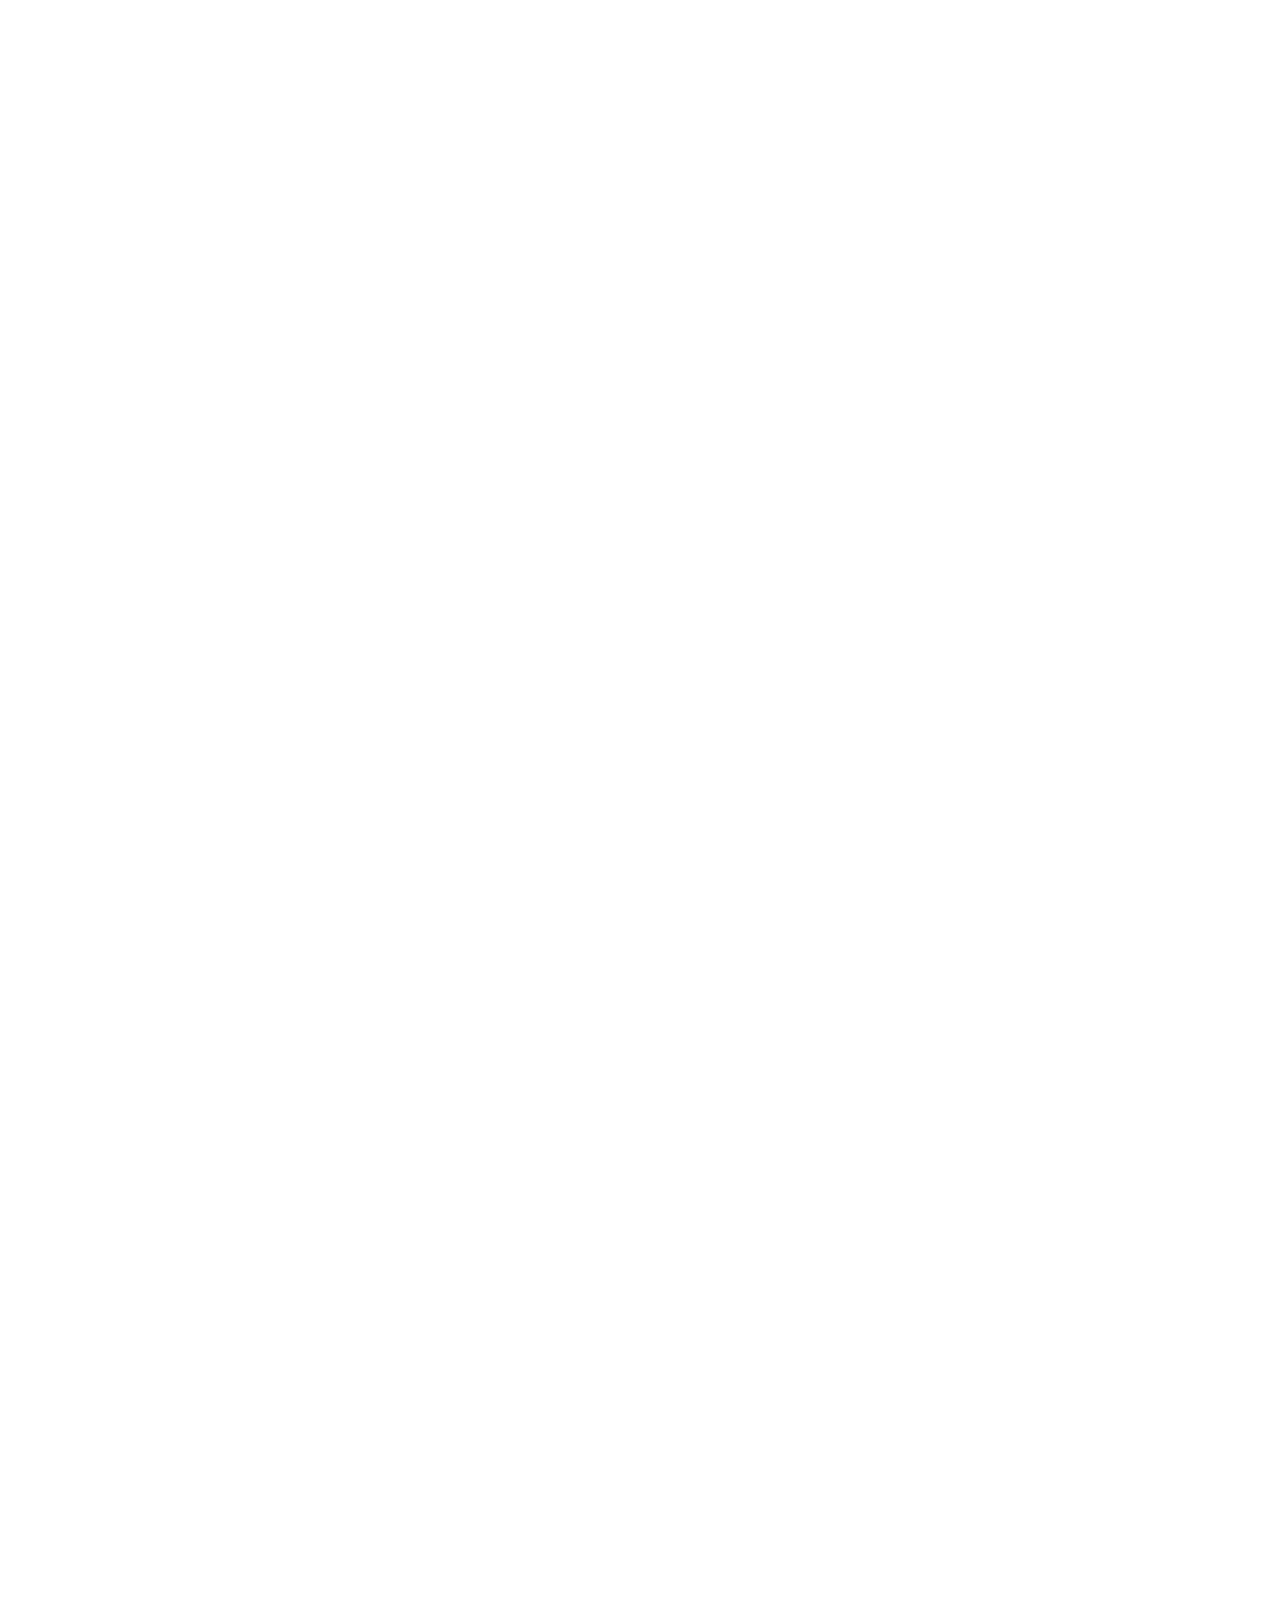
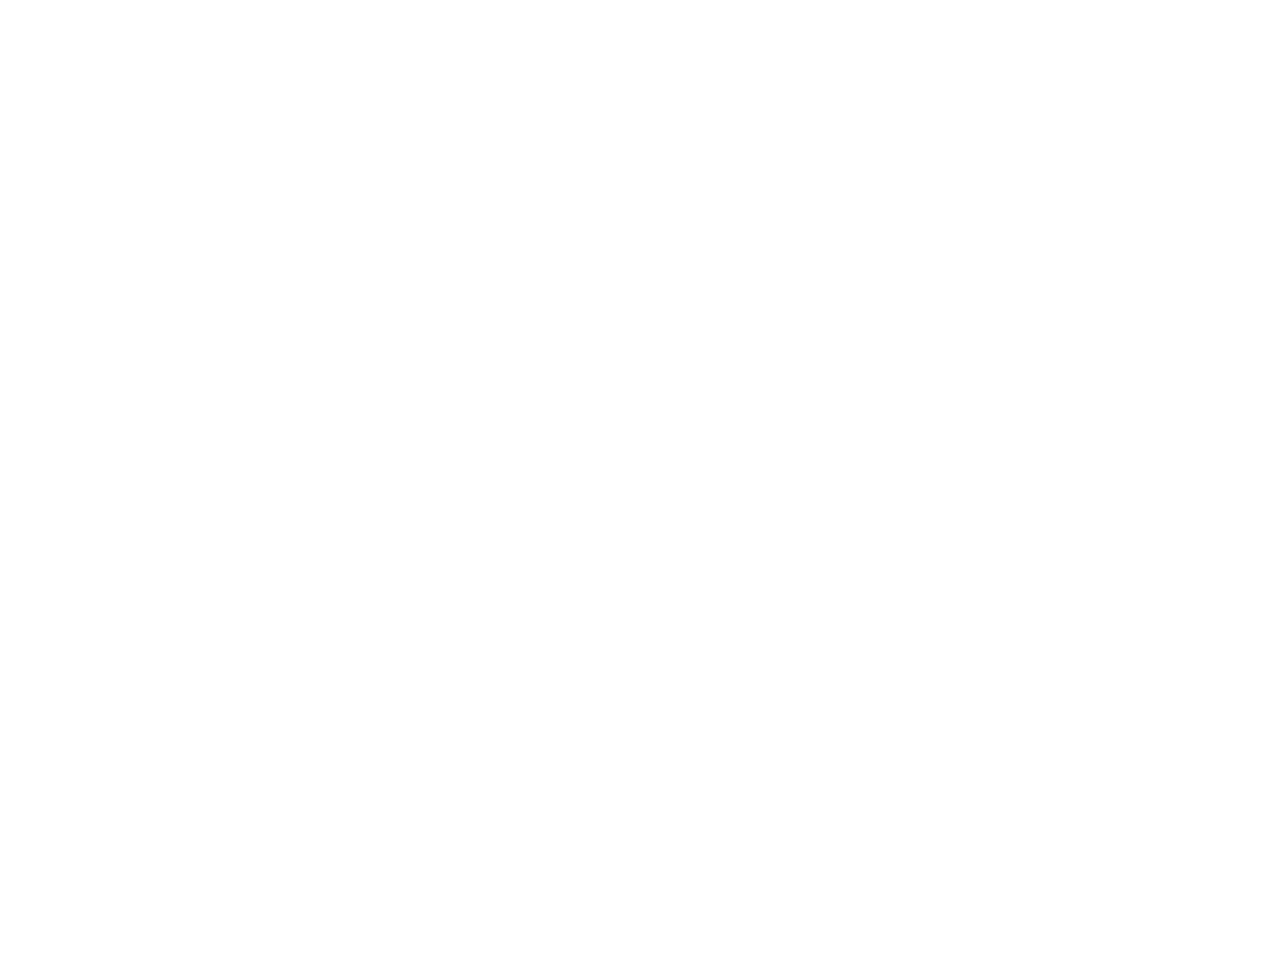
==== index.html @ e892c378 "Initial commit, with MVC structure in place for displaying slides" ====
<!DOCTYPE html> 
<html> 
    <head> 
        <meta http-equiv="Content-Type" content="text/html; charset=utf-8"> 
        <title>Sencha Touch Slides</title> 
 
        <script src="js/lib/sencha_touch.js" type="text/javascript"></script> 
        <link href="js/lib/resources/css/sencha-touch.css" rel="stylesheet" type="text/css" /> 

        <script data-main="js/manifest" src="js/lib/require.js"></script>
    </head> 
    <body></body> 
</html>
---- js/lib/resources/css/sencha-touch.css ----
/* line 3, ../themes/stylesheets/sencha-touch/default/core/_reset.scss */
body, div, dl, dt, dd, ul, ol, li, h1, h2, h3,
h4, h5, h6, pre, code, form, fieldset, legend,
input, textarea, p, blockquote, th, td {
  margin: 0;
  padding: 0;
}

/* line 8, ../themes/stylesheets/sencha-touch/default/core/_reset.scss */
table {
  border-collapse: collapse;
  border-spacing: 0;
}

/* line 13, ../themes/stylesheets/sencha-touch/default/core/_reset.scss */
fieldset, img {
  border: 0;
}

/* line 18, ../themes/stylesheets/sencha-touch/default/core/_reset.scss */
address, caption, cite, code,
dfn, em, strong, th, var {
  font-style: normal;
  font-weight: normal;
}

/* line 23, ../themes/stylesheets/sencha-touch/default/core/_reset.scss */
li {
  list-style: none;
}

/* line 27, ../themes/stylesheets/sencha-touch/default/core/_reset.scss */
caption, th {
  text-align: left;
}

/* line 31, ../themes/stylesheets/sencha-touch/default/core/_reset.scss */
h1, h2, h3, h4, h5, h6 {
  font-size: 100%;
  font-weight: normal;
}

/* line 37, ../themes/stylesheets/sencha-touch/default/core/_reset.scss */
q:before,
q:after {
  content: "";
}

/* line 41, ../themes/stylesheets/sencha-touch/default/core/_reset.scss */
abbr, acronym {
  border: 0;
  font-variant: normal;
}

/* line 46, ../themes/stylesheets/sencha-touch/default/core/_reset.scss */
sup {
  vertical-align: text-top;
}

/* line 50, ../themes/stylesheets/sencha-touch/default/core/_reset.scss */
sub {
  vertical-align: text-bottom;
}

/* line 54, ../themes/stylesheets/sencha-touch/default/core/_reset.scss */
input, textarea, select {
  font-family: inherit;
  font-size: inherit;
  font-weight: inherit;
}

/* line 60, ../themes/stylesheets/sencha-touch/default/core/_reset.scss */
*:focus {
  outline: none;
}

/**
 * @global {boolean} [$include-html-style=true] Optionally remove included HTML styles/typography (for components with styleHtmlContent: true). Styles are scoped to .x-html. Set to false to reduce CSS weight.
 */
/**
 * @global {boolean} [$include-default-icons=true] Optionally remove the default icon set which includes the following toolbar and tab bar icons: action, add, arrow_down, arrow_left, arrow_right, arrow_up, bookmarks, compose, delete, download, favorites, home, info, locate, maps, more, organize, refresh, reply, search, settings, star, team, time, trash, and user. Set to false to reduce CSS weight.
 */
/**
 * @global {boolean} [$include-form-sliders=true] Decides if default HTML styles are included (for components with styleHtmlContent: true). Class is applied to .x-html.
 */
/**
 * @global {boolean} [$include-floating-panels=true] Decides whether or not to include floating panels (useful to disable for iPhone applications which do not typically have floating menus).
 */
/**
 * @global {boolean} [$include-default-uis=true] Decides whether or not to include floating panels (useful to disable for iPhone applications which do not typically have floating menus).
 */
/**
 * @global {boolean} [$include-highlights=true] Optionally disable all gradients, text-shadows, and box-shadows. Useful for CSS debugging, non-performant browsers, or minimalist designs.
 */
/**
 * @global {boolean} [$include-border-radius=true] Optionally disable all border-radius. Useful for CSS debugging, non-performant browsers, or minimalist designs.
 */
/**
 * @global {boolean} [$basic-slider=false] Optionally remove CSS3 effects from the slider component for improved performance.
 */
/**
 * @global {color} [$base-color=#354F6E] The primary color variable from which most elements derive their color scheme.
 */
/**
 * @global {string} [$base-gradient='matte'] The primary gradient variable from which most elements derive their color scheme.
 * @see background-gradient
 */
/**
 * @global {color} [$alert-color=red] Color used for elements like badges, errors, and "decline" UIs (eg. on buttons).
 */
/**
 * @global {color} [$confirm-color=#92cf00] Color used for elements like success messages, and "confirm" UIs (eg. on buttons).
 */
/**
 * @global {color} [$active-color=darken(saturate($base-color, 55%), 10%)] Color used for elements like selected rows, "action" UIs (eg. on buttons) and certain overlays like the picker mask.
 */
/**
 * @global {color} [$page-bg-color=#eee] Background color for fullscreen components.
 */
/**
 * @global {measurement} [$global-row-height=2.6em] The minimum row height for items like toolbars and list items.
 */
/**
 * Add a background gradient to a selector.
 *
 * @param {color} $bg-color The base color of the gradient.
 * @param {string} [$type=$base-gradient] The style of the gradient, one of five pre-defined options: matte, bevel, glossy, recessed, or flat.
 *
 * @example
 * .my-element {
 *   @include background-gradient(green, 'recessed')
 * }
 */
/**
 * Includes a base64-encoded icon for use within tab bars and buttons (With the component parameter iconMask: true).
 *
 * @param {string} $name The name of the icon to be included. This is to match the name of the icon file (located at resources/themes/images/default/pictos) without its extention (.png).
 *
 * @example
 * @include pictos-iconmask('attachment');
 */
/**
 * Includes the default styles for toolbar buttons, mostly used as a helper function.
 *
 * @param {color} $bg-color Base color to be used for the button.
 * @param {color} [$type=$button-gradient] $type Gradient style for the button, will automatically use "recessed" when pressed.
 */
/**
 * Adds a small text shadow (or highlight) to give the impression of beveled text.
 *
 * @param {string} $type Either shadow or highlight, decides whether to apply a light shadow or dark.
 */
/**
 * Adds a small box shadow (or highlight) to give the impression of being beveled.
 *
 * @param {string} $type Either shadow or highlight, decides whether to apply a light shadow or dark.
 */
/**
 * Adds basic styles to :before or :after pseudo-elements.
 *
 * @param {measurement} [$width=30px] Height of pseudo-element.
 * @param {measurement} [$height=30px] Height of pseudo-element.
 * @param {measurement} [$top=0] Top positioning of pseudo-element.
 * @param {measurement} [$left=0] Left positioning of pseudo-element.
 *
 * @example
 * .my-element:after {
 *   @include insertion(50px, 50px);
 * }
 */
/**
 * Makes an element stretch to its parent's bounds.
 *
 */
/**
 * Colors the text of an element based on lightness of its background.
 *
 * @param {color} $bg-color Background color of element.
 * @param {percent} [$contrast=100%] Contrast of text color to its background.
 *
 * @example
 * .my-element {
 *   @include color-by-background(#fff); // Colors text black.
 * }
 *
 * @example
 * .my-element {
 *   @include color-by-background(#fff, 40%); // Colors text gray.
 * }
 *
 */
/**
 * Bevels the text based on its background.
 *
 * @param {color} $bg-color Background color of element.
 * @see bevel-text
 *
 */
/**
 * Creates a background gradient for masked elements, based on the lightness of their background.
 *
 * @param {color} $bg-color Background color of element.
 * @param {percent} [$percent=100%] Contrast of the new gradient to its background.
 * @param {percent} [$style=$base-gradient] Gradient style of the gradient.
 * @see background-gradient
 *
 */
/* line 10, ../themes/stylesheets/sencha-touch/default/core/_core.scss */
html, body {
  font-family: "Helvetica Neue", HelveticaNeue, "Helvetica-Neue", Helvetica, "BBAlpha Sans", sans-serif;
  font-weight: normal;
  position: relative;
}

/* line 16, ../themes/stylesheets/sencha-touch/default/core/_core.scss */
*, *:after, *:before {
  -webkit-box-sizing: border-box;
  box-sizing: border-box;
  -webkit-user-select: none;
  -webkit-text-size-adjust: none;
  -webkit-touch-callout: none;
  -webkit-tap-highlight-color: rgba(0, 0, 0, 0);
}

/*.x-android {*/
/*input[type=checkbox], input[type=radio] {*/
/*-webkit-tap-highlight-color: rgba(0, 0, 0, 0) !important;*/
/*}*/
/*input, textarea {*/
/*-webkit-tap-highlight-color: rgba(0, 0, 0, 1) !important;*/
/*}*/
/*}*/
/* line 34, ../themes/stylesheets/sencha-touch/default/core/_core.scss */
html, body, .x-body-stretcher {
  width: 100%;
  height: 100%;
}

/* line 39, ../themes/stylesheets/sencha-touch/default/core/_core.scss */
.x-ios.x-tablet .x-landscape * {
  -webkit-text-stroke: 1px transparent;
}

/*
.x-ipad {
  .x-container, .x-panel, .x-toolbar, .x-mask {
    -webkit-transform: translate3d(0, 0, 0);
  }
}
*/
/* line 51, ../themes/stylesheets/sencha-touch/default/core/_core.scss */
body {
  font-size: 104%;
}

/* line 55, ../themes/stylesheets/sencha-touch/default/core/_core.scss */
body.x-ios {
  -webkit-backface-visibility: hidden;
}

/* line 59, ../themes/stylesheets/sencha-touch/default/core/_core.scss */
body.x-android.x-phone {
  font-size: 116%;
}

/* line 63, ../themes/stylesheets/sencha-touch/default/core/_core.scss */
body.x-ios.x-phone {
  font-size: 114%;
}

/* line 67, ../themes/stylesheets/sencha-touch/default/core/_core.scss */
body.x-desktop {
  font-size: 114%;
}

/* line 71, ../themes/stylesheets/sencha-touch/default/core/_core.scss */
input, textarea {
  -webkit-user-select: text;
}

/* line 75, ../themes/stylesheets/sencha-touch/default/core/_core.scss */
.x-hidden-visibility {
  visibility: hidden !important;
}

/* line 79, ../themes/stylesheets/sencha-touch/default/core/_core.scss */
.x-hidden-display, .x-field-slider .x-field-mask, .x-field-toggle .x-field-mask, .x-field-checkbox .x-field-mask, .x-field-radio .x-field-mask, .x-field-hidden {
  display: none !important;
}

/* line 83, ../themes/stylesheets/sencha-touch/default/core/_core.scss */
.x-hidden-offsets {
  position: absolute !important;
  left: -10000em;
  top: -10000em;
  visibility: hidden;
}

/* line 90, ../themes/stylesheets/sencha-touch/default/core/_core.scss */
.x-fullscreen {
  position: absolute !important;
  top: 0px;
  left: 0px;
}

/* line 96, ../themes/stylesheets/sencha-touch/default/core/_core.scss */
.x-desktop .x-body-stretcher {
  margin-bottom: 0px;
}

/* line 100, ../themes/stylesheets/sencha-touch/default/core/_core.scss */
.x-scroller-parent {
  overflow: hidden !important;
}

/* line 104, ../themes/stylesheets/sencha-touch/default/core/_core.scss */
.x-scroller-parent, .x-scroller {
  position: relative;
}

/* line 108, ../themes/stylesheets/sencha-touch/default/core/_core.scss */
.x-ios .x-scroller, .x-ios .x-scroller > * {
  -webkit-transform: translate3d(0, 0, 0);
}

/* line 112, ../themes/stylesheets/sencha-touch/default/core/_core.scss */
.x-draggable {
  z-index: 1;
}

/* line 116, ../themes/stylesheets/sencha-touch/default/core/_core.scss */
.x-scrollbar {
  position: absolute;
  z-index: 10;
  -webkit-transition-property: opacity;
  -webkit-transition-duration: 250ms;
  -webkit-border-radius: 4px;
  opacity: 0;
}

/* line 127, ../themes/stylesheets/sencha-touch/default/core/_core.scss */
.x-android .x-scrollbar {
  -webkit-transition-property: none;
  -webkit-transition-duration: 0ms;
  -webkit-border-radius: 0px;
}

/* line 133, ../themes/stylesheets/sencha-touch/default/core/_core.scss */
.x-scrollbar-dark {
  background-color: rgba(0, 0, 0, 0.6);
  border: 1px solid rgba(255, 255, 255, 0.2);
}

/* line 138, ../themes/stylesheets/sencha-touch/default/core/_core.scss */
.x-scrollbar-light {
  background-color: rgba(255, 255, 255, 0.6);
  border: 1px solid rgba(0, 0, 0, 0.2);
}

/* line 143, ../themes/stylesheets/sencha-touch/default/core/_core.scss */
.x-scrollbar-vertical {
  top: 0;
  right: 4px;
  width: 4px;
}

/* line 149, ../themes/stylesheets/sencha-touch/default/core/_core.scss */
.x-scrollbar-horizontal {
  left: 0;
  bottom: 4px;
  height: 4px;
}

/* line 155, ../themes/stylesheets/sencha-touch/default/core/_core.scss */
.x-mask {
  position: absolute;
  top: 0;
  left: 0;
  z-index: 8000;
  display: -webkit-box;
  display: box;
  -webkit-box-align: center;
  box-align: center;
  -webkit-box-pack: center;
  box-pack: center;
  background: rgba(0, 0, 0, 0.3) center center no-repeat;
}
/* line 165, ../themes/stylesheets/sencha-touch/default/core/_core.scss */
.x-mask.x-mask-gray {
  background-color: rgba(0, 0, 0, 0.5);
}
/* line 169, ../themes/stylesheets/sencha-touch/default/core/_core.scss */
.x-mask .x-mask-loading {
  display: -webkit-box;
  display: box;
  -webkit-box-orient: vertical;
  box-orient: vertical;
  -webkit-box-align: center;
  box-align: center;
  -webkit-box-pack: center;
  box-pack: center;
  -webkit-border-radius: 0.5em;
  border-radius: 0.5em;
  color: #fff;
  text-align: center;
  padding: .4em;
  font-weight: bold;
  display: block;
  width: 8.5em;
  height: 8.5em;
  background: rgba(0, 0, 0, 0.25);
}
/* line 185, ../themes/stylesheets/sencha-touch/default/core/_core.scss */
.x-mask .x-loading-spinner {
  margin: 1em auto .2em;
}
/* line 189, ../themes/stylesheets/sencha-touch/default/core/_core.scss */
.x-mask .x-loading-msg {
  font-size: .95em;
  text-shadow: rgba(0, 0, 0, 0.5) 0 -0.08em 0;
}

/* line 195, ../themes/stylesheets/sencha-touch/default/core/_core.scss */
.x-floating {
  position: absolute !important;
  z-index: 10000 !important;
  top: 0;
  left: 0;
}

/* line 202, ../themes/stylesheets/sencha-touch/default/core/_core.scss */
.x-dragging {
  opacity: 0.7;
}

/* line 206, ../themes/stylesheets/sencha-touch/default/core/_core.scss */
.x-panel-list {
  background-color: #bacfe8;
}

/* line 211, ../themes/stylesheets/sencha-touch/default/core/_core.scss */
.x-html {
  -webkit-user-select: auto;
  -webkit-touch-callout: inherit;
  line-height: 1.5;
  color: #333;
  font-size: .8em;
  padding: 1.2em;
}
/* line 33, /Library/Ruby/Gems/1.8/gems/compass-0.11.beta.3/frameworks/blueprint/stylesheets/blueprint/_typography.scss */
.x-html body {
  line-height: 1.5;
  font-family: "Helvetica Neue", Arial, Helvetica, sans-serif;
  color: #333333;
  font-size: 75%;
}
/* line 51, /Library/Ruby/Gems/1.8/gems/compass-0.11.beta.3/frameworks/blueprint/stylesheets/blueprint/_typography.scss */
.x-html h1, .x-html h2, .x-html h3, .x-html h4, .x-html h5, .x-html h6 {
  font-weight: normal;
  color: #222222;
}
/* line 52, /Library/Ruby/Gems/1.8/gems/compass-0.11.beta.3/frameworks/blueprint/stylesheets/blueprint/_typography.scss */
.x-html h1 img, .x-html h2 img, .x-html h3 img, .x-html h4 img, .x-html h5 img, .x-html h6 img {
  margin: 0;
}
/* line 53, /Library/Ruby/Gems/1.8/gems/compass-0.11.beta.3/frameworks/blueprint/stylesheets/blueprint/_typography.scss */
.x-html h1 {
  font-size: 3em;
  line-height: 1;
  margin-bottom: 0.50em;
}
/* line 54, /Library/Ruby/Gems/1.8/gems/compass-0.11.beta.3/frameworks/blueprint/stylesheets/blueprint/_typography.scss */
.x-html h2 {
  font-size: 2em;
  margin-bottom: 0.75em;
}
/* line 55, /Library/Ruby/Gems/1.8/gems/compass-0.11.beta.3/frameworks/blueprint/stylesheets/blueprint/_typography.scss */
.x-html h3 {
  font-size: 1.5em;
  line-height: 1;
  margin-bottom: 1.00em;
}
/* line 56, /Library/Ruby/Gems/1.8/gems/compass-0.11.beta.3/frameworks/blueprint/stylesheets/blueprint/_typography.scss */
.x-html h4 {
  font-size: 1.2em;
  line-height: 1.25;
  margin-bottom: 1.25em;
}
/* line 57, /Library/Ruby/Gems/1.8/gems/compass-0.11.beta.3/frameworks/blueprint/stylesheets/blueprint/_typography.scss */
.x-html h5 {
  font-size: 1em;
  font-weight: bold;
  margin-bottom: 1.50em;
}
/* line 58, /Library/Ruby/Gems/1.8/gems/compass-0.11.beta.3/frameworks/blueprint/stylesheets/blueprint/_typography.scss */
.x-html h6 {
  font-size: 1em;
  font-weight: bold;
}
/* line 59, /Library/Ruby/Gems/1.8/gems/compass-0.11.beta.3/frameworks/blueprint/stylesheets/blueprint/_typography.scss */
.x-html p {
  margin: 0 0 1.5em;
}
/* line 60, /Library/Ruby/Gems/1.8/gems/compass-0.11.beta.3/frameworks/blueprint/stylesheets/blueprint/_typography.scss */
.x-html p .left {
  display: inline;
  float: left;
  margin: 1.5em 1.5em 1.5em 0;
  padding: 0;
}
/* line 61, /Library/Ruby/Gems/1.8/gems/compass-0.11.beta.3/frameworks/blueprint/stylesheets/blueprint/_typography.scss */
.x-html p .right {
  display: inline;
  float: right;
  margin: 1.5em 0 1.5em 1.5em;
  padding: 0;
}
/* line 62, /Library/Ruby/Gems/1.8/gems/compass-0.11.beta.3/frameworks/blueprint/stylesheets/blueprint/_typography.scss */
.x-html a {
  text-decoration: underline;
  color: #0066cc;
}
/* line 18, /Library/Ruby/Gems/1.8/gems/compass-0.11.beta.3/frameworks/compass/stylesheets/compass/typography/links/_link-colors.scss */
.x-html a:visited {
  color: #004c99;
}
/* line 21, /Library/Ruby/Gems/1.8/gems/compass-0.11.beta.3/frameworks/compass/stylesheets/compass/typography/links/_link-colors.scss */
.x-html a:focus {
  color: #0099ff;
}
/* line 24, /Library/Ruby/Gems/1.8/gems/compass-0.11.beta.3/frameworks/compass/stylesheets/compass/typography/links/_link-colors.scss */
.x-html a:hover {
  color: #0099ff;
}
/* line 27, /Library/Ruby/Gems/1.8/gems/compass-0.11.beta.3/frameworks/compass/stylesheets/compass/typography/links/_link-colors.scss */
.x-html a:active {
  color: #bf00ff;
}
/* line 63, /Library/Ruby/Gems/1.8/gems/compass-0.11.beta.3/frameworks/blueprint/stylesheets/blueprint/_typography.scss */
.x-html blockquote {
  margin: 1.5em;
  color: #666666;
  font-style: italic;
}
/* line 64, /Library/Ruby/Gems/1.8/gems/compass-0.11.beta.3/frameworks/blueprint/stylesheets/blueprint/_typography.scss */
.x-html strong, .x-html dfn {
  font-weight: bold;
}
/* line 65, /Library/Ruby/Gems/1.8/gems/compass-0.11.beta.3/frameworks/blueprint/stylesheets/blueprint/_typography.scss */
.x-html em, .x-html dfn {
  font-style: italic;
}
/* line 66, /Library/Ruby/Gems/1.8/gems/compass-0.11.beta.3/frameworks/blueprint/stylesheets/blueprint/_typography.scss */
.x-html sup, .x-html sub {
  line-height: 0;
}
/* line 67, /Library/Ruby/Gems/1.8/gems/compass-0.11.beta.3/frameworks/blueprint/stylesheets/blueprint/_typography.scss */
.x-html abbr, .x-html acronym {
  border-bottom: 1px dotted #666666;
}
/* line 68, /Library/Ruby/Gems/1.8/gems/compass-0.11.beta.3/frameworks/blueprint/stylesheets/blueprint/_typography.scss */
.x-html address {
  margin: 0 0 1.5em;
  font-style: italic;
}
/* line 69, /Library/Ruby/Gems/1.8/gems/compass-0.11.beta.3/frameworks/blueprint/stylesheets/blueprint/_typography.scss */
.x-html del {
  color: #666666;
}
/* line 70, /Library/Ruby/Gems/1.8/gems/compass-0.11.beta.3/frameworks/blueprint/stylesheets/blueprint/_typography.scss */
.x-html pre {
  margin: 1.5em 0;
  white-space: pre;
}
/* line 71, /Library/Ruby/Gems/1.8/gems/compass-0.11.beta.3/frameworks/blueprint/stylesheets/blueprint/_typography.scss */
.x-html pre, .x-html code, .x-html tt {
  font: 1em "andale mono", "lucida console", monospace;
  line-height: 1.5;
}
/* line 72, /Library/Ruby/Gems/1.8/gems/compass-0.11.beta.3/frameworks/blueprint/stylesheets/blueprint/_typography.scss */
.x-html li ul, .x-html li ol {
  margin: 0;
}
/* line 73, /Library/Ruby/Gems/1.8/gems/compass-0.11.beta.3/frameworks/blueprint/stylesheets/blueprint/_typography.scss */
.x-html ul, .x-html ol {
  margin: 0 1.5em 1.5em 0;
  padding-left: 1.5em;
}
/* line 74, /Library/Ruby/Gems/1.8/gems/compass-0.11.beta.3/frameworks/blueprint/stylesheets/blueprint/_typography.scss */
.x-html ul {
  list-style-type: disc;
}
/* line 75, /Library/Ruby/Gems/1.8/gems/compass-0.11.beta.3/frameworks/blueprint/stylesheets/blueprint/_typography.scss */
.x-html ol {
  list-style-type: decimal;
}
/* line 76, /Library/Ruby/Gems/1.8/gems/compass-0.11.beta.3/frameworks/blueprint/stylesheets/blueprint/_typography.scss */
.x-html dl {
  margin: 0 0 1.5em 0;
}
/* line 77, /Library/Ruby/Gems/1.8/gems/compass-0.11.beta.3/frameworks/blueprint/stylesheets/blueprint/_typography.scss */
.x-html dl dt {
  font-weight: bold;
}
/* line 78, /Library/Ruby/Gems/1.8/gems/compass-0.11.beta.3/frameworks/blueprint/stylesheets/blueprint/_typography.scss */
.x-html dd {
  margin-left: 1.5em;
}
/* line 79, /Library/Ruby/Gems/1.8/gems/compass-0.11.beta.3/frameworks/blueprint/stylesheets/blueprint/_typography.scss */
.x-html table {
  margin-bottom: 1.4em;
  width: 100%;
}
/* line 80, /Library/Ruby/Gems/1.8/gems/compass-0.11.beta.3/frameworks/blueprint/stylesheets/blueprint/_typography.scss */
.x-html th {
  font-weight: bold;
}
/* line 81, /Library/Ruby/Gems/1.8/gems/compass-0.11.beta.3/frameworks/blueprint/stylesheets/blueprint/_typography.scss */
.x-html thead th {
  background: #c3d9ff;
}
/* line 82, /Library/Ruby/Gems/1.8/gems/compass-0.11.beta.3/frameworks/blueprint/stylesheets/blueprint/_typography.scss */
.x-html th, .x-html td, .x-html caption {
  padding: 4px 10px 4px 5px;
}
/* line 85, /Library/Ruby/Gems/1.8/gems/compass-0.11.beta.3/frameworks/blueprint/stylesheets/blueprint/_typography.scss */
.x-html table.striped tr:nth-child(even) td,
.x-html table tr.even td {
  background: #e5ecf9;
}
/* line 86, /Library/Ruby/Gems/1.8/gems/compass-0.11.beta.3/frameworks/blueprint/stylesheets/blueprint/_typography.scss */
.x-html tfoot {
  font-style: italic;
}
/* line 87, /Library/Ruby/Gems/1.8/gems/compass-0.11.beta.3/frameworks/blueprint/stylesheets/blueprint/_typography.scss */
.x-html caption {
  background: #eeeeee;
}
/* line 88, /Library/Ruby/Gems/1.8/gems/compass-0.11.beta.3/frameworks/blueprint/stylesheets/blueprint/_typography.scss */
.x-html .quiet {
  color: #666666;
}
/* line 89, /Library/Ruby/Gems/1.8/gems/compass-0.11.beta.3/frameworks/blueprint/stylesheets/blueprint/_typography.scss */
.x-html .loud {
  color: #111111;
}
/* line 221, ../themes/stylesheets/sencha-touch/default/core/_core.scss */
.x-html ul li {
  list-style-type: circle;
}
/* line 224, ../themes/stylesheets/sencha-touch/default/core/_core.scss */
.x-html ol li {
  list-style-type: decimal;
}

/* line 230, ../themes/stylesheets/sencha-touch/default/core/_core.scss */
.x-video {
  background-color: #000;
}

/* line 234, ../themes/stylesheets/sencha-touch/default/core/_core.scss */
.x-sortable .x-dragging {
  opacity: 1;
  z-index: 5;
}

/* line 239, ../themes/stylesheets/sencha-touch/default/core/_core.scss */
.x-fullscreen {
  background: #eeeeee;
}

/* line 1, ../themes/stylesheets/sencha-touch/default/widgets/_map.scss */
.x-map {
  background-color: #edeae2;
  width: 100%;
  height: 100%;
}

/* line 7, ../themes/stylesheets/sencha-touch/default/widgets/_map.scss */
.x-mask-map {
  background: transparent !important;
}

/**
 * @global {boolean} [$include-html-style=true] Optionally remove included HTML styles/typography (for components with styleHtmlContent: true). Styles are scoped to .x-html. Set to false to reduce CSS weight.
 */
/**
 * @global {boolean} [$include-default-icons=true] Optionally remove the default icon set which includes the following toolbar and tab bar icons: action, add, arrow_down, arrow_left, arrow_right, arrow_up, bookmarks, compose, delete, download, favorites, home, info, locate, maps, more, organize, refresh, reply, search, settings, star, team, time, trash, and user. Set to false to reduce CSS weight.
 */
/**
 * @global {boolean} [$include-form-sliders=true] Decides if default HTML styles are included (for components with styleHtmlContent: true). Class is applied to .x-html.
 */
/**
 * @global {boolean} [$include-floating-panels=true] Decides whether or not to include floating panels (useful to disable for iPhone applications which do not typically have floating menus).
 */
/**
 * @global {boolean} [$include-default-uis=true] Decides whether or not to include floating panels (useful to disable for iPhone applications which do not typically have floating menus).
 */
/**
 * @global {boolean} [$include-highlights=true] Optionally disable all gradients, text-shadows, and box-shadows. Useful for CSS debugging, non-performant browsers, or minimalist designs.
 */
/**
 * @global {boolean} [$include-border-radius=true] Optionally disable all border-radius. Useful for CSS debugging, non-performant browsers, or minimalist designs.
 */
/**
 * @global {boolean} [$basic-slider=false] Optionally remove CSS3 effects from the slider component for improved performance.
 */
/**
 * @global {color} [$base-color=#354F6E] The primary color variable from which most elements derive their color scheme.
 */
/**
 * @global {string} [$base-gradient='matte'] The primary gradient variable from which most elements derive their color scheme.
 * @see background-gradient
 */
/**
 * @global {color} [$alert-color=red] Color used for elements like badges, errors, and "decline" UIs (eg. on buttons).
 */
/**
 * @global {color} [$confirm-color=#92cf00] Color used for elements like success messages, and "confirm" UIs (eg. on buttons).
 */
/**
 * @global {color} [$active-color=darken(saturate($base-color, 55%), 10%)] Color used for elements like selected rows, "action" UIs (eg. on buttons) and certain overlays like the picker mask.
 */
/**
 * @global {color} [$page-bg-color=#eee] Background color for fullscreen components.
 */
/**
 * @global {measurement} [$global-row-height=2.6em] The minimum row height for items like toolbars and list items.
 */
/**
 * Add a background gradient to a selector.
 *
 * @param {color} $bg-color The base color of the gradient.
 * @param {string} [$type=$base-gradient] The style of the gradient, one of five pre-defined options: matte, bevel, glossy, recessed, or flat.
 *
 * @example
 * .my-element {
 *   @include background-gradient(green, 'recessed')
 * }
 */
/**
 * Includes a base64-encoded icon for use within tab bars and buttons (With the component parameter iconMask: true).
 *
 * @param {string} $name The name of the icon to be included. This is to match the name of the icon file (located at resources/themes/images/default/pictos) without its extention (.png).
 *
 * @example
 * @include pictos-iconmask('attachment');
 */
/**
 * Includes the default styles for toolbar buttons, mostly used as a helper function.
 *
 * @param {color} $bg-color Base color to be used for the button.
 * @param {color} [$type=$button-gradient] $type Gradient style for the button, will automatically use "recessed" when pressed.
 */
/**
 * Adds a small text shadow (or highlight) to give the impression of beveled text.
 *
 * @param {string} $type Either shadow or highlight, decides whether to apply a light shadow or dark.
 */
/**
 * Adds a small box shadow (or highlight) to give the impression of being beveled.
 *
 * @param {string} $type Either shadow or highlight, decides whether to apply a light shadow or dark.
 */
/**
 * Adds basic styles to :before or :after pseudo-elements.
 *
 * @param {measurement} [$width=30px] Height of pseudo-element.
 * @param {measurement} [$height=30px] Height of pseudo-element.
 * @param {measurement} [$top=0] Top positioning of pseudo-element.
 * @param {measurement} [$left=0] Left positioning of pseudo-element.
 *
 * @example
 * .my-element:after {
 *   @include insertion(50px, 50px);
 * }
 */
/**
 * Makes an element stretch to its parent's bounds.
 *
 */
/**
 * Colors the text of an element based on lightness of its background.
 *
 * @param {color} $bg-color Background color of element.
 * @param {percent} [$contrast=100%] Contrast of text color to its background.
 *
 * @example
 * .my-element {
 *   @include color-by-background(#fff); // Colors text black.
 * }
 *
 * @example
 * .my-element {
 *   @include color-by-background(#fff, 40%); // Colors text gray.
 * }
 *
 */
/**
 * Bevels the text based on its background.
 *
 * @param {color} $bg-color Background color of element.
 * @see bevel-text
 *
 */
/**
 * Creates a background gradient for masked elements, based on the lightness of their background.
 *
 * @param {color} $bg-color Background color of element.
 * @param {percent} [$percent=100%] Contrast of the new gradient to its background.
 * @param {percent} [$style=$base-gradient] Gradient style of the gradient.
 * @see background-gradient
 *
 */
/**
 * @global {boolean} [$include-html-style=true] Optionally remove included HTML styles/typography (for components with styleHtmlContent: true). Styles are scoped to .x-html. Set to false to reduce CSS weight.
 */
/**
 * @global {boolean} [$include-default-icons=true] Optionally remove the default icon set which includes the following toolbar and tab bar icons: action, add, arrow_down, arrow_left, arrow_right, arrow_up, bookmarks, compose, delete, download, favorites, home, info, locate, maps, more, organize, refresh, reply, search, settings, star, team, time, trash, and user. Set to false to reduce CSS weight.
 */
/**
 * @global {boolean} [$include-form-sliders=true] Decides if default HTML styles are included (for components with styleHtmlContent: true). Class is applied to .x-html.
 */
/**
 * @global {boolean} [$include-floating-panels=true] Decides whether or not to include floating panels (useful to disable for iPhone applications which do not typically have floating menus).
 */
/**
 * @global {boolean} [$include-default-uis=true] Decides whether or not to include floating panels (useful to disable for iPhone applications which do not typically have floating menus).
 */
/**
 * @global {boolean} [$include-highlights=true] Optionally disable all gradients, text-shadows, and box-shadows. Useful for CSS debugging, non-performant browsers, or minimalist designs.
 */
/**
 * @global {boolean} [$include-border-radius=true] Optionally disable all border-radius. Useful for CSS debugging, non-performant browsers, or minimalist designs.
 */
/**
 * @global {boolean} [$basic-slider=false] Optionally remove CSS3 effects from the slider component for improved performance.
 */
/**
 * @global {color} [$base-color=#354F6E] The primary color variable from which most elements derive their color scheme.
 */
/**
 * @global {string} [$base-gradient='matte'] The primary gradient variable from which most elements derive their color scheme.
 * @see background-gradient
 */
/**
 * @global {color} [$alert-color=red] Color used for elements like badges, errors, and "decline" UIs (eg. on buttons).
 */
/**
 * @global {color} [$confirm-color=#92cf00] Color used for elements like success messages, and "confirm" UIs (eg. on buttons).
 */
/**
 * @global {color} [$active-color=darken(saturate($base-color, 55%), 10%)] Color used for elements like selected rows, "action" UIs (eg. on buttons) and certain overlays like the picker mask.
 */
/**
 * @global {color} [$page-bg-color=#eee] Background color for fullscreen components.
 */
/**
 * @global {measurement} [$global-row-height=2.6em] The minimum row height for items like toolbars and list items.
 */
/**
 * Add a background gradient to a selector.
 *
 * @param {color} $bg-color The base color of the gradient.
 * @param {string} [$type=$base-gradient] The style of the gradient, one of five pre-defined options: matte, bevel, glossy, recessed, or flat.
 *
 * @example
 * .my-element {
 *   @include background-gradient(green, 'recessed')
 * }
 */
/**
 * Includes a base64-encoded icon for use within tab bars and buttons (With the component parameter iconMask: true).
 *
 * @param {string} $name The name of the icon to be included. This is to match the name of the icon file (located at resources/themes/images/default/pictos) without its extention (.png).
 *
 * @example
 * @include pictos-iconmask('attachment');
 */
/**
 * Includes the default styles for toolbar buttons, mostly used as a helper function.
 *
 * @param {color} $bg-color Base color to be used for the button.
 * @param {color} [$type=$button-gradient] $type Gradient style for the button, will automatically use "recessed" when pressed.
 */
/**
 * Adds a small text shadow (or highlight) to give the impression of beveled text.
 *
 * @param {string} $type Either shadow or highlight, decides whether to apply a light shadow or dark.
 */
/**
 * Adds a small box shadow (or highlight) to give the impression of being beveled.
 *
 * @param {string} $type Either shadow or highlight, decides whether to apply a light shadow or dark.
 */
/**
 * Adds basic styles to :before or :after pseudo-elements.
 *
 * @param {measurement} [$width=30px] Height of pseudo-element.
 * @param {measurement} [$height=30px] Height of pseudo-element.
 * @param {measurement} [$top=0] Top positioning of pseudo-element.
 * @param {measurement} [$left=0] Left positioning of pseudo-element.
 *
 * @example
 * .my-element:after {
 *   @include insertion(50px, 50px);
 * }
 */
/**
 * Makes an element stretch to its parent's bounds.
 *
 */
/**
 * Colors the text of an element based on lightness of its background.
 *
 * @param {color} $bg-color Background color of element.
 * @param {percent} [$contrast=100%] Contrast of text color to its background.
 *
 * @example
 * .my-element {
 *   @include color-by-background(#fff); // Colors text black.
 * }
 *
 * @example
 * .my-element {
 *   @include color-by-background(#fff, 40%); // Colors text gray.
 * }
 *
 */
/**
 * Bevels the text based on its background.
 *
 * @param {color} $bg-color Background color of element.
 * @see bevel-text
 *
 */
/**
 * Creates a background gradient for masked elements, based on the lightness of their background.
 *
 * @param {color} $bg-color Background color of element.
 * @param {percent} [$percent=100%] Contrast of the new gradient to its background.
 * @param {percent} [$style=$base-gradient] Gradient style of the gradient.
 * @see background-gradient
 *
 */
/**
 * @global {boolean} [$include-html-style=true] Optionally remove included HTML styles/typography (for components with styleHtmlContent: true). Styles are scoped to .x-html. Set to false to reduce CSS weight.
 */
/**
 * @global {boolean} [$include-default-icons=true] Optionally remove the default icon set which includes the following toolbar and tab bar icons: action, add, arrow_down, arrow_left, arrow_right, arrow_up, bookmarks, compose, delete, download, favorites, home, info, locate, maps, more, organize, refresh, reply, search, settings, star, team, time, trash, and user. Set to false to reduce CSS weight.
 */
/**
 * @global {boolean} [$include-form-sliders=true] Decides if default HTML styles are included (for components with styleHtmlContent: true). Class is applied to .x-html.
 */
/**
 * @global {boolean} [$include-floating-panels=true] Decides whether or not to include floating panels (useful to disable for iPhone applications which do not typically have floating menus).
 */
/**
 * @global {boolean} [$include-default-uis=true] Decides whether or not to include floating panels (useful to disable for iPhone applications which do not typically have floating menus).
 */
/**
 * @global {boolean} [$include-highlights=true] Optionally disable all gradients, text-shadows, and box-shadows. Useful for CSS debugging, non-performant browsers, or minimalist designs.
 */
/**
 * @global {boolean} [$include-border-radius=true] Optionally disable all border-radius. Useful for CSS debugging, non-performant browsers, or minimalist designs.
 */
/**
 * @global {boolean} [$basic-slider=false] Optionally remove CSS3 effects from the slider component for improved performance.
 */
/**
 * @global {color} [$base-color=#354F6E] The primary color variable from which most elements derive their color scheme.
 */
/**
 * @global {string} [$base-gradient='matte'] The primary gradient variable from which most elements derive their color scheme.
 * @see background-gradient
 */
/**
 * @global {color} [$alert-color=red] Color used for elements like badges, errors, and "decline" UIs (eg. on buttons).
 */
/**
 * @global {color} [$confirm-color=#92cf00] Color used for elements like success messages, and "confirm" UIs (eg. on buttons).
 */
/**
 * @global {color} [$active-color=darken(saturate($base-color, 55%), 10%)] Color used for elements like selected rows, "action" UIs (eg. on buttons) and certain overlays like the picker mask.
 */
/**
 * @global {color} [$page-bg-color=#eee] Background color for fullscreen components.
 */
/**
 * @global {measurement} [$global-row-height=2.6em] The minimum row height for items like toolbars and list items.
 */
/**
 * Add a background gradient to a selector.
 *
 * @param {color} $bg-color The base color of the gradient.
 * @param {string} [$type=$base-gradient] The style of the gradient, one of five pre-defined options: matte, bevel, glossy, recessed, or flat.
 *
 * @example
 * .my-element {
 *   @include background-gradient(green, 'recessed')
 * }
 */
/**
 * Includes a base64-encoded icon for use within tab bars and buttons (With the component parameter iconMask: true).
 *
 * @param {string} $name The name of the icon to be included. This is to match the name of the icon file (located at resources/themes/images/default/pictos) without its extention (.png).
 *
 * @example
 * @include pictos-iconmask('attachment');
 */
/**
 * Includes the default styles for toolbar buttons, mostly used as a helper function.
 *
 * @param {color} $bg-color Base color to be used for the button.
 * @param {color} [$type=$button-gradient] $type Gradient style for the button, will automatically use "recessed" when pressed.
 */
/**
 * Adds a small text shadow (or highlight) to give the impression of beveled text.
 *
 * @param {string} $type Either shadow or highlight, decides whether to apply a light shadow or dark.
 */
/**
 * Adds a small box shadow (or highlight) to give the impression of being beveled.
 *
 * @param {string} $type Either shadow or highlight, decides whether to apply a light shadow or dark.
 */
/**
 * Adds basic styles to :before or :after pseudo-elements.
 *
 * @param {measurement} [$width=30px] Height of pseudo-element.
 * @param {measurement} [$height=30px] Height of pseudo-element.
 * @param {measurement} [$top=0] Top positioning of pseudo-element.
 * @param {measurement} [$left=0] Left positioning of pseudo-element.
 *
 * @example
 * .my-element:after {
 *   @include insertion(50px, 50px);
 * }
 */
/**
 * Makes an element stretch to its parent's bounds.
 *
 */
/**
 * Colors the text of an element based on lightness of its background.
 *
 * @param {color} $bg-color Background color of element.
 * @param {percent} [$contrast=100%] Contrast of text color to its background.
 *
 * @example
 * .my-element {
 *   @include color-by-background(#fff); // Colors text black.
 * }
 *
 * @example
 * .my-element {
 *   @include color-by-background(#fff, 40%); // Colors text gray.
 * }
 *
 */
/**
 * Bevels the text based on its background.
 *
 * @param {color} $bg-color Background color of element.
 * @see bevel-text
 *
 */
/**
 * Creates a background gradient for masked elements, based on the lightness of their background.
 *
 * @param {color} $bg-color Background color of element.
 * @param {percent} [$percent=100%] Contrast of the new gradient to its background.
 * @param {percent} [$style=$base-gradient] Gradient style of the gradient.
 * @see background-gradient
 *
 */
/**
 * @global {measurement} [$toolbar-spacing=.2em]
 * Space between items in a toolbar (like buttons and fields)
 *
 * @class Ext.Toolbar
 * @xtype toolbar
 */
/**
 * @global {string} [$toolbar-gradient=$base-gradient]
 * Background gradient style for toolbars.
 *
 * @class Ext.Toolbar
 * @xtype toolbar
 * @see background-gradient
 */
/**
 * @global {boolean} [$include-toolbar-uis=$include-default-uis]
 * Optionally disable separate toolbar UIs (light and dark).
 *
 * @class Ext.Toolbar
 * @xtype toolbar
 */
/**
 * Includes default toolbar styles.
 *
 * @class Ext.Toolbar
 * @xtype toolbar
 */
/**
 * Creates a theme UI for toolbars.
 *
 * @param {string} $ui-label The name of the UI being created.
 *   Can not included spaces or special punctuation (used in class names)
 * @param {color} $color Base color for the UI.
 * @param {string} [$gradient: $toolbar-gradient] Background gradient style for the UI.
 *
 * @example
 * // SCSS
 * @include sencha-toolbar-ui('sub', #58710D, 'glossy');
 * 
 * // JS
 * var myTb = new Ext.Toolbar({title: 'My Green Glossy Toolbar', ui: 'sub'})
 * 
 * @class Ext.Toolbar
 * @xtype toolbar
 */
/**
 * @global {boolean} [$include-html-style=true] Optionally remove included HTML styles/typography (for components with styleHtmlContent: true). Styles are scoped to .x-html. Set to false to reduce CSS weight.
 */
/**
 * @global {boolean} [$include-default-icons=true] Optionally remove the default icon set which includes the following toolbar and tab bar icons: action, add, arrow_down, arrow_left, arrow_right, arrow_up, bookmarks, compose, delete, download, favorites, home, info, locate, maps, more, organize, refresh, reply, search, settings, star, team, time, trash, and user. Set to false to reduce CSS weight.
 */
/**
 * @global {boolean} [$include-form-sliders=true] Decides if default HTML styles are included (for components with styleHtmlContent: true). Class is applied to .x-html.
 */
/**
 * @global {boolean} [$include-floating-panels=true] Decides whether or not to include floating panels (useful to disable for iPhone applications which do not typically have floating menus).
 */
/**
 * @global {boolean} [$include-default-uis=true] Decides whether or not to include floating panels (useful to disable for iPhone applications which do not typically have floating menus).
 */
/**
 * @global {boolean} [$include-highlights=true] Optionally disable all gradients, text-shadows, and box-shadows. Useful for CSS debugging, non-performant browsers, or minimalist designs.
 */
/**
 * @global {boolean} [$include-border-radius=true] Optionally disable all border-radius. Useful for CSS debugging, non-performant browsers, or minimalist designs.
 */
/**
 * @global {boolean} [$basic-slider=false] Optionally remove CSS3 effects from the slider component for improved performance.
 */
/**
 * @global {color} [$base-color=#354F6E] The primary color variable from which most elements derive their color scheme.
 */
/**
 * @global {string} [$base-gradient='matte'] The primary gradient variable from which most elements derive their color scheme.
 * @see background-gradient
 */
/**
 * @global {color} [$alert-color=red] Color used for elements like badges, errors, and "decline" UIs (eg. on buttons).
 */
/**
 * @global {color} [$confirm-color=#92cf00] Color used for elements like success messages, and "confirm" UIs (eg. on buttons).
 */
/**
 * @global {color} [$active-color=darken(saturate($base-color, 55%), 10%)] Color used for elements like selected rows, "action" UIs (eg. on buttons) and certain overlays like the picker mask.
 */
/**
 * @global {color} [$page-bg-color=#eee] Background color for fullscreen components.
 */
/**
 * @global {measurement} [$global-row-height=2.6em] The minimum row height for items like toolbars and list items.
 */
/**
 * Add a background gradient to a selector.
 *
 * @param {color} $bg-color The base color of the gradient.
 * @param {string} [$type=$base-gradient] The style of the gradient, one of five pre-defined options: matte, bevel, glossy, recessed, or flat.
 *
 * @example
 * .my-element {
 *   @include background-gradient(green, 'recessed')
 * }
 */
/**
 * Includes a base64-encoded icon for use within tab bars and buttons (With the component parameter iconMask: true).
 *
 * @param {string} $name The name of the icon to be included. This is to match the name of the icon file (located at resources/themes/images/default/pictos) without its extention (.png).
 *
 * @example
 * @include pictos-iconmask('attachment');
 */
/**
 * Includes the default styles for toolbar buttons, mostly used as a helper function.
 *
 * @param {color} $bg-color Base color to be used for the button.
 * @param {color} [$type=$button-gradient] $type Gradient style for the button, will automatically use "recessed" when pressed.
 */
/**
 * Adds a small text shadow (or highlight) to give the impression of beveled text.
 *
 * @param {string} $type Either shadow or highlight, decides whether to apply a light shadow or dark.
 */
/**
 * Adds a small box shadow (or highlight) to give the impression of being beveled.
 *
 * @param {string} $type Either shadow or highlight, decides whether to apply a light shadow or dark.
 */
/**
 * Adds basic styles to :before or :after pseudo-elements.
 *
 * @param {measurement} [$width=30px] Height of pseudo-element.
 * @param {measurement} [$height=30px] Height of pseudo-element.
 * @param {measurement} [$top=0] Top positioning of pseudo-element.
 * @param {measurement} [$left=0] Left positioning of pseudo-element.
 *
 * @example
 * .my-element:after {
 *   @include insertion(50px, 50px);
 * }
 */
/**
 * Makes an element stretch to its parent's bounds.
 *
 */
/**
 * Colors the text of an element based on lightness of its background.
 *
 * @param {color} $bg-color Background color of element.
 * @param {percent} [$contrast=100%] Contrast of text color to its background.
 *
 * @example
 * .my-element {
 *   @include color-by-background(#fff); // Colors text black.
 * }
 *
 * @example
 * .my-element {
 *   @include color-by-background(#fff, 40%); // Colors text gray.
 * }
 *
 */
/**
 * Bevels the text based on its background.
 *
 * @param {color} $bg-color Background color of element.
 * @see bevel-text
 *
 */
/**
 * Creates a background gradient for masked elements, based on the lightness of their background.
 *
 * @param {color} $bg-color Background color of element.
 * @param {percent} [$percent=100%] Contrast of the new gradient to its background.
 * @param {percent} [$style=$base-gradient] Gradient style of the gradient.
 * @see background-gradient
 *
 */
/**
 * @global {measurement} $button-height Default height for buttons.
 *
 * @class Ext.Button
 * @xtype button
 */
/**
 * @global {measurement} $button-radius Default border-radius for buttons.
 *
 * @class Ext.Button
 * @xtype button
 */
/**
 * @global {measurement} $button-stroke-weight Default border width for buttons.
 *
 * @class Ext.Button
 * @xtype button
 */
/**
 * @global {string} $button-gradient Default gradient for buttons.
 *
 * @class Ext.Button
 * @xtype button
 * @see background-gradient
 */
/**
 * @global {string} $toolbar-icon-size Default size (width and height) for toolbar icons.
 *
 * @class Ext.Button
 * @xtype button
 */
/**
 * @global {boolean} $include-button-uis Optionally disable separate button UIs, including action, confirm, and decline.
 *
 * @class Ext.Button
 * @xtype button
 */
/**
 * @global {boolean} $include-button-uis Optionally disable special CSS3 effects on buttons including gradients, text-shadows, and box-shadows.
 *
 * @class Ext.Button
 * @xtype button
 */
/**
 * Includes default button styles.
 *
 * @class Ext.Button
 * @xtype button
 * @see background-gradient
 */
/**
 * Creates a theme UI for buttons.
 * Also automatically generates UIs for {ui-label}-round and {ui-label}-small.
 *
 * @param {string} $ui-label The name of the UI being created.
 *   Can not included spaces or special punctuation (used in class names)
 * @param {color} $color Base color for the UI.
 * @param {string} [$gradient: $button-gradient] Default gradient for the UI.
 *
 * @example
 * // SCSS
 * @include sencha-button-ui('secondary', #99A4AE, 'glossy');
 * 
 * // JS
 * var cancelBtn = new Ext.Button({text: 'Cancel', ui: 'secondary'});
 * 
 * @class Ext.Button
 * @xtype button
 */
/**
 * @global {boolean} [$include-html-style=true] Optionally remove included HTML styles/typography (for components with styleHtmlContent: true). Styles are scoped to .x-html. Set to false to reduce CSS weight.
 */
/**
 * @global {boolean} [$include-default-icons=true] Optionally remove the default icon set which includes the following toolbar and tab bar icons: action, add, arrow_down, arrow_left, arrow_right, arrow_up, bookmarks, compose, delete, download, favorites, home, info, locate, maps, more, organize, refresh, reply, search, settings, star, team, time, trash, and user. Set to false to reduce CSS weight.
 */
/**
 * @global {boolean} [$include-form-sliders=true] Decides if default HTML styles are included (for components with styleHtmlContent: true). Class is applied to .x-html.
 */
/**
 * @global {boolean} [$include-floating-panels=true] Decides whether or not to include floating panels (useful to disable for iPhone applications which do not typically have floating menus).
 */
/**
 * @global {boolean} [$include-default-uis=true] Decides whether or not to include floating panels (useful to disable for iPhone applications which do not typically have floating menus).
 */
/**
 * @global {boolean} [$include-highlights=true] Optionally disable all gradients, text-shadows, and box-shadows. Useful for CSS debugging, non-performant browsers, or minimalist designs.
 */
/**
 * @global {boolean} [$include-border-radius=true] Optionally disable all border-radius. Useful for CSS debugging, non-performant browsers, or minimalist designs.
 */
/**
 * @global {boolean} [$basic-slider=false] Optionally remove CSS3 effects from the slider component for improved performance.
 */
/**
 * @global {color} [$base-color=#354F6E] The primary color variable from which most elements derive their color scheme.
 */
/**
 * @global {string} [$base-gradient='matte'] The primary gradient variable from which most elements derive their color scheme.
 * @see background-gradient
 */
/**
 * @global {color} [$alert-color=red] Color used for elements like badges, errors, and "decline" UIs (eg. on buttons).
 */
/**
 * @global {color} [$confirm-color=#92cf00] Color used for elements like success messages, and "confirm" UIs (eg. on buttons).
 */
/**
 * @global {color} [$active-color=darken(saturate($base-color, 55%), 10%)] Color used for elements like selected rows, "action" UIs (eg. on buttons) and certain overlays like the picker mask.
 */
/**
 * @global {color} [$page-bg-color=#eee] Background color for fullscreen components.
 */
/**
 * @global {measurement} [$global-row-height=2.6em] The minimum row height for items like toolbars and list items.
 */
/**
 * Add a background gradient to a selector.
 *
 * @param {color} $bg-color The base color of the gradient.
 * @param {string} [$type=$base-gradient] The style of the gradient, one of five pre-defined options: matte, bevel, glossy, recessed, or flat.
 *
 * @example
 * .my-element {
 *   @include background-gradient(green, 'recessed')
 * }
 */
/**
 * Includes a base64-encoded icon for use within tab bars and buttons (With the component parameter iconMask: true).
 *
 * @param {string} $name The name of the icon to be included. This is to match the name of the icon file (located at resources/themes/images/default/pictos) without its extention (.png).
 *
 * @example
 * @include pictos-iconmask('attachment');
 */
/**
 * Includes the default styles for toolbar buttons, mostly used as a helper function.
 *
 * @param {color} $bg-color Base color to be used for the button.
 * @param {color} [$type=$button-gradient] $type Gradient style for the button, will automatically use "recessed" when pressed.
 */
/**
 * Adds a small text shadow (or highlight) to give the impression of beveled text.
 *
 * @param {string} $type Either shadow or highlight, decides whether to apply a light shadow or dark.
 */
/**
 * Adds a small box shadow (or highlight) to give the impression of being beveled.
 *
 * @param {string} $type Either shadow or highlight, decides whether to apply a light shadow or dark.
 */
/**
 * Adds basic styles to :before or :after pseudo-elements.
 *
 * @param {measurement} [$width=30px] Height of pseudo-element.
 * @param {measurement} [$height=30px] Height of pseudo-element.
 * @param {measurement} [$top=0] Top positioning of pseudo-element.
 * @param {measurement} [$left=0] Left positioning of pseudo-element.
 *
 * @example
 * .my-element:after {
 *   @include insertion(50px, 50px);
 * }
 */
/**
 * Makes an element stretch to its parent's bounds.
 *
 */
/**
 * Colors the text of an element based on lightness of its background.
 *
 * @param {color} $bg-color Background color of element.
 * @param {percent} [$contrast=100%] Contrast of text color to its background.
 *
 * @example
 * .my-element {
 *   @include color-by-background(#fff); // Colors text black.
 * }
 *
 * @example
 * .my-element {
 *   @include color-by-background(#fff, 40%); // Colors text gray.
 * }
 *
 */
/**
 * Bevels the text based on its background.
 *
 * @param {color} $bg-color Background color of element.
 * @see bevel-text
 *
 */
/**
 * Creates a background gradient for masked elements, based on the lightness of their background.
 *
 * @param {color} $bg-color Background color of element.
 * @param {percent} [$percent=100%] Contrast of the new gradient to its background.
 * @param {percent} [$style=$base-gradient] Gradient style of the gradient.
 * @see background-gradient
 *
 */
/**
 * @global {boolean} [$include-tabbar-uis=$include-default-uis] Optionally disable separate tabbar UIs (light and dark).
 *
 * @class Ext.TabBar
 * @xtype tabbar
 */
/**
 * @global {boolean} [$include-top-tabs=true]
 * Optionally exclude top tab styles by setting to false.
 *
 * @class Ext.TabBar
 * @xtype tabbar
 */
/**
 * @global {boolean} [$include-bottom-tabs=true]
 * Optionally exclude bottom tab styles by setting to false.
 *
 * @class Ext.TabBar
 * @xtype tabbar
 */
/**
 * @global {color} [$tabs-light=lighten(desaturate($base-color, 10%), 5%)]
 * Base color for "light" UI tabs.
 *
 * @class Ext.TabBar
 * @xtype tabbar
 */
/**
 * @global {color} [$tabs-light-active=saturate($active-color, 20%)]
 * Active color for "light" UI tabs.
 *
 * @class Ext.TabBar
 * @xtype tabbar
 */
/**
 * @global {color} [$tabs-dark=darken($base-color, 20%)]
 * Base color for "dark" UI tabs.
 *
 * @class Ext.TabBar
 * @xtype tabbar
 */
/**
 * @global {color} [$tabs-dark-active=saturate(lighten($active-color, 30%), 70%)]
 * Active color for "dark" UI tabs.
 *
 * @class Ext.TabBar
 * @xtype tabbar
 */
/**
 * @global {string} [$tabs-bar-gradient=$base-gradient]
 * Background gradient style for tab bars.
 *
 * @class Ext.TabBar
 * @xtype tabbar
 */
/**
 * @global {string} [$tabs-bottom-radius=.25em]
 * Border-radius for bottom tabs.
 *
 * @class Ext.Tab
 * @xtype tab
 */
/**
 * @global {string} [$tabs-bottom-icon-size=1.65em]
 * Icon size for bottom tabs
 *
 * @class Ext.Tab
 * @xtype tab
 */
/**
 * @global {string} [$tabs-bottom-active-gradient='glossy']
 * Background gradient style for active bottom tabs.
 *
 * @class Ext.Tab
 * @xtype tab
 */
/**
 * Includes default tab styles.
 *
 * @class Ext.TabBar
 * @xtype tabbar
 */
/**
 * Creates a theme UI for tabbar/tab components.
 *
 * @param {string} $ui-label The name of the UI being created.
 *   Can not included spaces or special punctuation (used in class names)
 * @param {color} $bar-color Base color for the tab bar.
 * @param {string} $bar-gradient Background gradient style for the tab bar.
 * @param {color} $tab-active-color Background-color for active tab icons.
 *
 * @example
 * // SCSS
 * @include sencha-button-ui('pink', #333, 'matte', #AE537A);
 * 
 * // JS
 * var tabs = new Ext.TabPanel({
 *    tabBar: {
 *      ui: 'pink',
 *      dock: 'bottom',
 *      layout: { pack: 'center' }
 *    },
 *    ...
 * });
 * 
 * @class Ext.TabBar
 * @xtype tabbar
 */
/**
 * @global {boolean} [$include-html-style=true] Optionally remove included HTML styles/typography (for components with styleHtmlContent: true). Styles are scoped to .x-html. Set to false to reduce CSS weight.
 */
/**
 * @global {boolean} [$include-default-icons=true] Optionally remove the default icon set which includes the following toolbar and tab bar icons: action, add, arrow_down, arrow_left, arrow_right, arrow_up, bookmarks, compose, delete, download, favorites, home, info, locate, maps, more, organize, refresh, reply, search, settings, star, team, time, trash, and user. Set to false to reduce CSS weight.
 */
/**
 * @global {boolean} [$include-form-sliders=true] Decides if default HTML styles are included (for components with styleHtmlContent: true). Class is applied to .x-html.
 */
/**
 * @global {boolean} [$include-floating-panels=true] Decides whether or not to include floating panels (useful to disable for iPhone applications which do not typically have floating menus).
 */
/**
 * @global {boolean} [$include-default-uis=true] Decides whether or not to include floating panels (useful to disable for iPhone applications which do not typically have floating menus).
 */
/**
 * @global {boolean} [$include-highlights=true] Optionally disable all gradients, text-shadows, and box-shadows. Useful for CSS debugging, non-performant browsers, or minimalist designs.
 */
/**
 * @global {boolean} [$include-border-radius=true] Optionally disable all border-radius. Useful for CSS debugging, non-performant browsers, or minimalist designs.
 */
/**
 * @global {boolean} [$basic-slider=false] Optionally remove CSS3 effects from the slider component for improved performance.
 */
/**
 * @global {color} [$base-color=#354F6E] The primary color variable from which most elements derive their color scheme.
 */
/**
 * @global {string} [$base-gradient='matte'] The primary gradient variable from which most elements derive their color scheme.
 * @see background-gradient
 */
/**
 * @global {color} [$alert-color=red] Color used for elements like badges, errors, and "decline" UIs (eg. on buttons).
 */
/**
 * @global {color} [$confirm-color=#92cf00] Color used for elements like success messages, and "confirm" UIs (eg. on buttons).
 */
/**
 * @global {color} [$active-color=darken(saturate($base-color, 55%), 10%)] Color used for elements like selected rows, "action" UIs (eg. on buttons) and certain overlays like the picker mask.
 */
/**
 * @global {color} [$page-bg-color=#eee] Background color for fullscreen components.
 */
/**
 * @global {measurement} [$global-row-height=2.6em] The minimum row height for items like toolbars and list items.
 */
/**
 * Add a background gradient to a selector.
 *
 * @param {color} $bg-color The base color of the gradient.
 * @param {string} [$type=$base-gradient] The style of the gradient, one of five pre-defined options: matte, bevel, glossy, recessed, or flat.
 *
 * @example
 * .my-element {
 *   @include background-gradient(green, 'recessed')
 * }
 */
/**
 * Includes a base64-encoded icon for use within tab bars and buttons (With the component parameter iconMask: true).
 *
 * @param {string} $name The name of the icon to be included. This is to match the name of the icon file (located at resources/themes/images/default/pictos) without its extention (.png).
 *
 * @example
 * @include pictos-iconmask('attachment');
 */
/**
 * Includes the default styles for toolbar buttons, mostly used as a helper function.
 *
 * @param {color} $bg-color Base color to be used for the button.
 * @param {color} [$type=$button-gradient] $type Gradient style for the button, will automatically use "recessed" when pressed.
 */
/**
 * Adds a small text shadow (or highlight) to give the impression of beveled text.
 *
 * @param {string} $type Either shadow or highlight, decides whether to apply a light shadow or dark.
 */
/**
 * Adds a small box shadow (or highlight) to give the impression of being beveled.
 *
 * @param {string} $type Either shadow or highlight, decides whether to apply a light shadow or dark.
 */
/**
 * Adds basic styles to :before or :after pseudo-elements.
 *
 * @param {measurement} [$width=30px] Height of pseudo-element.
 * @param {measurement} [$height=30px] Height of pseudo-element.
 * @param {measurement} [$top=0] Top positioning of pseudo-element.
 * @param {measurement} [$left=0] Left positioning of pseudo-element.
 *
 * @example
 * .my-element:after {
 *   @include insertion(50px, 50px);
 * }
 */
/**
 * Makes an element stretch to its parent's bounds.
 *
 */
/**
 * Colors the text of an element based on lightness of its background.
 *
 * @param {color} $bg-color Background color of element.
 * @param {percent} [$contrast=100%] Contrast of text color to its background.
 *
 * @example
 * .my-element {
 *   @include color-by-background(#fff); // Colors text black.
 * }
 *
 * @example
 * .my-element {
 *   @include color-by-background(#fff, 40%); // Colors text gray.
 * }
 *
 */
/**
 * Bevels the text based on its background.
 *
 * @param {color} $bg-color Background color of element.
 * @see bevel-text
 *
 */
/**
 * Creates a background gradient for masked elements, based on the lightness of their background.
 *
 * @param {color} $bg-color Background color of element.
 * @param {percent} [$percent=100%] Contrast of the new gradient to its background.
 * @param {percent} [$style=$base-gradient] Gradient style of the gradient.
 * @see background-gradient
 *
 */
/**
 * @global {measurement} [$carousel-indicator-size=.5em] Size (width/height) of carousel indicator dots.
 *
 * @class Ext.Carousel.Indicator
 * @xtype carouselindicator
 */
/**
 * @global {measurement} [$carousel-indicator-spacing=.2em]
 * Amount of space between carousel indicator dots.
 *
 * @class Ext.Carousel.Indicator
 * @xtype carouselindicator
 */
/**
 * @global {measurement} [$carousel-track-size=1.5em] Size of the track the carousel indicator dots are in.
 *
 * @class Ext.Carousel.Indicator
 * @xtype carouselindicator
 */
/**
 * Includes basic carousel formatting.
 *
 * @class Ext.Carousel
 * @xtype carousel
 */
/**
 * Creates a theme UI for carousel indicator components.
 *
 * @param {string} $ui-label The name of the UI being created.
 *   Can not included spaces or special punctuation (used in class names)
 * @param {color} $color Base color for the UI.
 * @param {string} $gradient Default gradient for the UI.
 * @param {color} $active-color Active color for the UI.
 * @param {string} $active-gradient Active gradient for the UI.
 * 
 * @class Ext.Carousel.Indicator
 * @xtype carouselindicator
 */
/**
 * @global {boolean} [$include-html-style=true] Optionally remove included HTML styles/typography (for components with styleHtmlContent: true). Styles are scoped to .x-html. Set to false to reduce CSS weight.
 */
/**
 * @global {boolean} [$include-default-icons=true] Optionally remove the default icon set which includes the following toolbar and tab bar icons: action, add, arrow_down, arrow_left, arrow_right, arrow_up, bookmarks, compose, delete, download, favorites, home, info, locate, maps, more, organize, refresh, reply, search, settings, star, team, time, trash, and user. Set to false to reduce CSS weight.
 */
/**
 * @global {boolean} [$include-form-sliders=true] Decides if default HTML styles are included (for components with styleHtmlContent: true). Class is applied to .x-html.
 */
/**
 * @global {boolean} [$include-floating-panels=true] Decides whether or not to include floating panels (useful to disable for iPhone applications which do not typically have floating menus).
 */
/**
 * @global {boolean} [$include-default-uis=true] Decides whether or not to include floating panels (useful to disable for iPhone applications which do not typically have floating menus).
 */
/**
 * @global {boolean} [$include-highlights=true] Optionally disable all gradients, text-shadows, and box-shadows. Useful for CSS debugging, non-performant browsers, or minimalist designs.
 */
/**
 * @global {boolean} [$include-border-radius=true] Optionally disable all border-radius. Useful for CSS debugging, non-performant browsers, or minimalist designs.
 */
/**
 * @global {boolean} [$basic-slider=false] Optionally remove CSS3 effects from the slider component for improved performance.
 */
/**
 * @global {color} [$base-color=#354F6E] The primary color variable from which most elements derive their color scheme.
 */
/**
 * @global {string} [$base-gradient='matte'] The primary gradient variable from which most elements derive their color scheme.
 * @see background-gradient
 */
/**
 * @global {color} [$alert-color=red] Color used for elements like badges, errors, and "decline" UIs (eg. on buttons).
 */
/**
 * @global {color} [$confirm-color=#92cf00] Color used for elements like success messages, and "confirm" UIs (eg. on buttons).
 */
/**
 * @global {color} [$active-color=darken(saturate($base-color, 55%), 10%)] Color used for elements like selected rows, "action" UIs (eg. on buttons) and certain overlays like the picker mask.
 */
/**
 * @global {color} [$page-bg-color=#eee] Background color for fullscreen components.
 */
/**
 * @global {measurement} [$global-row-height=2.6em] The minimum row height for items like toolbars and list items.
 */
/**
 * Add a background gradient to a selector.
 *
 * @param {color} $bg-color The base color of the gradient.
 * @param {string} [$type=$base-gradient] The style of the gradient, one of five pre-defined options: matte, bevel, glossy, recessed, or flat.
 *
 * @example
 * .my-element {
 *   @include background-gradient(green, 'recessed')
 * }
 */
/**
 * Includes a base64-encoded icon for use within tab bars and buttons (With the component parameter iconMask: true).
 *
 * @param {string} $name The name of the icon to be included. This is to match the name of the icon file (located at resources/themes/images/default/pictos) without its extention (.png).
 *
 * @example
 * @include pictos-iconmask('attachment');
 */
/**
 * Includes the default styles for toolbar buttons, mostly used as a helper function.
 *
 * @param {color} $bg-color Base color to be used for the button.
 * @param {color} [$type=$button-gradient] $type Gradient style for the button, will automatically use "recessed" when pressed.
 */
/**
 * Adds a small text shadow (or highlight) to give the impression of beveled text.
 *
 * @param {string} $type Either shadow or highlight, decides whether to apply a light shadow or dark.
 */
/**
 * Adds a small box shadow (or highlight) to give the impression of being beveled.
 *
 * @param {string} $type Either shadow or highlight, decides whether to apply a light shadow or dark.
 */
/**
 * Adds basic styles to :before or :after pseudo-elements.
 *
 * @param {measurement} [$width=30px] Height of pseudo-element.
 * @param {measurement} [$height=30px] Height of pseudo-element.
 * @param {measurement} [$top=0] Top positioning of pseudo-element.
 * @param {measurement} [$left=0] Left positioning of pseudo-element.
 *
 * @example
 * .my-element:after {
 *   @include insertion(50px, 50px);
 * }
 */
/**
 * Makes an element stretch to its parent's bounds.
 *
 */
/**
 * Colors the text of an element based on lightness of its background.
 *
 * @param {color} $bg-color Background color of element.
 * @param {percent} [$contrast=100%] Contrast of text color to its background.
 *
 * @example
 * .my-element {
 *   @include color-by-background(#fff); // Colors text black.
 * }
 *
 * @example
 * .my-element {
 *   @include color-by-background(#fff, 40%); // Colors text gray.
 * }
 *
 */
/**
 * Bevels the text based on its background.
 *
 * @param {color} $bg-color Background color of element.
 * @see bevel-text
 *
 */
/**
 * Creates a background gradient for masked elements, based on the lightness of their background.
 *
 * @param {color} $bg-color Background color of element.
 * @param {percent} [$percent=100%] Contrast of the new gradient to its background.
 * @param {percent} [$style=$base-gradient] Gradient style of the gradient.
 * @see background-gradient
 *
 */
/**
 * @global {measurement} [$index-bar-width=2.1em]
 * Width of the index bar.
 *
 * @class Ext.IndexBar
 * @xtype indexbar
 */
/**
 * @global {color} [$index-bar-bg-color=hsla(hue($base-color), 10%, 60%, .8)]
 * Background-color of the index bar.
 *
 * @class Ext.IndexBar
 * @xtype indexbar
 */
/**
 * @global {color} [$index-bar-color=darken(desaturate($base-color, 5%), 15%)]
 * Text color of the index bar.
 *
 * @class Ext.IndexBar
 * @xtype indexbar
 */
/**
 * Includes default index bar styles.
 *
 * @class Ext.FormPanel
 * @xtype indexbar
 */
/**
 * @global {boolean} [$include-html-style=true] Optionally remove included HTML styles/typography (for components with styleHtmlContent: true). Styles are scoped to .x-html. Set to false to reduce CSS weight.
 */
/**
 * @global {boolean} [$include-default-icons=true] Optionally remove the default icon set which includes the following toolbar and tab bar icons: action, add, arrow_down, arrow_left, arrow_right, arrow_up, bookmarks, compose, delete, download, favorites, home, info, locate, maps, more, organize, refresh, reply, search, settings, star, team, time, trash, and user. Set to false to reduce CSS weight.
 */
/**
 * @global {boolean} [$include-form-sliders=true] Decides if default HTML styles are included (for components with styleHtmlContent: true). Class is applied to .x-html.
 */
/**
 * @global {boolean} [$include-floating-panels=true] Decides whether or not to include floating panels (useful to disable for iPhone applications which do not typically have floating menus).
 */
/**
 * @global {boolean} [$include-default-uis=true] Decides whether or not to include floating panels (useful to disable for iPhone applications which do not typically have floating menus).
 */
/**
 * @global {boolean} [$include-highlights=true] Optionally disable all gradients, text-shadows, and box-shadows. Useful for CSS debugging, non-performant browsers, or minimalist designs.
 */
/**
 * @global {boolean} [$include-border-radius=true] Optionally disable all border-radius. Useful for CSS debugging, non-performant browsers, or minimalist designs.
 */
/**
 * @global {boolean} [$basic-slider=false] Optionally remove CSS3 effects from the slider component for improved performance.
 */
/**
 * @global {color} [$base-color=#354F6E] The primary color variable from which most elements derive their color scheme.
 */
/**
 * @global {string} [$base-gradient='matte'] The primary gradient variable from which most elements derive their color scheme.
 * @see background-gradient
 */
/**
 * @global {color} [$alert-color=red] Color used for elements like badges, errors, and "decline" UIs (eg. on buttons).
 */
/**
 * @global {color} [$confirm-color=#92cf00] Color used for elements like success messages, and "confirm" UIs (eg. on buttons).
 */
/**
 * @global {color} [$active-color=darken(saturate($base-color, 55%), 10%)] Color used for elements like selected rows, "action" UIs (eg. on buttons) and certain overlays like the picker mask.
 */
/**
 * @global {color} [$page-bg-color=#eee] Background color for fullscreen components.
 */
/**
 * @global {measurement} [$global-row-height=2.6em] The minimum row height for items like toolbars and list items.
 */
/**
 * Add a background gradient to a selector.
 *
 * @param {color} $bg-color The base color of the gradient.
 * @param {string} [$type=$base-gradient] The style of the gradient, one of five pre-defined options: matte, bevel, glossy, recessed, or flat.
 *
 * @example
 * .my-element {
 *   @include background-gradient(green, 'recessed')
 * }
 */
/**
 * Includes a base64-encoded icon for use within tab bars and buttons (With the component parameter iconMask: true).
 *
 * @param {string} $name The name of the icon to be included. This is to match the name of the icon file (located at resources/themes/images/default/pictos) without its extention (.png).
 *
 * @example
 * @include pictos-iconmask('attachment');
 */
/**
 * Includes the default styles for toolbar buttons, mostly used as a helper function.
 *
 * @param {color} $bg-color Base color to be used for the button.
 * @param {color} [$type=$button-gradient] $type Gradient style for the button, will automatically use "recessed" when pressed.
 */
/**
 * Adds a small text shadow (or highlight) to give the impression of beveled text.
 *
 * @param {string} $type Either shadow or highlight, decides whether to apply a light shadow or dark.
 */
/**
 * Adds a small box shadow (or highlight) to give the impression of being beveled.
 *
 * @param {string} $type Either shadow or highlight, decides whether to apply a light shadow or dark.
 */
/**
 * Adds basic styles to :before or :after pseudo-elements.
 *
 * @param {measurement} [$width=30px] Height of pseudo-element.
 * @param {measurement} [$height=30px] Height of pseudo-element.
 * @param {measurement} [$top=0] Top positioning of pseudo-element.
 * @param {measurement} [$left=0] Left positioning of pseudo-element.
 *
 * @example
 * .my-element:after {
 *   @include insertion(50px, 50px);
 * }
 */
/**
 * Makes an element stretch to its parent's bounds.
 *
 */
/**
 * Colors the text of an element based on lightness of its background.
 *
 * @param {color} $bg-color Background color of element.
 * @param {percent} [$contrast=100%] Contrast of text color to its background.
 *
 * @example
 * .my-element {
 *   @include color-by-background(#fff); // Colors text black.
 * }
 *
 * @example
 * .my-element {
 *   @include color-by-background(#fff, 40%); // Colors text gray.
 * }
 *
 */
/**
 * Bevels the text based on its background.
 *
 * @param {color} $bg-color Background color of element.
 * @see bevel-text
 *
 */
/**
 * Creates a background gradient for masked elements, based on the lightness of their background.
 *
 * @param {color} $bg-color Background color of element.
 * @param {percent} [$percent=100%] Contrast of the new gradient to its background.
 * @param {percent} [$style=$base-gradient] Gradient style of the gradient.
 * @see background-gradient
 *
 */
/**
 * @global {color} [$list-color=#000]
 * Text color for list rows.
 *
 * @class Ext.List
 * @xtype list
 */
/**
 * @global {color} [$list-bg-color=#f7f7f7]
 * Background-color for list rows.
 *
 * @class Ext.List
 * @xtype list
 */
/**
 * @global {color} [$list-pressed-color=lighten($active-color, 50%)]
 * Background-color for pressed list rows.
 *
 * @class Ext.List
 * @xtype list
 */
/**
 * @global {color} [$list-pressed-color=lighten($active-color, 50%)]
 * Background-color for pressed list rows.
 *
 * @class Ext.List
 * @xtype list
 */
/**
 * @global {color} [$list-active-color=$active-color]
 * Background-color for selected list rows.
 *
 * @class Ext.List
 * @xtype list
 */
/**
 * @global {string} [$list-active-gradient=$base-gradient]
 * Gradient style for selected list rows.
 *
 * @class Ext.List
 * @xtype list
 */
/**
 * @global {color} [$list-header-bg-color=lighten(saturate($base-color, 10%), 20%)]
 * Background-color for list header rows (in grouped lists).
 *
 * @class Ext.List
 * @xtype list
 */
/**
 * @global {string} [$list-header-gradient=$base-gradient]
 * Gradient style for list header rows (in grouped lists).
 *
 * @class Ext.List
 * @xtype list
 * @see background-gradient
 */
/**
 * @global {measurement} [$list-disclosure-size=1.7em]
 * Default size (width/height) for disclosure icons.
 *
 * @class Ext.List
 * @xtype list
 */
/**
 * Includes default list styles.
 *
 * @class Ext.List
 * @xtype list
 */
/**
 * @global {boolean} [$include-html-style=true] Optionally remove included HTML styles/typography (for components with styleHtmlContent: true). Styles are scoped to .x-html. Set to false to reduce CSS weight.
 */
/**
 * @global {boolean} [$include-default-icons=true] Optionally remove the default icon set which includes the following toolbar and tab bar icons: action, add, arrow_down, arrow_left, arrow_right, arrow_up, bookmarks, compose, delete, download, favorites, home, info, locate, maps, more, organize, refresh, reply, search, settings, star, team, time, trash, and user. Set to false to reduce CSS weight.
 */
/**
 * @global {boolean} [$include-form-sliders=true] Decides if default HTML styles are included (for components with styleHtmlContent: true). Class is applied to .x-html.
 */
/**
 * @global {boolean} [$include-floating-panels=true] Decides whether or not to include floating panels (useful to disable for iPhone applications which do not typically have floating menus).
 */
/**
 * @global {boolean} [$include-default-uis=true] Decides whether or not to include floating panels (useful to disable for iPhone applications which do not typically have floating menus).
 */
/**
 * @global {boolean} [$include-highlights=true] Optionally disable all gradients, text-shadows, and box-shadows. Useful for CSS debugging, non-performant browsers, or minimalist designs.
 */
/**
 * @global {boolean} [$include-border-radius=true] Optionally disable all border-radius. Useful for CSS debugging, non-performant browsers, or minimalist designs.
 */
/**
 * @global {boolean} [$basic-slider=false] Optionally remove CSS3 effects from the slider component for improved performance.
 */
/**
 * @global {color} [$base-color=#354F6E] The primary color variable from which most elements derive their color scheme.
 */
/**
 * @global {string} [$base-gradient='matte'] The primary gradient variable from which most elements derive their color scheme.
 * @see background-gradient
 */
/**
 * @global {color} [$alert-color=red] Color used for elements like badges, errors, and "decline" UIs (eg. on buttons).
 */
/**
 * @global {color} [$confirm-color=#92cf00] Color used for elements like success messages, and "confirm" UIs (eg. on buttons).
 */
/**
 * @global {color} [$active-color=darken(saturate($base-color, 55%), 10%)] Color used for elements like selected rows, "action" UIs (eg. on buttons) and certain overlays like the picker mask.
 */
/**
 * @global {color} [$page-bg-color=#eee] Background color for fullscreen components.
 */
/**
 * @global {measurement} [$global-row-height=2.6em] The minimum row height for items like toolbars and list items.
 */
/**
 * Add a background gradient to a selector.
 *
 * @param {color} $bg-color The base color of the gradient.
 * @param {string} [$type=$base-gradient] The style of the gradient, one of five pre-defined options: matte, bevel, glossy, recessed, or flat.
 *
 * @example
 * .my-element {
 *   @include background-gradient(green, 'recessed')
 * }
 */
/**
 * Includes a base64-encoded icon for use within tab bars and buttons (With the component parameter iconMask: true).
 *
 * @param {string} $name The name of the icon to be included. This is to match the name of the icon file (located at resources/themes/images/default/pictos) without its extention (.png).
 *
 * @example
 * @include pictos-iconmask('attachment');
 */
/**
 * Includes the default styles for toolbar buttons, mostly used as a helper function.
 *
 * @param {color} $bg-color Base color to be used for the button.
 * @param {color} [$type=$button-gradient] $type Gradient style for the button, will automatically use "recessed" when pressed.
 */
/**
 * Adds a small text shadow (or highlight) to give the impression of beveled text.
 *
 * @param {string} $type Either shadow or highlight, decides whether to apply a light shadow or dark.
 */
/**
 * Adds a small box shadow (or highlight) to give the impression of being beveled.
 *
 * @param {string} $type Either shadow or highlight, decides whether to apply a light shadow or dark.
 */
/**
 * Adds basic styles to :before or :after pseudo-elements.
 *
 * @param {measurement} [$width=30px] Height of pseudo-element.
 * @param {measurement} [$height=30px] Height of pseudo-element.
 * @param {measurement} [$top=0] Top positioning of pseudo-element.
 * @param {measurement} [$left=0] Left positioning of pseudo-element.
 *
 * @example
 * .my-element:after {
 *   @include insertion(50px, 50px);
 * }
 */
/**
 * Makes an element stretch to its parent's bounds.
 *
 */
/**
 * Colors the text of an element based on lightness of its background.
 *
 * @param {color} $bg-color Background color of element.
 * @param {percent} [$contrast=100%] Contrast of text color to its background.
 *
 * @example
 * .my-element {
 *   @include color-by-background(#fff); // Colors text black.
 * }
 *
 * @example
 * .my-element {
 *   @include color-by-background(#fff, 40%); // Colors text gray.
 * }
 *
 */
/**
 * Bevels the text based on its background.
 *
 * @param {color} $bg-color Background color of element.
 * @see bevel-text
 *
 */
/**
 * Creates a background gradient for masked elements, based on the lightness of their background.
 *
 * @param {color} $bg-color Background color of element.
 * @param {percent} [$percent=100%] Contrast of the new gradient to its background.
 * @param {percent} [$style=$base-gradient] Gradient style of the gradient.
 * @see background-gradient
 *
 */
/**
 * @global {boolean} [$include-html-style=true] Optionally remove included HTML styles/typography (for components with styleHtmlContent: true). Styles are scoped to .x-html. Set to false to reduce CSS weight.
 */
/**
 * @global {boolean} [$include-default-icons=true] Optionally remove the default icon set which includes the following toolbar and tab bar icons: action, add, arrow_down, arrow_left, arrow_right, arrow_up, bookmarks, compose, delete, download, favorites, home, info, locate, maps, more, organize, refresh, reply, search, settings, star, team, time, trash, and user. Set to false to reduce CSS weight.
 */
/**
 * @global {boolean} [$include-form-sliders=true] Decides if default HTML styles are included (for components with styleHtmlContent: true). Class is applied to .x-html.
 */
/**
 * @global {boolean} [$include-floating-panels=true] Decides whether or not to include floating panels (useful to disable for iPhone applications which do not typically have floating menus).
 */
/**
 * @global {boolean} [$include-default-uis=true] Decides whether or not to include floating panels (useful to disable for iPhone applications which do not typically have floating menus).
 */
/**
 * @global {boolean} [$include-highlights=true] Optionally disable all gradients, text-shadows, and box-shadows. Useful for CSS debugging, non-performant browsers, or minimalist designs.
 */
/**
 * @global {boolean} [$include-border-radius=true] Optionally disable all border-radius. Useful for CSS debugging, non-performant browsers, or minimalist designs.
 */
/**
 * @global {boolean} [$basic-slider=false] Optionally remove CSS3 effects from the slider component for improved performance.
 */
/**
 * @global {color} [$base-color=#354F6E] The primary color variable from which most elements derive their color scheme.
 */
/**
 * @global {string} [$base-gradient='matte'] The primary gradient variable from which most elements derive their color scheme.
 * @see background-gradient
 */
/**
 * @global {color} [$alert-color=red] Color used for elements like badges, errors, and "decline" UIs (eg. on buttons).
 */
/**
 * @global {color} [$confirm-color=#92cf00] Color used for elements like success messages, and "confirm" UIs (eg. on buttons).
 */
/**
 * @global {color} [$active-color=darken(saturate($base-color, 55%), 10%)] Color used for elements like selected rows, "action" UIs (eg. on buttons) and certain overlays like the picker mask.
 */
/**
 * @global {color} [$page-bg-color=#eee] Background color for fullscreen components.
 */
/**
 * @global {measurement} [$global-row-height=2.6em] The minimum row height for items like toolbars and list items.
 */
/**
 * Add a background gradient to a selector.
 *
 * @param {color} $bg-color The base color of the gradient.
 * @param {string} [$type=$base-gradient] The style of the gradient, one of five pre-defined options: matte, bevel, glossy, recessed, or flat.
 *
 * @example
 * .my-element {
 *   @include background-gradient(green, 'recessed')
 * }
 */
/**
 * Includes a base64-encoded icon for use within tab bars and buttons (With the component parameter iconMask: true).
 *
 * @param {string} $name The name of the icon to be included. This is to match the name of the icon file (located at resources/themes/images/default/pictos) without its extention (.png).
 *
 * @example
 * @include pictos-iconmask('attachment');
 */
/**
 * Includes the default styles for toolbar buttons, mostly used as a helper function.
 *
 * @param {color} $bg-color Base color to be used for the button.
 * @param {color} [$type=$button-gradient] $type Gradient style for the button, will automatically use "recessed" when pressed.
 */
/**
 * Adds a small text shadow (or highlight) to give the impression of beveled text.
 *
 * @param {string} $type Either shadow or highlight, decides whether to apply a light shadow or dark.
 */
/**
 * Adds a small box shadow (or highlight) to give the impression of being beveled.
 *
 * @param {string} $type Either shadow or highlight, decides whether to apply a light shadow or dark.
 */
/**
 * Adds basic styles to :before or :after pseudo-elements.
 *
 * @param {measurement} [$width=30px] Height of pseudo-element.
 * @param {measurement} [$height=30px] Height of pseudo-element.
 * @param {measurement} [$top=0] Top positioning of pseudo-element.
 * @param {measurement} [$left=0] Left positioning of pseudo-element.
 *
 * @example
 * .my-element:after {
 *   @include insertion(50px, 50px);
 * }
 */
/**
 * Makes an element stretch to its parent's bounds.
 *
 */
/**
 * Colors the text of an element based on lightness of its background.
 *
 * @param {color} $bg-color Background color of element.
 * @param {percent} [$contrast=100%] Contrast of text color to its background.
 *
 * @example
 * .my-element {
 *   @include color-by-background(#fff); // Colors text black.
 * }
 *
 * @example
 * .my-element {
 *   @include color-by-background(#fff, 40%); // Colors text gray.
 * }
 *
 */
/**
 * Bevels the text based on its background.
 *
 * @param {color} $bg-color Background color of element.
 * @see bevel-text
 *
 */
/**
 * Creates a background gradient for masked elements, based on the lightness of their background.
 *
 * @param {color} $bg-color Background color of element.
 * @param {percent} [$percent=100%] Contrast of the new gradient to its background.
 * @param {percent} [$style=$base-gradient] Gradient style of the gradient.
 * @see background-gradient
 *
 */
/**
 * Includes default form slider styles.
 *
 * @class Ext.form.Slider
 * @xtype sliderfield
 */
/**
 * @global {color} [$form-bg-color=#eee]
 * Default background-color for forms.
 *
 * @class Ext.form.FormPanel
 * @xtype form
 */
/**
 * @global {color} [$form-field-bg-color=#fff]
 * Default background-color for form fields.
 *
 * @class Ext.form.Field
 * @xtype field
 */
/**
 * @global {color} [$form-light=#ddd]
 * Light color for form fields, mostly used on field borders.
 *
 * @class Ext.form.Field
 * @xtype field
 */
/**
 * @global {color} [$form-dark=#333]
 * Dark color for form fields, mostly used on labels/text.
 *
 * @class Ext.form.Field
 * @xtype field
 */
/**
 * @global {measurement} [$form-label-width=6em]
 * Default width for form labels.
 *
 * @class Ext.form.Field
 * @xtype field
 */
/**
 * @global {measurement} [$form-field-height=2.5em]
 * Default height for form fields.
 *
 * @class Ext.form.Field
 * @xtype field
 */
/**
 * @global {measurement} [$form-spacing=.6em]
 * Default spacing for form fields, used for padding, etc.
 *
 * @class Ext.form.Field
 * @xtype field
 */
/**
 * @global {measurement} [$form-textarea-height=6em]
 * Default height for form textareas.
 *
 * @class Ext.form.TextArea
 * @xtype textareafield
 */
/**
 * @global {measurement} [$form-thumb-size=2.2em]
 * Default size of "thumbs" for form sliders/toggles.
 *
 * @class Ext.form.Slider
 * @xtype sliderfield
 */
/**
 * @global {measurement} [$form-toggle-size=$form-thumb-size - .35em]
 * Thumb size minus padding for inset thumbs like in a Toggle element.
 *
 * @class Ext.form.Toggle
 * @xtype togglefield
 */
/**
 * @global {measurement} [$form-fieldset-radius=.4em]
 * Default border-radius for form fieldsets.
 *
 * @class Ext.form.FieldSet
 * @xtype fieldset
 */
/**
 * @global {measurement} [$form-slider-size=.8em]
 * Height of the slider "track."
 *
 * @class Ext.form.Slider
 * @xtype sliderfield
 */
/**
 * Includes default form styles.
 *
 * @class Ext.form.FormPanel
 * @xtype button
 * @see background-gradient
 */
/**
 * @global {boolean} [$include-html-style=true] Optionally remove included HTML styles/typography (for components with styleHtmlContent: true). Styles are scoped to .x-html. Set to false to reduce CSS weight.
 */
/**
 * @global {boolean} [$include-default-icons=true] Optionally remove the default icon set which includes the following toolbar and tab bar icons: action, add, arrow_down, arrow_left, arrow_right, arrow_up, bookmarks, compose, delete, download, favorites, home, info, locate, maps, more, organize, refresh, reply, search, settings, star, team, time, trash, and user. Set to false to reduce CSS weight.
 */
/**
 * @global {boolean} [$include-form-sliders=true] Decides if default HTML styles are included (for components with styleHtmlContent: true). Class is applied to .x-html.
 */
/**
 * @global {boolean} [$include-floating-panels=true] Decides whether or not to include floating panels (useful to disable for iPhone applications which do not typically have floating menus).
 */
/**
 * @global {boolean} [$include-default-uis=true] Decides whether or not to include floating panels (useful to disable for iPhone applications which do not typically have floating menus).
 */
/**
 * @global {boolean} [$include-highlights=true] Optionally disable all gradients, text-shadows, and box-shadows. Useful for CSS debugging, non-performant browsers, or minimalist designs.
 */
/**
 * @global {boolean} [$include-border-radius=true] Optionally disable all border-radius. Useful for CSS debugging, non-performant browsers, or minimalist designs.
 */
/**
 * @global {boolean} [$basic-slider=false] Optionally remove CSS3 effects from the slider component for improved performance.
 */
/**
 * @global {color} [$base-color=#354F6E] The primary color variable from which most elements derive their color scheme.
 */
/**
 * @global {string} [$base-gradient='matte'] The primary gradient variable from which most elements derive their color scheme.
 * @see background-gradient
 */
/**
 * @global {color} [$alert-color=red] Color used for elements like badges, errors, and "decline" UIs (eg. on buttons).
 */
/**
 * @global {color} [$confirm-color=#92cf00] Color used for elements like success messages, and "confirm" UIs (eg. on buttons).
 */
/**
 * @global {color} [$active-color=darken(saturate($base-color, 55%), 10%)] Color used for elements like selected rows, "action" UIs (eg. on buttons) and certain overlays like the picker mask.
 */
/**
 * @global {color} [$page-bg-color=#eee] Background color for fullscreen components.
 */
/**
 * @global {measurement} [$global-row-height=2.6em] The minimum row height for items like toolbars and list items.
 */
/**
 * Add a background gradient to a selector.
 *
 * @param {color} $bg-color The base color of the gradient.
 * @param {string} [$type=$base-gradient] The style of the gradient, one of five pre-defined options: matte, bevel, glossy, recessed, or flat.
 *
 * @example
 * .my-element {
 *   @include background-gradient(green, 'recessed')
 * }
 */
/**
 * Includes a base64-encoded icon for use within tab bars and buttons (With the component parameter iconMask: true).
 *
 * @param {string} $name The name of the icon to be included. This is to match the name of the icon file (located at resources/themes/images/default/pictos) without its extention (.png).
 *
 * @example
 * @include pictos-iconmask('attachment');
 */
/**
 * Includes the default styles for toolbar buttons, mostly used as a helper function.
 *
 * @param {color} $bg-color Base color to be used for the button.
 * @param {color} [$type=$button-gradient] $type Gradient style for the button, will automatically use "recessed" when pressed.
 */
/**
 * Adds a small text shadow (or highlight) to give the impression of beveled text.
 *
 * @param {string} $type Either shadow or highlight, decides whether to apply a light shadow or dark.
 */
/**
 * Adds a small box shadow (or highlight) to give the impression of being beveled.
 *
 * @param {string} $type Either shadow or highlight, decides whether to apply a light shadow or dark.
 */
/**
 * Adds basic styles to :before or :after pseudo-elements.
 *
 * @param {measurement} [$width=30px] Height of pseudo-element.
 * @param {measurement} [$height=30px] Height of pseudo-element.
 * @param {measurement} [$top=0] Top positioning of pseudo-element.
 * @param {measurement} [$left=0] Left positioning of pseudo-element.
 *
 * @example
 * .my-element:after {
 *   @include insertion(50px, 50px);
 * }
 */
/**
 * Makes an element stretch to its parent's bounds.
 *
 */
/**
 * Colors the text of an element based on lightness of its background.
 *
 * @param {color} $bg-color Background color of element.
 * @param {percent} [$contrast=100%] Contrast of text color to its background.
 *
 * @example
 * .my-element {
 *   @include color-by-background(#fff); // Colors text black.
 * }
 *
 * @example
 * .my-element {
 *   @include color-by-background(#fff, 40%); // Colors text gray.
 * }
 *
 */
/**
 * Bevels the text based on its background.
 *
 * @param {color} $bg-color Background color of element.
 * @see bevel-text
 *
 */
/**
 * Creates a background gradient for masked elements, based on the lightness of their background.
 *
 * @param {color} $bg-color Background color of element.
 * @param {percent} [$percent=100%] Contrast of the new gradient to its background.
 * @param {percent} [$style=$base-gradient] Gradient style of the gradient.
 * @see background-gradient
 *
 */
/**
 * @global {color} [$sheet-bg-color=transparentize(darken($base-color, 40%), .1)]
 * Background-color for action sheets and message boxes.
 *
 * @class Ext.Sheet
 * @xtype actionsheet
 */
/**
 * @global {color} [$sheet-bg-gradient=$base-gradient]
 * Background gradient style for action sheets and message boxes.
 *
 * @class Ext.Sheet
 * @xtype actionsheet
 */
/**
 * @global {measurement} [$sheet-button-spacing=.5em]
 * Vertical spacing between sheet buttons.
 *
 * @class Ext.Sheet
 * @xtype actionsheet
 */
/**
 * @global {measurement} [$sheet-padding=.7em]
 * Overall padding in a sheet.
 *
 * @class Ext.Sheet
 * @xtype actionsheet
 */
/**
 * Includes default sheet styles (also required for message box).
 *
 * @class Ext.Sheet
 * @xtype actionsheet
 */
/**
 * Includes default message box styles.
 *
 * @class Ext.MessageBox
 * @xtype messagebox
 */
/**
 * @global {boolean} [$include-html-style=true] Optionally remove included HTML styles/typography (for components with styleHtmlContent: true). Styles are scoped to .x-html. Set to false to reduce CSS weight.
 */
/**
 * @global {boolean} [$include-default-icons=true] Optionally remove the default icon set which includes the following toolbar and tab bar icons: action, add, arrow_down, arrow_left, arrow_right, arrow_up, bookmarks, compose, delete, download, favorites, home, info, locate, maps, more, organize, refresh, reply, search, settings, star, team, time, trash, and user. Set to false to reduce CSS weight.
 */
/**
 * @global {boolean} [$include-form-sliders=true] Decides if default HTML styles are included (for components with styleHtmlContent: true). Class is applied to .x-html.
 */
/**
 * @global {boolean} [$include-floating-panels=true] Decides whether or not to include floating panels (useful to disable for iPhone applications which do not typically have floating menus).
 */
/**
 * @global {boolean} [$include-default-uis=true] Decides whether or not to include floating panels (useful to disable for iPhone applications which do not typically have floating menus).
 */
/**
 * @global {boolean} [$include-highlights=true] Optionally disable all gradients, text-shadows, and box-shadows. Useful for CSS debugging, non-performant browsers, or minimalist designs.
 */
/**
 * @global {boolean} [$include-border-radius=true] Optionally disable all border-radius. Useful for CSS debugging, non-performant browsers, or minimalist designs.
 */
/**
 * @global {boolean} [$basic-slider=false] Optionally remove CSS3 effects from the slider component for improved performance.
 */
/**
 * @global {color} [$base-color=#354F6E] The primary color variable from which most elements derive their color scheme.
 */
/**
 * @global {string} [$base-gradient='matte'] The primary gradient variable from which most elements derive their color scheme.
 * @see background-gradient
 */
/**
 * @global {color} [$alert-color=red] Color used for elements like badges, errors, and "decline" UIs (eg. on buttons).
 */
/**
 * @global {color} [$confirm-color=#92cf00] Color used for elements like success messages, and "confirm" UIs (eg. on buttons).
 */
/**
 * @global {color} [$active-color=darken(saturate($base-color, 55%), 10%)] Color used for elements like selected rows, "action" UIs (eg. on buttons) and certain overlays like the picker mask.
 */
/**
 * @global {color} [$page-bg-color=#eee] Background color for fullscreen components.
 */
/**
 * @global {measurement} [$global-row-height=2.6em] The minimum row height for items like toolbars and list items.
 */
/**
 * Add a background gradient to a selector.
 *
 * @param {color} $bg-color The base color of the gradient.
 * @param {string} [$type=$base-gradient] The style of the gradient, one of five pre-defined options: matte, bevel, glossy, recessed, or flat.
 *
 * @example
 * .my-element {
 *   @include background-gradient(green, 'recessed')
 * }
 */
/**
 * Includes a base64-encoded icon for use within tab bars and buttons (With the component parameter iconMask: true).
 *
 * @param {string} $name The name of the icon to be included. This is to match the name of the icon file (located at resources/themes/images/default/pictos) without its extention (.png).
 *
 * @example
 * @include pictos-iconmask('attachment');
 */
/**
 * Includes the default styles for toolbar buttons, mostly used as a helper function.
 *
 * @param {color} $bg-color Base color to be used for the button.
 * @param {color} [$type=$button-gradient] $type Gradient style for the button, will automatically use "recessed" when pressed.
 */
/**
 * Adds a small text shadow (or highlight) to give the impression of beveled text.
 *
 * @param {string} $type Either shadow or highlight, decides whether to apply a light shadow or dark.
 */
/**
 * Adds a small box shadow (or highlight) to give the impression of being beveled.
 *
 * @param {string} $type Either shadow or highlight, decides whether to apply a light shadow or dark.
 */
/**
 * Adds basic styles to :before or :after pseudo-elements.
 *
 * @param {measurement} [$width=30px] Height of pseudo-element.
 * @param {measurement} [$height=30px] Height of pseudo-element.
 * @param {measurement} [$top=0] Top positioning of pseudo-element.
 * @param {measurement} [$left=0] Left positioning of pseudo-element.
 *
 * @example
 * .my-element:after {
 *   @include insertion(50px, 50px);
 * }
 */
/**
 * Makes an element stretch to its parent's bounds.
 *
 */
/**
 * Colors the text of an element based on lightness of its background.
 *
 * @param {color} $bg-color Background color of element.
 * @param {percent} [$contrast=100%] Contrast of text color to its background.
 *
 * @example
 * .my-element {
 *   @include color-by-background(#fff); // Colors text black.
 * }
 *
 * @example
 * .my-element {
 *   @include color-by-background(#fff, 40%); // Colors text gray.
 * }
 *
 */
/**
 * Bevels the text based on its background.
 *
 * @param {color} $bg-color Background color of element.
 * @see bevel-text
 *
 */
/**
 * Creates a background gradient for masked elements, based on the lightness of their background.
 *
 * @param {color} $bg-color Background color of element.
 * @param {percent} [$percent=100%] Contrast of the new gradient to its background.
 * @param {percent} [$style=$base-gradient] Gradient style of the gradient.
 * @see background-gradient
 *
 */
/**
 * @global {color} [$toolbar-input-bg=#fff]
 * Background-color for toolbar form fields.
 *
 * @class Ext.form.Field
 * @xtype field
 */
/**
 * @global {color} [$toolbar-input-color=#000]
 * Text color for toolbar form fields.
 *
 * @class Ext.form.Field
 * @xtype field
 */
/**
 * @global {measurement} [$toolbar-input-height=1.5em]
 * Text color for toolbar form fields.
 *
 * @class Ext.form.Field
 * @xtype field
 */
/**
 * @global {color} [$toolbar-input-border-color=rgba(#000, .5)]
 * Border color for toolbar form fields.
 *
 * @class Ext.form.Field
 * @xtype field
 */
/**
 * Includes default toolbar form field styles.
 *
 * @class Ext.TabBar
 * @xtype tabbar
 */
/**
 * @global {color} [$loading-spinner-color=#aaa]
 * Background-color for the bars in the loading spinner.
 *
 * @class Ext.LoadMask
 */
/**
 * Includes default loading spinner styles (for dataviews).
 *
 * @class Ext.LoadMask
 */
/* line 7, ../themes/stylesheets/sencha-touch/default/widgets/_panel.scss */
.x-panel,
.x-panel-body {
  position: relative;
}

/* line 12, ../themes/stylesheets/sencha-touch/default/widgets/_panel.scss */
.x-floating.x-panel, .x-floating.x-carousel {
  padding: 6px;
  -webkit-border-radius: 0.3em;
  border-radius: 0.3em;
  -webkit-box-shadow: rgba(0, 0, 0, 0.8) 0 0.2em 0.6em;
  background-color: black;
  background-image: none;
}
/* line 18, ../themes/stylesheets/sencha-touch/default/widgets/_panel.scss */
.x-floating.x-panel.x-panel-light, .x-floating.x-carousel.x-panel-light {
  background-color: #354f6e;
  background-image: none;
}

/* line 23, ../themes/stylesheets/sencha-touch/default/widgets/_panel.scss */
.x-floating .x-panel-body, .x-floating .x-carousel-body {
  background-color: #fff;
  -webkit-border-radius: 0.3em;
  border-radius: 0.3em;
}

/* line 31, ../themes/stylesheets/sencha-touch/default/widgets/_panel.scss */
.x-anchor {
  width: 1.631em;
  height: 0.7em;
  position: absolute;
  z-index: 1;
  -webkit-mask: 0 0 url('[data-uri]') no-repeat;
  -webkit-mask-size: 1.631em 0.7em;
  overflow: hidden;
  background-color: black;
}
/* line 41, ../themes/stylesheets/sencha-touch/default/widgets/_panel.scss */
.x-anchor.x-anchor-bottom {
  -webkit-transform: rotate(180deg);
  background-color: black;
}
/* line 46, ../themes/stylesheets/sencha-touch/default/widgets/_panel.scss */
.x-anchor.x-anchor-left {
  -webkit-transform: rotate(270deg);
}
/* line 50, ../themes/stylesheets/sencha-touch/default/widgets/_panel.scss */
.x-anchor.x-anchor-right {
  -webkit-transform: rotate(90deg);
}

/* line 55, ../themes/stylesheets/sencha-touch/default/widgets/_panel.scss */
.x-floating.x-panel-light:after {
  background-color: #354f6e;
}

/* line 74, ../themes/stylesheets/sencha-touch/default/widgets/_buttons.scss */
.x-button {
  -webkit-background-clip: padding;
  background-clip: padding-box;
  -webkit-border-radius: 0.4em;
  border-radius: 0.4em;
  display: -webkit-box;
  display: box;
  -webkit-box-align: center;
  box-align: center;
  min-height: 1.8em;
  padding: .3em .6em;
  position: relative;
  overflow: hidden;
}
/* line 52, ../themes/stylesheets/sencha-touch/default/_mixins.scss */
.x-button, .x-toolbar .x-button {
  border: 0.1em solid #999999;
  border-top-color: #a6a6a6;
  color: black;
  text-shadow: rgba(255, 255, 255, 0.25) 0 0.08em 0;
  -webkit-box-shadow: rgba(255, 255, 255, 0.1) 0 0.1em 0;
}
/* line 57, ../themes/stylesheets/sencha-touch/default/_mixins.scss */
.x-button.x-button-back:before, .x-button.x-button-forward:before, .x-toolbar .x-button.x-button-back:before, .x-toolbar .x-button.x-button-forward:before {
  background: #999999;
}
/* line 61, ../themes/stylesheets/sencha-touch/default/_mixins.scss */
.x-button, .x-button.x-button-back:after, .x-button.x-button-forward:after, .x-toolbar .x-button, .x-toolbar .x-button.x-button-back:after, .x-toolbar .x-button.x-button-forward:after {
  background-color: #cccccc;
  background-image: -webkit-gradient(linear, 50% 0%, 50% 100%, color-stop(0%, #ffffff), color-stop(2%, #dedede), color-stop(100%, #bababa));
  background-image: linear-gradient(#ffffff, #dedede 2%, #bababa);
}
/* line 65, ../themes/stylesheets/sencha-touch/default/_mixins.scss */
.x-button img.x-icon-mask, .x-toolbar .x-button img.x-icon-mask {
  background-color: black;
  background-image: -webkit-gradient(linear, 50% 0%, 50% 100%, color-stop(0%, #4d4d4d), color-stop(2%, #121212), color-stop(100%, #000000));
  background-image: linear-gradient(#4d4d4d, #121212 2%, #000000);
}
/* line 74, ../themes/stylesheets/sencha-touch/default/_mixins.scss */
.x-button.x-button-pressed, .x-button.x-button-active, .x-toolbar .x-button.x-button-pressed, .x-toolbar .x-button.x-button-active {
  -webkit-box-shadow: inset #aaa1a1 0 0 0.1em, rgba(255, 255, 255, 0.1) 0 0.1em 0;
}
/* line 75, ../themes/stylesheets/sencha-touch/default/_mixins.scss */
.x-button.x-button-pressed, .x-button.x-button-pressed:after, .x-button.x-button-active, .x-button.x-button-active:after, .x-toolbar .x-button.x-button-pressed, .x-toolbar .x-button.x-button-pressed:after, .x-toolbar .x-button.x-button-active, .x-toolbar .x-button.x-button-active:after {
  background-color: #bababa;
  background-image: -webkit-gradient(linear, 50% 0%, 50% 100%, color-stop(0%, #a1a1a1), color-stop(10%, #adadad), color-stop(65%, #bababa), color-stop(100%, #bbbbbb));
  background-image: linear-gradient(#a1a1a1, #adadad 10%, #bababa 65%, #bbbbbb);
}
/* line 86, ../themes/stylesheets/sencha-touch/default/widgets/_buttons.scss */
.x-button img {
  width: 2.1em;
  height: 2.1em;
  background-repeat: no-repeat;
  background-position: center;
  display: block;
}
/* line 93, ../themes/stylesheets/sencha-touch/default/widgets/_buttons.scss */
.x-button img.x-icon-mask {
  width: 1.3em;
  height: 1.3em;
  -webkit-mask-size: 1.3em;
}
/* line 100, ../themes/stylesheets/sencha-touch/default/widgets/_buttons.scss */
.x-button.x-item-disabled .x-button-label, .x-button.x-item-disabled .x-hasbadge .x-badge, .x-hasbadge .x-button.x-item-disabled .x-badge, .x-button.x-item-disabled img {
  opacity: .5;
}

/* line 105, ../themes/stylesheets/sencha-touch/default/widgets/_buttons.scss */
.x-button-round, .x-button.x-button-action-round, .x-button.x-button-confirm-round, .x-button.x-button-decline-round {
  -webkit-border-radius: 0.9em;
  border-radius: 0.9em;
  padding: 0.1em 0.9em;
}

/* line 110, ../themes/stylesheets/sencha-touch/default/widgets/_buttons.scss */
.x-button-small, .x-button.x-button-action-small, .x-button.x-button-confirm-small, .x-button.x-button-decline-small, .x-toolbar .x-button-small, .x-toolbar .x-button.x-button-action-small, .x-toolbar .x-button.x-button-confirm-small, .x-toolbar .x-button.x-button-decline-small {
  -webkit-border-radius: 0.3em;
  border-radius: 0.3em;
  padding: .2em .4em;
  min-height: 0;
}
/* line 115, ../themes/stylesheets/sencha-touch/default/widgets/_buttons.scss */
.x-button-small .x-button-label, .x-button.x-button-action-small .x-button-label, .x-button.x-button-confirm-small .x-button-label, .x-button.x-button-decline-small .x-button-label, .x-button-small .x-hasbadge .x-badge, .x-hasbadge .x-button-small .x-badge, .x-button.x-button-action-small .x-hasbadge .x-badge, .x-hasbadge .x-button.x-button-action-small .x-badge, .x-button.x-button-confirm-small .x-hasbadge .x-badge, .x-hasbadge .x-button.x-button-confirm-small .x-badge, .x-button.x-button-decline-small .x-hasbadge .x-badge, .x-hasbadge .x-button.x-button-decline-small .x-badge, .x-toolbar .x-button-small .x-button-label, .x-toolbar .x-button.x-button-action-small .x-button-label, .x-toolbar .x-button.x-button-confirm-small .x-button-label, .x-toolbar .x-button.x-button-decline-small .x-button-label, .x-toolbar .x-button-small .x-hasbadge .x-badge, .x-hasbadge .x-toolbar .x-button-small .x-badge, .x-toolbar .x-button.x-button-action-small .x-hasbadge .x-badge, .x-hasbadge .x-toolbar .x-button.x-button-action-small .x-badge, .x-toolbar .x-button.x-button-confirm-small .x-hasbadge .x-badge, .x-hasbadge .x-toolbar .x-button.x-button-confirm-small .x-badge, .x-toolbar .x-button.x-button-decline-small .x-hasbadge .x-badge, .x-hasbadge .x-toolbar .x-button.x-button-decline-small .x-badge {
  font-size: .6em;
}
/* line 119, ../themes/stylesheets/sencha-touch/default/widgets/_buttons.scss */
.x-button-small img, .x-button.x-button-action-small img, .x-button.x-button-confirm-small img, .x-button.x-button-decline-small img, .x-toolbar .x-button-small img, .x-toolbar .x-button.x-button-action-small img, .x-toolbar .x-button.x-button-confirm-small img, .x-toolbar .x-button.x-button-decline-small img {
  width: .75em;
  height: .75em;
}

/* line 126, ../themes/stylesheets/sencha-touch/default/widgets/_buttons.scss */
.x-iconalign-left, .x-icon-align-right {
  -webkit-box-orient: horizontal;
  box-orient: horizontal;
  -webkit-box-direction: reverse;
  box-direction: reverse;
}

/* line 130, ../themes/stylesheets/sencha-touch/default/widgets/_buttons.scss */
.x-iconalign-top, .x-iconalign-bottom {
  -webkit-box-orient: vertical;
  box-orient: vertical;
}

/* line 133, ../themes/stylesheets/sencha-touch/default/widgets/_buttons.scss */
.x-iconalign-bottom, .x-iconalign-right {
  -webkit-box-direction: normal;
  box-direction: normal;
}

/* line 136, ../themes/stylesheets/sencha-touch/default/widgets/_buttons.scss */
.x-iconalign-left, .x-iconalign-top {
  -webkit-box-direction: reverse;
  box-direction: reverse;
}

/* line 139, ../themes/stylesheets/sencha-touch/default/widgets/_buttons.scss */
.x-iconalign-left .x-button-label, .x-iconalign-left .x-hasbadge .x-badge, .x-hasbadge .x-iconalign-left .x-badge {
  margin-left: 0.3em;
}

/* line 142, ../themes/stylesheets/sencha-touch/default/widgets/_buttons.scss */
.x-iconalign-right .x-button-label, .x-iconalign-right .x-hasbadge .x-badge, .x-hasbadge .x-iconalign-right .x-badge {
  margin-right: 0.3em;
}

/* line 147, ../themes/stylesheets/sencha-touch/default/widgets/_buttons.scss */
.x-button-label, .x-hasbadge .x-badge {
  -webkit-box-flex: 1;
  box-flex: 1;
  -webkit-box-align: center;
  box-align: center;
  white-space: nowrap;
  text-overflow: ellipsis;
  text-align: center;
  font-weight: bold;
  line-height: 1.2em;
  display: block;
  overflow: hidden;
}

/* line 160, ../themes/stylesheets/sencha-touch/default/widgets/_buttons.scss */
.x-toolbar .x-button {
  margin: 0 .2em;
  padding: .3em .6em;
}
/* line 164, ../themes/stylesheets/sencha-touch/default/widgets/_buttons.scss */
.x-toolbar .x-button .x-button-label, .x-toolbar .x-button .x-hasbadge .x-badge, .x-hasbadge .x-toolbar .x-button .x-badge {
  font-size: .7em;
}

/* line 181, ../themes/stylesheets/sencha-touch/default/widgets/_buttons.scss */
.x-button-forward, .x-button-back {
  position: relative;
  overflow: visible;
  height: 1.8em;
  z-index: 1;
}
/* line 186, ../themes/stylesheets/sencha-touch/default/widgets/_buttons.scss */
.x-button-forward:before, .x-button-forward:after, .x-button-back:before, .x-button-back:after {
  content: "";
  position: absolute;
  width: 0.773em;
  height: 1.8em;
  top: -0.1em;
  left: auto;
  z-index: 2;
  -webkit-mask: 0.145em 0 url('[data-uri]') no-repeat;
  -webkit-mask-size: 0.773em 1.8em;
  overflow: hidden;
}

/* line 195, ../themes/stylesheets/sencha-touch/default/widgets/_buttons.scss */
.x-button-back, .x-toolbar .x-button-back {
  margin-left: 0.828em;
  padding-left: .4em;
}
/* line 198, ../themes/stylesheets/sencha-touch/default/widgets/_buttons.scss */
.x-button-back:before, .x-toolbar .x-button-back:before {
  left: -0.693em;
}
/* line 201, ../themes/stylesheets/sencha-touch/default/widgets/_buttons.scss */
.x-button-back:after, .x-toolbar .x-button-back:after {
  left: -0.628em;
}

/* line 206, ../themes/stylesheets/sencha-touch/default/widgets/_buttons.scss */
.x-button-forward, .x-toolbar .x-button-forward {
  margin-right: 0.828em;
  padding-right: .4em;
}
/* line 209, ../themes/stylesheets/sencha-touch/default/widgets/_buttons.scss */
.x-button-forward:before, .x-button-forward:after, .x-toolbar .x-button-forward:before, .x-toolbar .x-button-forward:after {
  -webkit-mask: -0.145em 0 url('[data-uri]') no-repeat;
}
/* line 212, ../themes/stylesheets/sencha-touch/default/widgets/_buttons.scss */
.x-button-forward:before, .x-toolbar .x-button-forward:before {
  right: -0.693em;
}
/* line 215, ../themes/stylesheets/sencha-touch/default/widgets/_buttons.scss */
.x-button-forward:after, .x-toolbar .x-button-forward:after {
  right: -0.628em;
}

/* line 222, ../themes/stylesheets/sencha-touch/default/widgets/_buttons.scss */
.x-button.x-button-plain, .x-toolbar .x-button.x-button-plain {
  background: none;
  border: 0 none;
  -webkit-box-shadow: none;
  box-shadow: none;
  -webkit-border-radius: none;
  border-radius: none;
  min-height: 0;
  text-shadow: none;
  height: auto;
  line-height: auto;
  margin: -1.5em -0.5em;
  padding: 1.3em 1em;
  height: 1.8em;
}
/* line 236, ../themes/stylesheets/sencha-touch/default/widgets/_buttons.scss */
.x-button.x-button-plain > *, .x-toolbar .x-button.x-button-plain > * {
  overflow: visible;
  margin-top: -0.75em;
}
/* line 241, ../themes/stylesheets/sencha-touch/default/widgets/_buttons.scss */
.x-button.x-button-plain img, .x-toolbar .x-button.x-button-plain img {
  -webkit-mask-size: 1.4em;
  width: 1.4em;
  height: 1.4em;
}
/* line 247, ../themes/stylesheets/sencha-touch/default/widgets/_buttons.scss */
.x-button.x-button-plain.x-button-pressed, .x-toolbar .x-button.x-button-plain.x-button-pressed {
  background: none;
  -webkit-box-shadow: none;
  background-image: -webkit-gradient(radial, 50% 50%, 0, 50% 50%, 24, color-stop(0%, rgba(119, 178, 248, 0.7)), color-stop(100%, rgba(119, 178, 248, 0)));
  background-image: radial-gradient(rgba(119, 178, 248, 0.7), rgba(119, 178, 248, 0) 24px);
}
/* line 253, ../themes/stylesheets/sencha-touch/default/widgets/_buttons.scss */
.x-button.x-button-plain.x-button-pressed img, .x-toolbar .x-button.x-button-plain.x-button-pressed img {
  background-color: white;
  background-image: -webkit-gradient(linear, 50% 0%, 50% 100%, color-stop(0%, #e6e6e6), color-stop(10%, #f2f2f2), color-stop(65%, #ffffff), color-stop(100%, #ffffff));
  background-image: linear-gradient(#e6e6e6, #f2f2f2 10%, #ffffff 65%, #ffffff);
}

/* line 260, ../themes/stylesheets/sencha-touch/default/widgets/_buttons.scss */
.x-segmentedbutton .x-button {
  -webkit-border-radius: 0;
  border-radius: 0;
  margin: 0;
}
/* line 263, ../themes/stylesheets/sencha-touch/default/widgets/_buttons.scss */
.x-segmentedbutton .x-button:first-child {
  -webkit-border-top-left-radius: 0.4em;
  border-top-left-radius: 0.4em;
  -webkit-border-bottom-left-radius: 0.4em;
  border-bottom-left-radius: 0.4em;
}
/* line 266, ../themes/stylesheets/sencha-touch/default/widgets/_buttons.scss */
.x-segmentedbutton .x-button:last-child {
  -webkit-border-top-right-radius: 0.4em;
  border-top-right-radius: 0.4em;
  -webkit-border-bottom-right-radius: 0.4em;
  border-bottom-right-radius: 0.4em;
}
/* line 269, ../themes/stylesheets/sencha-touch/default/widgets/_buttons.scss */
.x-segmentedbutton .x-button:not(:first-child) {
  border-left: 0;
}

/* line 279, ../themes/stylesheets/sencha-touch/default/widgets/_buttons.scss */
.x-hasbadge {
  overflow: visible;
}
/* line 281, ../themes/stylesheets/sencha-touch/default/widgets/_buttons.scss */
.x-hasbadge .x-badge {
  -webkit-border-radius: 1em;
  border-radius: 1em;
  -webkit-background-clip: padding;
  background-clip: padding-box;
  padding: .15em .25em;
  z-index: 30;
  text-shadow: rgba(0, 0, 0, 0.5) 0 -0.08em 0;
  -webkit-box-shadow: #000 0 .1em .2em;
  overflow: hidden;
  color: #fff;
  border: 2px solid #fff;
  position: absolute;
  width: auto;
  min-width: 2em;
  height: 2em;
  line-height: 1.2em;
  font-size: .6em;
  top: -0.15em;
  right: 0px;
  max-width: 100%;
  background-color: #990000;
  background-image: -webkit-gradient(linear, 50% 0%, 50% 100%, color-stop(0%, #e60000), color-stop(50%, #b30000), color-stop(51%, #990000), color-stop(100%, #800000));
  background-image: linear-gradient(#e60000, #b30000 50%, #990000 51%, #800000);
  display: inline-block;
}

/* line 40, ../themes/stylesheets/sencha-touch/default/_mixins.scss */
.x-tab img.action, .x-button img.x-icon-mask.action {
  -webkit-mask-image: url('[data-uri]');
}

/* line 40, ../themes/stylesheets/sencha-touch/default/_mixins.scss */
.x-tab img.add, .x-button img.x-icon-mask.add {
  -webkit-mask-image: url('[data-uri]');
}

/* line 40, ../themes/stylesheets/sencha-touch/default/_mixins.scss */
.x-tab img.arrow_down, .x-button img.x-icon-mask.arrow_down {
  -webkit-mask-image: url('[data-uri]');
}

/* line 40, ../themes/stylesheets/sencha-touch/default/_mixins.scss */
.x-tab img.arrow_left, .x-button img.x-icon-mask.arrow_left {
  -webkit-mask-image: url('[data-uri]');
}

/* line 40, ../themes/stylesheets/sencha-touch/default/_mixins.scss */
.x-tab img.arrow_right, .x-button img.x-icon-mask.arrow_right {
  -webkit-mask-image: url('[data-uri]');
}

/* line 40, ../themes/stylesheets/sencha-touch/default/_mixins.scss */
.x-tab img.arrow_up, .x-button img.x-icon-mask.arrow_up {
  -webkit-mask-image: url('[data-uri]');
}

/* line 40, ../themes/stylesheets/sencha-touch/default/_mixins.scss */
.x-tab img.compose, .x-button img.x-icon-mask.compose {
  -webkit-mask-image: url('[data-uri]');
}

/* line 40, ../themes/stylesheets/sencha-touch/default/_mixins.scss */
.x-tab img.delete, .x-button img.x-icon-mask.delete {
  -webkit-mask-image: url('[data-uri]');
}

/* line 40, ../themes/stylesheets/sencha-touch/default/_mixins.scss */
.x-tab img.organize, .x-button img.x-icon-mask.organize {
  -webkit-mask-image: url('[data-uri]');
}

/* line 40, ../themes/stylesheets/sencha-touch/default/_mixins.scss */
.x-tab img.refresh, .x-button img.x-icon-mask.refresh {
  -webkit-mask-image: url('[data-uri]');
}

/* line 40, ../themes/stylesheets/sencha-touch/default/_mixins.scss */
.x-tab img.reply, .x-button img.x-icon-mask.reply {
  -webkit-mask-image: url('[data-uri]');
}

/* line 40, ../themes/stylesheets/sencha-touch/default/_mixins.scss */
.x-tab img.search, .x-button img.x-icon-mask.search {
  -webkit-mask-image: url('[data-uri]');
}

/* line 40, ../themes/stylesheets/sencha-touch/default/_mixins.scss */
.x-tab img.settings, .x-button img.x-icon-mask.settings {
  -webkit-mask-image: url('[data-uri]');
}

/* line 40, ../themes/stylesheets/sencha-touch/default/_mixins.scss */
.x-tab img.star, .x-button img.x-icon-mask.star {
  -webkit-mask-image: url('[data-uri]');
}

/* line 40, ../themes/stylesheets/sencha-touch/default/_mixins.scss */
.x-tab img.trash, .x-button img.x-icon-mask.trash {
  -webkit-mask-image: url('[data-uri]');
}

/* line 40, ../themes/stylesheets/sencha-touch/default/_mixins.scss */
.x-tab img.maps, .x-button img.x-icon-mask.maps {
  -webkit-mask-image: url('[data-uri]');
}

/* line 40, ../themes/stylesheets/sencha-touch/default/_mixins.scss */
.x-tab img.locate, .x-button img.x-icon-mask.locate {
  -webkit-mask-image: url('[data-uri]');
}

/* line 40, ../themes/stylesheets/sencha-touch/default/_mixins.scss */
.x-tab img.home, .x-button img.x-icon-mask.home {
  -webkit-mask-image: url('[data-uri]');
}

/* line 52, ../themes/stylesheets/sencha-touch/default/_mixins.scss */
.x-button.x-button-action, .x-toolbar .x-button.x-button-action, .x-button.x-button-action-round, .x-toolbar .x-button.x-button-action-round, .x-button.x-button-action-small, .x-toolbar .x-button.x-button-action-small {
  border: 0.1em solid #010509;
  border-top-color: #021022;
  color: white;
  text-shadow: rgba(0, 0, 0, 0.5) 0 -0.08em 0;
  -webkit-box-shadow: rgba(255, 255, 255, 0.1) 0 0.1em 0;
}
/* line 57, ../themes/stylesheets/sencha-touch/default/_mixins.scss */
.x-button.x-button-action.x-button-back:before, .x-button.x-button-action.x-button-forward:before, .x-toolbar .x-button.x-button-action.x-button-back:before, .x-toolbar .x-button.x-button-action.x-button-forward:before, .x-button.x-button-action-round.x-button-back:before, .x-button.x-button-action-round.x-button-forward:before, .x-toolbar .x-button.x-button-action-round.x-button-back:before, .x-toolbar .x-button.x-button-action-round.x-button-forward:before, .x-button.x-button-action-small.x-button-back:before, .x-button.x-button-action-small.x-button-forward:before, .x-toolbar .x-button.x-button-action-small.x-button-back:before, .x-toolbar .x-button.x-button-action-small.x-button-forward:before {
  background: #010509;
}
/* line 61, ../themes/stylesheets/sencha-touch/default/_mixins.scss */
.x-button.x-button-action, .x-button.x-button-action.x-button-back:after, .x-button.x-button-action.x-button-forward:after, .x-toolbar .x-button.x-button-action, .x-toolbar .x-button.x-button-action.x-button-back:after, .x-toolbar .x-button.x-button-action.x-button-forward:after, .x-button.x-button-action-round, .x-button.x-button-action-round.x-button-back:after, .x-button.x-button-action-round.x-button-forward:after, .x-toolbar .x-button.x-button-action-round, .x-toolbar .x-button.x-button-action-round.x-button-back:after, .x-toolbar .x-button.x-button-action-round.x-button-forward:after, .x-button.x-button-action-small, .x-button.x-button-action-small.x-button-back:after, .x-button.x-button-action-small.x-button-forward:after, .x-toolbar .x-button.x-button-action-small, .x-toolbar .x-button.x-button-action-small.x-button-back:after, .x-toolbar .x-button.x-button-action-small.x-button-forward:after {
  background-color: #06346a;
  background-image: -webkit-gradient(linear, 50% 0%, 50% 100%, color-stop(0%, #167bf3), color-stop(2%, #07448c), color-stop(100%, #042348));
  background-image: linear-gradient(#167bf3, #07448c 2%, #042348);
}
/* line 65, ../themes/stylesheets/sencha-touch/default/_mixins.scss */
.x-button.x-button-action img.x-icon-mask, .x-toolbar .x-button.x-button-action img.x-icon-mask, .x-button.x-button-action-round img.x-icon-mask, .x-toolbar .x-button.x-button-action-round img.x-icon-mask, .x-button.x-button-action-small img.x-icon-mask, .x-toolbar .x-button.x-button-action-small img.x-icon-mask {
  background-color: white;
  background-image: -webkit-gradient(linear, 50% 0%, 50% 100%, color-stop(0%, #ffffff), color-stop(2%, #ffffff), color-stop(100%, #ddecfd));
  background-image: linear-gradient(#ffffff, #ffffff 2%, #ddecfd);
}
/* line 74, ../themes/stylesheets/sencha-touch/default/_mixins.scss */
.x-button.x-button-action.x-button-pressed, .x-button.x-button-action.x-button-active, .x-toolbar .x-button.x-button-action.x-button-pressed, .x-toolbar .x-button.x-button-action.x-button-active, .x-button.x-button-action-round.x-button-pressed, .x-button.x-button-action-round.x-button-active, .x-toolbar .x-button.x-button-action-round.x-button-pressed, .x-toolbar .x-button.x-button-action-round.x-button-active, .x-button.x-button-action-small.x-button-pressed, .x-button.x-button-action-small.x-button-active, .x-toolbar .x-button.x-button-action-small.x-button-pressed, .x-toolbar .x-button.x-button-action-small.x-button-active {
  -webkit-box-shadow: inset #011023 0 0 0.1em, rgba(255, 255, 255, 0.1) 0 0.1em 0;
}
/* line 75, ../themes/stylesheets/sencha-touch/default/_mixins.scss */
.x-button.x-button-action.x-button-pressed, .x-button.x-button-action.x-button-pressed:after, .x-button.x-button-action.x-button-active, .x-button.x-button-action.x-button-active:after, .x-toolbar .x-button.x-button-action.x-button-pressed, .x-toolbar .x-button.x-button-action.x-button-pressed:after, .x-toolbar .x-button.x-button-action.x-button-active, .x-toolbar .x-button.x-button-action.x-button-active:after, .x-button.x-button-action-round.x-button-pressed, .x-button.x-button-action-round.x-button-pressed:after, .x-button.x-button-action-round.x-button-active, .x-button.x-button-action-round.x-button-active:after, .x-toolbar .x-button.x-button-action-round.x-button-pressed, .x-toolbar .x-button.x-button-action-round.x-button-pressed:after, .x-toolbar .x-button.x-button-action-round.x-button-active, .x-toolbar .x-button.x-button-action-round.x-button-active:after, .x-button.x-button-action-small.x-button-pressed, .x-button.x-button-action-small.x-button-pressed:after, .x-button.x-button-action-small.x-button-active, .x-button.x-button-action-small.x-button-active:after, .x-toolbar .x-button.x-button-action-small.x-button-pressed, .x-toolbar .x-button.x-button-action-small.x-button-pressed:after, .x-toolbar .x-button.x-button-action-small.x-button-active, .x-toolbar .x-button.x-button-action-small.x-button-active:after {
  background-color: #042348;
  background-image: -webkit-gradient(linear, 50% 0%, 50% 100%, color-stop(0%, #010c18), color-stop(10%, #031730), color-stop(65%, #042348), color-stop(100%, #04244b));
  background-image: linear-gradient(#010c18, #031730 10%, #042348 65%, #04244b);
}

/* line 52, ../themes/stylesheets/sencha-touch/default/_mixins.scss */
.x-button.x-button-confirm, .x-toolbar .x-button.x-button-confirm, .x-button.x-button-confirm-round, .x-toolbar .x-button.x-button-confirm-round, .x-button.x-button-confirm-small, .x-toolbar .x-button.x-button-confirm-small {
  border: 0.1em solid #263501;
  border-top-color: #374e02;
  color: white;
  text-shadow: rgba(0, 0, 0, 0.5) 0 -0.08em 0;
  -webkit-box-shadow: rgba(255, 255, 255, 0.1) 0 0.1em 0;
}
/* line 57, ../themes/stylesheets/sencha-touch/default/_mixins.scss */
.x-button.x-button-confirm.x-button-back:before, .x-button.x-button-confirm.x-button-forward:before, .x-toolbar .x-button.x-button-confirm.x-button-back:before, .x-toolbar .x-button.x-button-confirm.x-button-forward:before, .x-button.x-button-confirm-round.x-button-back:before, .x-button.x-button-confirm-round.x-button-forward:before, .x-toolbar .x-button.x-button-confirm-round.x-button-back:before, .x-toolbar .x-button.x-button-confirm-round.x-button-forward:before, .x-button.x-button-confirm-small.x-button-back:before, .x-button.x-button-confirm-small.x-button-forward:before, .x-toolbar .x-button.x-button-confirm-small.x-button-back:before, .x-toolbar .x-button.x-button-confirm-small.x-button-forward:before {
  background: #263501;
}
/* line 61, ../themes/stylesheets/sencha-touch/default/_mixins.scss */
.x-button.x-button-confirm, .x-button.x-button-confirm.x-button-back:after, .x-button.x-button-confirm.x-button-forward:after, .x-toolbar .x-button.x-button-confirm, .x-toolbar .x-button.x-button-confirm.x-button-back:after, .x-toolbar .x-button.x-button-confirm.x-button-forward:after, .x-button.x-button-confirm-round, .x-button.x-button-confirm-round.x-button-back:after, .x-button.x-button-confirm-round.x-button-forward:after, .x-toolbar .x-button.x-button-confirm-round, .x-toolbar .x-button.x-button-confirm-round.x-button-back:after, .x-toolbar .x-button.x-button-confirm-round.x-button-forward:after, .x-button.x-button-confirm-small, .x-button.x-button-confirm-small.x-button-back:after, .x-button.x-button-confirm-small.x-button-forward:after, .x-toolbar .x-button.x-button-confirm-small, .x-toolbar .x-button.x-button-confirm-small.x-button-back:after, .x-toolbar .x-button.x-button-confirm-small.x-button-forward:after {
  background-color: #6c9804;
  background-image: -webkit-gradient(linear, 50% 0%, 50% 100%, color-stop(0%, #c2fa3b), color-stop(2%, #85bb05), color-stop(100%, #547503));
  background-image: linear-gradient(#c2fa3b, #85bb05 2%, #547503);
}
/* line 65, ../themes/stylesheets/sencha-touch/default/_mixins.scss */
.x-button.x-button-confirm img.x-icon-mask, .x-toolbar .x-button.x-button-confirm img.x-icon-mask, .x-button.x-button-confirm-round img.x-icon-mask, .x-toolbar .x-button.x-button-confirm-round img.x-icon-mask, .x-button.x-button-confirm-small img.x-icon-mask, .x-toolbar .x-button.x-button-confirm-small img.x-icon-mask {
  background-color: white;
  background-image: -webkit-gradient(linear, 50% 0%, 50% 100%, color-stop(0%, #ffffff), color-stop(2%, #ffffff), color-stop(100%, #f4fedc));
  background-image: linear-gradient(#ffffff, #ffffff 2%, #f4fedc);
}
/* line 74, ../themes/stylesheets/sencha-touch/default/_mixins.scss */
.x-button.x-button-confirm.x-button-pressed, .x-button.x-button-confirm.x-button-active, .x-toolbar .x-button.x-button-confirm.x-button-pressed, .x-toolbar .x-button.x-button-confirm.x-button-active, .x-button.x-button-confirm-round.x-button-pressed, .x-button.x-button-confirm-round.x-button-active, .x-toolbar .x-button.x-button-confirm-round.x-button-pressed, .x-toolbar .x-button.x-button-confirm-round.x-button-active, .x-button.x-button-confirm-small.x-button-pressed, .x-button.x-button-confirm-small.x-button-active, .x-toolbar .x-button.x-button-confirm-small.x-button-pressed, .x-toolbar .x-button.x-button-confirm-small.x-button-active {
  -webkit-box-shadow: inset #384f00 0 0 0.1em, rgba(255, 255, 255, 0.1) 0 0.1em 0;
}
/* line 75, ../themes/stylesheets/sencha-touch/default/_mixins.scss */
.x-button.x-button-confirm.x-button-pressed, .x-button.x-button-confirm.x-button-pressed:after, .x-button.x-button-confirm.x-button-active, .x-button.x-button-confirm.x-button-active:after, .x-toolbar .x-button.x-button-confirm.x-button-pressed, .x-toolbar .x-button.x-button-confirm.x-button-pressed:after, .x-toolbar .x-button.x-button-confirm.x-button-active, .x-toolbar .x-button.x-button-confirm.x-button-active:after, .x-button.x-button-confirm-round.x-button-pressed, .x-button.x-button-confirm-round.x-button-pressed:after, .x-button.x-button-confirm-round.x-button-active, .x-button.x-button-confirm-round.x-button-active:after, .x-toolbar .x-button.x-button-confirm-round.x-button-pressed, .x-toolbar .x-button.x-button-confirm-round.x-button-pressed:after, .x-toolbar .x-button.x-button-confirm-round.x-button-active, .x-toolbar .x-button.x-button-confirm-round.x-button-active:after, .x-button.x-button-confirm-small.x-button-pressed, .x-button.x-button-confirm-small.x-button-pressed:after, .x-button.x-button-confirm-small.x-button-active, .x-button.x-button-confirm-small.x-button-active:after, .x-toolbar .x-button.x-button-confirm-small.x-button-pressed, .x-toolbar .x-button.x-button-confirm-small.x-button-pressed:after, .x-toolbar .x-button.x-button-confirm-small.x-button-active, .x-toolbar .x-button.x-button-confirm-small.x-button-active:after {
  background-color: #547503;
  background-image: -webkit-gradient(linear, 50% 0%, 50% 100%, color-stop(0%, #304402), color-stop(10%, #425c02), color-stop(65%, #547503), color-stop(100%, #557803));
  background-image: linear-gradient(#304402, #425c02 10%, #547503 65%, #557803);
}

/* line 52, ../themes/stylesheets/sencha-touch/default/_mixins.scss */
.x-button.x-button-decline, .x-toolbar .x-button.x-button-decline, .x-button.x-button-decline-round, .x-toolbar .x-button.x-button-decline-round, .x-button.x-button-decline-small, .x-toolbar .x-button.x-button-decline-small {
  border: 0.1em solid #630303;
  border-top-color: #7c0303;
  color: white;
  text-shadow: rgba(0, 0, 0, 0.5) 0 -0.08em 0;
  -webkit-box-shadow: rgba(255, 255, 255, 0.1) 0 0.1em 0;
}
/* line 57, ../themes/stylesheets/sencha-touch/default/_mixins.scss */
.x-button.x-button-decline.x-button-back:before, .x-button.x-button-decline.x-button-forward:before, .x-toolbar .x-button.x-button-decline.x-button-back:before, .x-toolbar .x-button.x-button-decline.x-button-forward:before, .x-button.x-button-decline-round.x-button-back:before, .x-button.x-button-decline-round.x-button-forward:before, .x-toolbar .x-button.x-button-decline-round.x-button-back:before, .x-toolbar .x-button.x-button-decline-round.x-button-forward:before, .x-button.x-button-decline-small.x-button-back:before, .x-button.x-button-decline-small.x-button-forward:before, .x-toolbar .x-button.x-button-decline-small.x-button-back:before, .x-toolbar .x-button.x-button-decline-small.x-button-forward:before {
  background: #630303;
}
/* line 61, ../themes/stylesheets/sencha-touch/default/_mixins.scss */
.x-button.x-button-decline, .x-button.x-button-decline.x-button-back:after, .x-button.x-button-decline.x-button-forward:after, .x-toolbar .x-button.x-button-decline, .x-toolbar .x-button.x-button-decline.x-button-back:after, .x-toolbar .x-button.x-button-decline.x-button-forward:after, .x-button.x-button-decline-round, .x-button.x-button-decline-round.x-button-back:after, .x-button.x-button-decline-round.x-button-forward:after, .x-toolbar .x-button.x-button-decline-round, .x-toolbar .x-button.x-button-decline-round.x-button-back:after, .x-toolbar .x-button.x-button-decline-round.x-button-forward:after, .x-button.x-button-decline-small, .x-button.x-button-decline-small.x-button-back:after, .x-button.x-button-decline-small.x-button-forward:after, .x-toolbar .x-button.x-button-decline-small, .x-toolbar .x-button.x-button-decline-small.x-button-back:after, .x-toolbar .x-button.x-button-decline-small.x-button-forward:after {
  background-color: #c70505;
  background-image: -webkit-gradient(linear, 50% 0%, 50% 100%, color-stop(0%, #fb6a6a), color-stop(2%, #ea0606), color-stop(100%, #a40404));
  background-image: linear-gradient(#fb6a6a, #ea0606 2%, #a40404);
}
/* line 65, ../themes/stylesheets/sencha-touch/default/_mixins.scss */
.x-button.x-button-decline img.x-icon-mask, .x-toolbar .x-button.x-button-decline img.x-icon-mask, .x-button.x-button-decline-round img.x-icon-mask, .x-toolbar .x-button.x-button-decline-round img.x-icon-mask, .x-button.x-button-decline-small img.x-icon-mask, .x-toolbar .x-button.x-button-decline-small img.x-icon-mask {
  background-color: white;
  background-image: -webkit-gradient(linear, 50% 0%, 50% 100%, color-stop(0%, #ffffff), color-stop(2%, #ffffff), color-stop(100%, #fedcdc));
  background-image: linear-gradient(#ffffff, #ffffff 2%, #fedcdc);
}
/* line 74, ../themes/stylesheets/sencha-touch/default/_mixins.scss */
.x-button.x-button-decline.x-button-pressed, .x-button.x-button-decline.x-button-active, .x-toolbar .x-button.x-button-decline.x-button-pressed, .x-toolbar .x-button.x-button-decline.x-button-active, .x-button.x-button-decline-round.x-button-pressed, .x-button.x-button-decline-round.x-button-active, .x-toolbar .x-button.x-button-decline-round.x-button-pressed, .x-toolbar .x-button.x-button-decline-round.x-button-active, .x-button.x-button-decline-small.x-button-pressed, .x-button.x-button-decline-small.x-button-active, .x-toolbar .x-button.x-button-decline-small.x-button-pressed, .x-toolbar .x-button.x-button-decline-small.x-button-active {
  -webkit-box-shadow: inset maroon 0 0 0.1em, rgba(255, 255, 255, 0.1) 0 0.1em 0;
}
/* line 75, ../themes/stylesheets/sencha-touch/default/_mixins.scss */
.x-button.x-button-decline.x-button-pressed, .x-button.x-button-decline.x-button-pressed:after, .x-button.x-button-decline.x-button-active, .x-button.x-button-decline.x-button-active:after, .x-toolbar .x-button.x-button-decline.x-button-pressed, .x-toolbar .x-button.x-button-decline.x-button-pressed:after, .x-toolbar .x-button.x-button-decline.x-button-active, .x-toolbar .x-button.x-button-decline.x-button-active:after, .x-button.x-button-decline-round.x-button-pressed, .x-button.x-button-decline-round.x-button-pressed:after, .x-button.x-button-decline-round.x-button-active, .x-button.x-button-decline-round.x-button-active:after, .x-toolbar .x-button.x-button-decline-round.x-button-pressed, .x-toolbar .x-button.x-button-decline-round.x-button-pressed:after, .x-toolbar .x-button.x-button-decline-round.x-button-active, .x-toolbar .x-button.x-button-decline-round.x-button-active:after, .x-button.x-button-decline-small.x-button-pressed, .x-button.x-button-decline-small.x-button-pressed:after, .x-button.x-button-decline-small.x-button-active, .x-button.x-button-decline-small.x-button-active:after, .x-toolbar .x-button.x-button-decline-small.x-button-pressed, .x-toolbar .x-button.x-button-decline-small.x-button-pressed:after, .x-toolbar .x-button.x-button-decline-small.x-button-active, .x-toolbar .x-button.x-button-decline-small.x-button-active:after {
  background-color: #a40404;
  background-image: -webkit-gradient(linear, 50% 0%, 50% 100%, color-stop(0%, #720303), color-stop(10%, #8b0404), color-stop(65%, #a40404), color-stop(100%, #a70404));
  background-image: linear-gradient(#720303, #8b0404 10%, #a40404 65%, #a70404);
}

/* line 46, ../themes/stylesheets/sencha-touch/default/widgets/_sheets.scss */
.x-sheet {
  padding: 0.7em;
  border-top: 1px solid #030507;
  background-color: rgba(0, 0, 0, 0.9);
  background-image: -webkit-gradient(linear, 50% 0%, 50% 100%, color-stop(0%, rgba(50, 74, 103, 0.9)), color-stop(2%, rgba(12, 17, 24, 0.9)), color-stop(100%, rgba(0, 0, 0, 0.9)));
  background-image: linear-gradient(rgba(50, 74, 103, 0.9), rgba(12, 17, 24, 0.9) 2%, rgba(0, 0, 0, 0.9));
}
/* line 51, ../themes/stylesheets/sencha-touch/default/widgets/_sheets.scss */
.x-sheet .x-sheet-body .x-button {
  margin-bottom: 0.5em;
}

/* line 56, ../themes/stylesheets/sencha-touch/default/widgets/_sheets.scss */
.x-sheet-body {
  position: relative;
}

/* line 14, ../themes/stylesheets/sencha-touch/default/widgets/_picker.scss */
.x-sheet.x-picker {
  padding: 0;
}

/* line 18, ../themes/stylesheets/sencha-touch/default/widgets/_picker.scss */
.x-sheet.x-picker > .x-sheet-body {
  position: relative;
  background-color: #fff;
  -webkit-border-radius: 0.4em;
  border-radius: 0.4em;
  -webkit-background-clip: padding;
  background-clip: padding-box;
  overflow: hidden;
  margin: 0.7em;
}
/* line 27, ../themes/stylesheets/sencha-touch/default/widgets/_picker.scss */
.x-sheet.x-picker > .x-sheet-body:before, .x-sheet.x-picker > .x-sheet-body:after {
  z-index: 1;
  content: "";
  position: absolute;
  width: 100%;
  height: 30%;
  top: 0;
  left: 0;
}
/* line 32, ../themes/stylesheets/sencha-touch/default/widgets/_picker.scss */
.x-sheet.x-picker > .x-sheet-body:before {
  top: auto;
  -webkit-border-bottom-left-radius: 0.4em;
  border-bottom-left-radius: 0.4em;
  -webkit-border-bottom-right-radius: 0.4em;
  border-bottom-right-radius: 0.4em;
  bottom: 0;
  background-image: -webkit-gradient(linear, 50% 0%, 50% 100%, color-stop(0%, #ffffff), color-stop(100%, #bbbbbb));
  background-image: linear-gradient(#ffffff, #bbbbbb);
}
/* line 38, ../themes/stylesheets/sencha-touch/default/widgets/_picker.scss */
.x-sheet.x-picker > .x-sheet-body:after {
  -webkit-border-top-left-radius: 0.4em;
  border-top-left-radius: 0.4em;
  -webkit-border-top-right-radius: 0.4em;
  border-top-right-radius: 0.4em;
  background-image: -webkit-gradient(linear, 50% 0%, 50% 100%, color-stop(0%, #bbbbbb), color-stop(100%, #ffffff));
  background-image: linear-gradient(#bbbbbb, #ffffff);
}

/* line 45, ../themes/stylesheets/sencha-touch/default/widgets/_picker.scss */
.x-picker-slot {
  z-index: 2;
  position: relative;
  -webkit-box-shadow: rgba(0, 0, 0, 0.4) -1px 0 1px;
}
/* line 51, ../themes/stylesheets/sencha-touch/default/widgets/_picker.scss */
.x-picker-slot:first-child {
  -webkit-box-shadow: none;
}

/* line 56, ../themes/stylesheets/sencha-touch/default/widgets/_picker.scss */
.x-picker-mask {
  position: absolute;
  top: 0;
  left: 0;
  right: 0;
  bottom: 0;
  z-index: 3;
  display: -webkit-box;
  display: box;
  -webkit-box-align: stretch;
  box-align: stretch;
  -webkit-box-orient: vertical;
  box-orient: vertical;
  -webkit-box-pack: center;
  box-pack: center;
  pointer-events: none;
}

/* line 70, ../themes/stylesheets/sencha-touch/default/widgets/_picker.scss */
.x-picker-bar {
  border-top: 0.12em solid #06346a;
  border-bottom: 0.12em solid #06346a;
  height: 2.5em;
  background-color: rgba(13, 117, 242, 0.3);
  background-image: -webkit-gradient(linear, 50% 0%, 50% 100%, color-stop(0%, rgba(158, 200, 250, 0.3)), color-stop(2%, rgba(47, 137, 244, 0.3)), color-stop(100%, rgba(11, 101, 208, 0.3)));
  background-image: linear-gradient(rgba(158, 200, 250, 0.3), rgba(47, 137, 244, 0.3) 2%, rgba(11, 101, 208, 0.3));
  -webkit-box-shadow: rgba(0, 0, 0, 0.2) 0 0.2em 0.2em;
}

/* line 80, ../themes/stylesheets/sencha-touch/default/widgets/_picker.scss */
.x-picker-slot-title {
  background-color: #345b89;
  background-image: -webkit-gradient(linear, 50% 0%, 50% 100%, color-stop(0%, #85a7d1), color-stop(2%, #3e6ca3), color-stop(100%, #2a496f));
  background-image: linear-gradient(#85a7d1, #3e6ca3 2%, #2a496f);
  border-top: 1px solid #345b89;
  border-bottom: 1px solid #182a3f;
  font-weight: bold;
  font-size: 0.8em;
  color: #0d1116;
  padding: 0.2em 1.02em;
  -webkit-box-shadow: 0px 0.1em 0.3em rgba(0, 0, 0, 0.3);
  text-shadow: rgba(255, 255, 255, 0.25) 0 0.08em 0;
}

/* line 94, ../themes/stylesheets/sencha-touch/default/widgets/_picker.scss */
.x-picker-item {
  vertical-align: middle;
  height: 2.5em;
  line-height: 2.5em;
  font-weight: bold;
  padding: 0 10px 0 10px;
  text-overflow: ellipsis;
  overflow: hidden;
  white-space: nowrap;
}

/* line 105, ../themes/stylesheets/sencha-touch/default/widgets/_picker.scss */
.x-picker-right {
  text-align: right;
}

/* line 108, ../themes/stylesheets/sencha-touch/default/widgets/_picker.scss */
.x-picker-center {
  text-align: center;
}

/* line 111, ../themes/stylesheets/sencha-touch/default/widgets/_picker.scss */
.x-picker-left {
  text-align: left;
}

/* line 140, ../themes/stylesheets/sencha-touch/default/widgets/_tabs.scss */
.x-tabbar.x-docked-top {
  border-bottom: .1em solid;
  height: 2.6em;
  padding: 0 .8em;
}
/* line 145, ../themes/stylesheets/sencha-touch/default/widgets/_tabs.scss */
.x-tabbar.x-docked-top .x-tab {
  margin: .4em .2em;
  padding: 0.4em 0.8em;
  height: 1.8em;
  -webkit-border-radius: 0.9em;
  border-radius: 0.9em;
}
/* line 153, ../themes/stylesheets/sencha-touch/default/widgets/_tabs.scss */
.x-tabbar.x-docked-top .x-tab-active {
  -webkit-box-shadow: rgba(255, 255, 255, 0.2) 0 0.1em 0.1em, inset rgba(0, 0, 0, 0.3) 0 0.1em 0.2em;
}
/* line 158, ../themes/stylesheets/sencha-touch/default/widgets/_tabs.scss */
.x-tabbar.x-docked-top .x-button-label, .x-tabbar.x-docked-top .x-hasbadge .x-badge, .x-hasbadge .x-tabbar.x-docked-top .x-badge {
  font-size: .8em;
  line-height: 1.2em;
  text-rendering: optimizeLegibility;
  -webkit-font-smoothing: antialiased;
}

/* line 169, ../themes/stylesheets/sencha-touch/default/widgets/_tabs.scss */
.x-tabbar.x-docked-bottom {
  border-top: .1em solid;
  height: 3em;
}
/* line 173, ../themes/stylesheets/sencha-touch/default/widgets/_tabs.scss */
.x-tabbar.x-docked-bottom .x-tab {
  display: -webkit-box;
  display: box;
  -webkit-box-direction: reverse;
  box-direction: reverse;
  -webkit-box-orient: vertical;
  box-orient: vertical;
  -webkit-border-radius: 0.25em;
  border-radius: 0.25em;
  margin: .15em;
  min-width: 3.3em;
  position: relative;
}
/* line 182, ../themes/stylesheets/sencha-touch/default/widgets/_tabs.scss */
.x-tabbar.x-docked-bottom .x-tab img {
  -webkit-mask-size: 1.65em;
  width: 1.65em;
  height: 1.65em;
  display: block;
  margin: .4em auto .1em;
  position: relative;
}
/* line 201, ../themes/stylesheets/sencha-touch/default/widgets/_tabs.scss */
.x-tabbar.x-docked-bottom .x-tab .x-button-label, .x-tabbar.x-docked-bottom .x-tab .x-hasbadge .x-badge, .x-hasbadge .x-tabbar.x-docked-bottom .x-tab .x-badge {
  margin: 0;
  font-size: 9px;
  line-height: 12px;
  text-rendering: optimizeLegibility;
  -webkit-font-smoothing: antialiased;
}
/* line 211, ../themes/stylesheets/sencha-touch/default/widgets/_tabs.scss */
.x-tabbar.x-docked-bottom .x-tab-active {
  -webkit-box-shadow: inset rgba(255, 255, 255, 0.3) 0 0 0.1em;
}

/* line 40, ../themes/stylesheets/sencha-touch/default/_mixins.scss */
.x-tab img.bookmarks, .x-button img.x-icon-mask.bookmarks {
  -webkit-mask-image: url('[data-uri]');
}

/* line 40, ../themes/stylesheets/sencha-touch/default/_mixins.scss */
.x-tab img.download, .x-button img.x-icon-mask.download {
  -webkit-mask-image: url('[data-uri]');
}

/* line 40, ../themes/stylesheets/sencha-touch/default/_mixins.scss */
.x-tab img.favorites, .x-button img.x-icon-mask.favorites {
  -webkit-mask-image: url('[data-uri]');
}

/* line 40, ../themes/stylesheets/sencha-touch/default/_mixins.scss */
.x-tab img.info, .x-button img.x-icon-mask.info {
  -webkit-mask-image: url('[data-uri]');
}

/* line 40, ../themes/stylesheets/sencha-touch/default/_mixins.scss */
.x-tab img.more, .x-button img.x-icon-mask.more {
  -webkit-mask-image: url('[data-uri]');
}

/* line 40, ../themes/stylesheets/sencha-touch/default/_mixins.scss */
.x-tab img.time, .x-button img.x-icon-mask.time {
  -webkit-mask-image: url('[data-uri]');
}

/* line 40, ../themes/stylesheets/sencha-touch/default/_mixins.scss */
.x-tab img.user, .x-button img.x-icon-mask.user {
  -webkit-mask-image: url('[data-uri]');
}

/* line 40, ../themes/stylesheets/sencha-touch/default/_mixins.scss */
.x-tab img.team, .x-button img.x-icon-mask.team {
  -webkit-mask-image: url('[data-uri]');
}

/* line 256, ../themes/stylesheets/sencha-touch/default/widgets/_tabs.scss */
.x-tabbar-light {
  background-color: #475c76;
  background-image: -webkit-gradient(linear, 50% 0%, 50% 100%, color-stop(0%, #96a9c0), color-stop(2%, #546e8c), color-stop(100%, #394b5f));
  background-image: linear-gradient(#96a9c0, #546e8c 2%, #394b5f);
  border-color: #3d5066;
}
/* line 260, ../themes/stylesheets/sencha-touch/default/widgets/_tabs.scss */
.x-tabbar-light .x-tab {
  color: #b6c3d3;
}
/* line 264, ../themes/stylesheets/sencha-touch/default/widgets/_tabs.scss */
.x-tabbar-light .x-tab-active {
  color: white;
}
/* line 268, ../themes/stylesheets/sencha-touch/default/widgets/_tabs.scss */
.x-tabbar-light .x-tab-pressed {
  color: white;
}

/* line 275, ../themes/stylesheets/sencha-touch/default/widgets/_tabs.scss */
.x-tabbar-light.x-docked-bottom .x-tab {
  text-shadow: rgba(0, 0, 0, 0.5) 0 -0.08em 0;
}
/* line 277, ../themes/stylesheets/sencha-touch/default/widgets/_tabs.scss */
.x-tabbar-light.x-docked-bottom .x-tab img {
  background-color: #768fad;
  background-image: -webkit-gradient(linear, 50% 0%, 50% 100%, color-stop(0%, #d5dde6), color-stop(2%, #8ca1ba), color-stop(100%, #607d9f));
  background-image: linear-gradient(#d5dde6, #8ca1ba 2%, #607d9f);
}
/* line 282, ../themes/stylesheets/sencha-touch/default/widgets/_tabs.scss */
.x-tabbar-light.x-docked-bottom .x-tab-active {
  background-color: #506986;
  background-image: -webkit-gradient(linear, 50% 0%, 50% 100%, color-stop(0%, #a6b6c9), color-stop(2%, #5e7a9c), color-stop(100%, #43576f));
  background-image: linear-gradient(#a6b6c9, #5e7a9c 2%, #43576f);
  text-shadow: rgba(0, 0, 0, 0.5) 0 -0.08em 0;
}
/* line 286, ../themes/stylesheets/sencha-touch/default/widgets/_tabs.scss */
.x-tabbar-light.x-docked-bottom .x-tab-active img {
  background-color: #003370;
  background-image: -webkit-gradient(linear, 50% 0%, 50% 100%, color-stop(0%, #0056bd), color-stop(50%, #003f8a), color-stop(51%, #003370), color-stop(100%, #002757));
  background-image: linear-gradient(#0056bd, #003f8a 50%, #003370 51%, #002757);
}

/* line 296, ../themes/stylesheets/sencha-touch/default/widgets/_tabs.scss */
.x-tabbar-light.x-docked-top .x-tab-active {
  background-color: #3d5066;
  background-image: -webkit-gradient(linear, 50% 0%, 50% 100%, color-stop(0%, #2a3746), color-stop(10%, #344356), color-stop(65%, #3d5066), color-stop(100%, #3e5167));
  background-image: linear-gradient(#2a3746, #344356 10%, #3d5066 65%, #3e5167);
  color: white;
}

/* line 256, ../themes/stylesheets/sencha-touch/default/widgets/_tabs.scss */
.x-tabbar-dark {
  background-color: #141e29;
  background-image: -webkit-gradient(linear, 50% 0%, 50% 100%, color-stop(0%, #466890), color-stop(2%, #1f2f41), color-stop(100%, #080c11));
  background-image: linear-gradient(#466890, #1f2f41 2%, #080c11);
  border-color: #0c1118;
}
/* line 260, ../themes/stylesheets/sencha-touch/default/widgets/_tabs.scss */
.x-tabbar-dark .x-tab {
  color: #5a81af;
}
/* line 264, ../themes/stylesheets/sencha-touch/default/widgets/_tabs.scss */
.x-tabbar-dark .x-tab-active {
  color: white;
}
/* line 268, ../themes/stylesheets/sencha-touch/default/widgets/_tabs.scss */
.x-tabbar-dark .x-tab-pressed {
  color: white;
}

/* line 275, ../themes/stylesheets/sencha-touch/default/widgets/_tabs.scss */
.x-tabbar-dark.x-docked-bottom .x-tab {
  text-shadow: rgba(0, 0, 0, 0.5) 0 -0.08em 0;
}
/* line 277, ../themes/stylesheets/sencha-touch/default/widgets/_tabs.scss */
.x-tabbar-dark.x-docked-bottom .x-tab img {
  background-color: #354f6e;
  background-image: -webkit-gradient(linear, 50% 0%, 50% 100%, color-stop(0%, #7c9bc0), color-stop(2%, #416086), color-stop(100%, #293e56));
  background-image: linear-gradient(#7c9bc0, #416086 2%, #293e56);
}
/* line 282, ../themes/stylesheets/sencha-touch/default/widgets/_tabs.scss */
.x-tabbar-dark.x-docked-bottom .x-tab-active {
  background-color: #1c2a3a;
  background-image: -webkit-gradient(linear, 50% 0%, 50% 100%, color-stop(0%, #4e74a2), color-stop(2%, #283b52), color-stop(100%, #111922));
  background-image: linear-gradient(#4e74a2, #283b52 2%, #111922);
  text-shadow: rgba(0, 0, 0, 0.5) 0 -0.08em 0;
}
/* line 286, ../themes/stylesheets/sencha-touch/default/widgets/_tabs.scss */
.x-tabbar-dark.x-docked-bottom .x-tab-active img {
  background-color: #0a7aff;
  background-image: -webkit-gradient(linear, 50% 0%, 50% 100%, color-stop(0%, #57a3ff), color-stop(50%, #2488ff), color-stop(51%, #0a7aff), color-stop(100%, #006df0));
  background-image: linear-gradient(#57a3ff, #2488ff 50%, #0a7aff 51%, #006df0);
}

/* line 296, ../themes/stylesheets/sencha-touch/default/widgets/_tabs.scss */
.x-tabbar-dark.x-docked-top .x-tab-active {
  background-color: #0c1118;
  background-image: -webkit-gradient(linear, 50% 0%, 50% 100%, color-stop(0%, #000000), color-stop(10%, #030507), color-stop(65%, #0c1118), color-stop(100%, #0c121a));
  background-image: linear-gradient(#000000, #030507 10%, #0c1118 65%, #0c121a);
  color: white;
}

/* line 129, ../themes/stylesheets/sencha-touch/default/widgets/_tabs.scss */
.x-tab.x-item-disabled span.x-button-label, .x-tab.x-item-disabled .x-hasbadge span.x-badge, .x-hasbadge .x-tab.x-item-disabled span.x-badge, .x-tab.x-item-disabled img {
  opacity: .5;
}

/* line 132, ../themes/stylesheets/sencha-touch/default/widgets/_tabs.scss */
.x-tab.x-draggable {
  opacity: .7;
}

/* line 39, ../themes/stylesheets/sencha-touch/default/widgets/_toolbar.scss */
.x-toolbar {
  height: 2.6em;
  padding: 0 0.2em;
  overflow: hidden;
  position: relative;
}
/* line 45, ../themes/stylesheets/sencha-touch/default/widgets/_toolbar.scss */
.x-toolbar > * {
  z-index: 1;
}
/* line 49, ../themes/stylesheets/sencha-touch/default/widgets/_toolbar.scss */
.x-toolbar.x-docked-top {
  border-bottom: .1em solid;
}
/* line 53, ../themes/stylesheets/sencha-touch/default/widgets/_toolbar.scss */
.x-toolbar.x-docked-bottom {
  border-top: .1em solid;
}

/* line 58, ../themes/stylesheets/sencha-touch/default/widgets/_toolbar.scss */
.x-toolbar-title {
  position: absolute;
  top: 0;
  right: 0;
  bottom: 0;
  left: 0;
  z-index: 0;
  line-height: 2.1em;
  font-size: 1.2em;
  text-align: center;
  font-weight: bold;
}

/* line 96, ../themes/stylesheets/sencha-touch/default/widgets/_toolbar.scss */
.x-toolbar-dark {
  background-color: #24364c;
  background-image: -webkit-gradient(linear, 50% 0%, 50% 100%, color-stop(0%, #5a81af), color-stop(2%, #304864), color-stop(100%, #192533));
  background-image: linear-gradient(#5a81af, #304864 2%, #192533);
  border-color: black;
}
/* line 100, ../themes/stylesheets/sencha-touch/default/widgets/_toolbar.scss */
.x-toolbar-dark .x-toolbar-title {
  color: white;
  text-shadow: rgba(0, 0, 0, 0.5) 0 -0.08em 0;
}
/* line 52, ../themes/stylesheets/sencha-touch/default/_mixins.scss */
.x-toolbar-dark .x-button, .x-toolbar .x-toolbar-dark .x-button, .x-toolbar-dark .x-field-select .x-input-text, .x-toolbar .x-toolbar-dark .x-field-select .x-input-text, .x-toolbar-dark .x-field-select:before, .x-toolbar .x-toolbar-dark .x-field-select:before {
  border: 0.1em solid black;
  border-top-color: black;
  color: white;
  text-shadow: rgba(0, 0, 0, 0.5) 0 -0.08em 0;
  -webkit-box-shadow: rgba(255, 255, 255, 0.1) 0 0.1em 0;
}
/* line 57, ../themes/stylesheets/sencha-touch/default/_mixins.scss */
.x-toolbar-dark .x-button.x-button-back:before, .x-toolbar-dark .x-button.x-button-forward:before, .x-toolbar .x-toolbar-dark .x-button.x-button-back:before, .x-toolbar .x-toolbar-dark .x-button.x-button-forward:before, .x-toolbar-dark .x-field-select .x-input-text.x-button-back:before, .x-toolbar-dark .x-field-select .x-input-text.x-button-forward:before, .x-toolbar .x-toolbar-dark .x-field-select .x-input-text.x-button-back:before, .x-toolbar .x-toolbar-dark .x-field-select .x-input-text.x-button-forward:before, .x-toolbar-dark .x-field-select:before.x-button-back:before, .x-toolbar-dark .x-field-select:before.x-button-forward:before, .x-toolbar .x-toolbar-dark .x-field-select:before.x-button-back:before, .x-toolbar .x-toolbar-dark .x-field-select:before.x-button-forward:before {
  background: black;
}
/* line 61, ../themes/stylesheets/sencha-touch/default/_mixins.scss */
.x-toolbar-dark .x-button, .x-toolbar-dark .x-button.x-button-back:after, .x-toolbar-dark .x-button.x-button-forward:after, .x-toolbar .x-toolbar-dark .x-button, .x-toolbar .x-toolbar-dark .x-button.x-button-back:after, .x-toolbar .x-toolbar-dark .x-button.x-button-forward:after, .x-toolbar-dark .x-field-select .x-input-text, .x-toolbar-dark .x-field-select .x-input-text.x-button-back:after, .x-toolbar-dark .x-field-select .x-input-text.x-button-forward:after, .x-toolbar .x-toolbar-dark .x-field-select .x-input-text, .x-toolbar .x-toolbar-dark .x-field-select .x-input-text.x-button-back:after, .x-toolbar .x-toolbar-dark .x-field-select .x-input-text.x-button-forward:after, .x-toolbar-dark .x-field-select:before, .x-toolbar-dark .x-field-select:before.x-button-back:after, .x-toolbar-dark .x-field-select:before.x-button-forward:after, .x-toolbar .x-toolbar-dark .x-field-select:before, .x-toolbar .x-toolbar-dark .x-field-select:before.x-button-back:after, .x-toolbar .x-toolbar-dark .x-field-select:before.x-button-forward:after {
  background-color: #141e29;
  background-image: -webkit-gradient(linear, 50% 0%, 50% 100%, color-stop(0%, #466890), color-stop(2%, #1f2f41), color-stop(100%, #080c11));
  background-image: linear-gradient(#466890, #1f2f41 2%, #080c11);
}
/* line 65, ../themes/stylesheets/sencha-touch/default/_mixins.scss */
.x-toolbar-dark .x-button img.x-icon-mask, .x-toolbar .x-toolbar-dark .x-button img.x-icon-mask, .x-toolbar-dark .x-field-select .x-input-text img.x-icon-mask, .x-toolbar .x-toolbar-dark .x-field-select .x-input-text img.x-icon-mask, .x-toolbar-dark .x-field-select:before img.x-icon-mask, .x-toolbar .x-toolbar-dark .x-field-select:before img.x-icon-mask {
  background-color: white;
  background-image: -webkit-gradient(linear, 50% 0%, 50% 100%, color-stop(0%, #ffffff), color-stop(2%, #ffffff), color-stop(100%, #e7edf3));
  background-image: linear-gradient(#ffffff, #ffffff 2%, #e7edf3);
}
/* line 74, ../themes/stylesheets/sencha-touch/default/_mixins.scss */
.x-toolbar-dark .x-button.x-button-pressed, .x-toolbar-dark .x-button.x-button-active, .x-toolbar .x-toolbar-dark .x-button.x-button-pressed, .x-toolbar .x-toolbar-dark .x-button.x-button-active, .x-toolbar-dark .x-field-select .x-input-text.x-button-pressed, .x-toolbar-dark .x-field-select .x-input-text.x-button-active, .x-toolbar .x-toolbar-dark .x-field-select .x-input-text.x-button-pressed, .x-toolbar .x-toolbar-dark .x-field-select .x-input-text.x-button-active, .x-toolbar-dark .x-field-select:before.x-button-pressed, .x-toolbar-dark .x-field-select:before.x-button-active, .x-toolbar .x-toolbar-dark .x-field-select:before.x-button-pressed, .x-toolbar .x-toolbar-dark .x-field-select:before.x-button-active {
  -webkit-box-shadow: inset black 0 0 0.1em, rgba(255, 255, 255, 0.1) 0 0.1em 0;
}
/* line 75, ../themes/stylesheets/sencha-touch/default/_mixins.scss */
.x-toolbar-dark .x-button.x-button-pressed, .x-toolbar-dark .x-button.x-button-pressed:after, .x-toolbar-dark .x-button.x-button-active, .x-toolbar-dark .x-button.x-button-active:after, .x-toolbar .x-toolbar-dark .x-button.x-button-pressed, .x-toolbar .x-toolbar-dark .x-button.x-button-pressed:after, .x-toolbar .x-toolbar-dark .x-button.x-button-active, .x-toolbar .x-toolbar-dark .x-button.x-button-active:after, .x-toolbar-dark .x-field-select .x-input-text.x-button-pressed, .x-toolbar-dark .x-field-select .x-input-text.x-button-pressed:after, .x-toolbar-dark .x-field-select .x-input-text.x-button-active, .x-toolbar-dark .x-field-select .x-input-text.x-button-active:after, .x-toolbar .x-toolbar-dark .x-field-select .x-input-text.x-button-pressed, .x-toolbar .x-toolbar-dark .x-field-select .x-input-text.x-button-pressed:after, .x-toolbar .x-toolbar-dark .x-field-select .x-input-text.x-button-active, .x-toolbar .x-toolbar-dark .x-field-select .x-input-text.x-button-active:after, .x-toolbar-dark .x-field-select:before.x-button-pressed, .x-toolbar-dark .x-field-select:before.x-button-pressed:after, .x-toolbar-dark .x-field-select:before.x-button-active, .x-toolbar-dark .x-field-select:before.x-button-active:after, .x-toolbar .x-toolbar-dark .x-field-select:before.x-button-pressed, .x-toolbar .x-toolbar-dark .x-field-select:before.x-button-pressed:after, .x-toolbar .x-toolbar-dark .x-field-select:before.x-button-active, .x-toolbar .x-toolbar-dark .x-field-select:before.x-button-active:after {
  background-color: #080c11;
  background-image: -webkit-gradient(linear, 50% 0%, 50% 100%, color-stop(0%, #000000), color-stop(10%, #000000), color-stop(65%, #080c11), color-stop(100%, #090d13));
  background-image: linear-gradient(#000000, #000000 10%, #080c11 65%, #090d13);
}

/* line 96, ../themes/stylesheets/sencha-touch/default/widgets/_toolbar.scss */
.x-toolbar-light {
  background-color: #354f6e;
  background-image: -webkit-gradient(linear, 50% 0%, 50% 100%, color-stop(0%, #7c9bc0), color-stop(2%, #416086), color-stop(100%, #293e56));
  background-image: linear-gradient(#7c9bc0, #416086 2%, #293e56);
  border-color: black;
}
/* line 100, ../themes/stylesheets/sencha-touch/default/widgets/_toolbar.scss */
.x-toolbar-light .x-toolbar-title {
  color: white;
  text-shadow: rgba(0, 0, 0, 0.5) 0 -0.08em 0;
}
/* line 52, ../themes/stylesheets/sencha-touch/default/_mixins.scss */
.x-toolbar-light .x-button, .x-toolbar .x-toolbar-light .x-button, .x-toolbar-light .x-field-select .x-input-text, .x-toolbar .x-toolbar-light .x-field-select .x-input-text, .x-toolbar-light .x-field-select:before, .x-toolbar .x-toolbar-light .x-field-select:before {
  border: 0.1em solid #030507;
  border-top-color: #0c1118;
  color: white;
  text-shadow: rgba(0, 0, 0, 0.5) 0 -0.08em 0;
  -webkit-box-shadow: rgba(255, 255, 255, 0.1) 0 0.1em 0;
}
/* line 57, ../themes/stylesheets/sencha-touch/default/_mixins.scss */
.x-toolbar-light .x-button.x-button-back:before, .x-toolbar-light .x-button.x-button-forward:before, .x-toolbar .x-toolbar-light .x-button.x-button-back:before, .x-toolbar .x-toolbar-light .x-button.x-button-forward:before, .x-toolbar-light .x-field-select .x-input-text.x-button-back:before, .x-toolbar-light .x-field-select .x-input-text.x-button-forward:before, .x-toolbar .x-toolbar-light .x-field-select .x-input-text.x-button-back:before, .x-toolbar .x-toolbar-light .x-field-select .x-input-text.x-button-forward:before, .x-toolbar-light .x-field-select:before.x-button-back:before, .x-toolbar-light .x-field-select:before.x-button-forward:before, .x-toolbar .x-toolbar-light .x-field-select:before.x-button-back:before, .x-toolbar .x-toolbar-light .x-field-select:before.x-button-forward:before {
  background: #030507;
}
/* line 61, ../themes/stylesheets/sencha-touch/default/_mixins.scss */
.x-toolbar-light .x-button, .x-toolbar-light .x-button.x-button-back:after, .x-toolbar-light .x-button.x-button-forward:after, .x-toolbar .x-toolbar-light .x-button, .x-toolbar .x-toolbar-light .x-button.x-button-back:after, .x-toolbar .x-toolbar-light .x-button.x-button-forward:after, .x-toolbar-light .x-field-select .x-input-text, .x-toolbar-light .x-field-select .x-input-text.x-button-back:after, .x-toolbar-light .x-field-select .x-input-text.x-button-forward:after, .x-toolbar .x-toolbar-light .x-field-select .x-input-text, .x-toolbar .x-toolbar-light .x-field-select .x-input-text.x-button-back:after, .x-toolbar .x-toolbar-light .x-field-select .x-input-text.x-button-forward:after, .x-toolbar-light .x-field-select:before, .x-toolbar-light .x-field-select:before.x-button-back:after, .x-toolbar-light .x-field-select:before.x-button-forward:after, .x-toolbar .x-toolbar-light .x-field-select:before, .x-toolbar .x-toolbar-light .x-field-select:before.x-button-back:after, .x-toolbar .x-toolbar-light .x-field-select:before.x-button-forward:after {
  background-color: #24364c;
  background-image: -webkit-gradient(linear, 50% 0%, 50% 100%, color-stop(0%, #5a81af), color-stop(2%, #304864), color-stop(100%, #192533));
  background-image: linear-gradient(#5a81af, #304864 2%, #192533);
}
/* line 65, ../themes/stylesheets/sencha-touch/default/_mixins.scss */
.x-toolbar-light .x-button img.x-icon-mask, .x-toolbar .x-toolbar-light .x-button img.x-icon-mask, .x-toolbar-light .x-field-select .x-input-text img.x-icon-mask, .x-toolbar .x-toolbar-light .x-field-select .x-input-text img.x-icon-mask, .x-toolbar-light .x-field-select:before img.x-icon-mask, .x-toolbar .x-toolbar-light .x-field-select:before img.x-icon-mask {
  background-color: white;
  background-image: -webkit-gradient(linear, 50% 0%, 50% 100%, color-stop(0%, #ffffff), color-stop(2%, #ffffff), color-stop(100%, #e7edf3));
  background-image: linear-gradient(#ffffff, #ffffff 2%, #e7edf3);
}
/* line 74, ../themes/stylesheets/sencha-touch/default/_mixins.scss */
.x-toolbar-light .x-button.x-button-pressed, .x-toolbar-light .x-button.x-button-active, .x-toolbar .x-toolbar-light .x-button.x-button-pressed, .x-toolbar .x-toolbar-light .x-button.x-button-active, .x-toolbar-light .x-field-select .x-input-text.x-button-pressed, .x-toolbar-light .x-field-select .x-input-text.x-button-active, .x-toolbar .x-toolbar-light .x-field-select .x-input-text.x-button-pressed, .x-toolbar .x-toolbar-light .x-field-select .x-input-text.x-button-active, .x-toolbar-light .x-field-select:before.x-button-pressed, .x-toolbar-light .x-field-select:before.x-button-active, .x-toolbar .x-toolbar-light .x-field-select:before.x-button-pressed, .x-toolbar .x-toolbar-light .x-field-select:before.x-button-active {
  -webkit-box-shadow: inset #0b1119 0 0 0.1em, rgba(255, 255, 255, 0.1) 0 0.1em 0;
}
/* line 75, ../themes/stylesheets/sencha-touch/default/_mixins.scss */
.x-toolbar-light .x-button.x-button-pressed, .x-toolbar-light .x-button.x-button-pressed:after, .x-toolbar-light .x-button.x-button-active, .x-toolbar-light .x-button.x-button-active:after, .x-toolbar .x-toolbar-light .x-button.x-button-pressed, .x-toolbar .x-toolbar-light .x-button.x-button-pressed:after, .x-toolbar .x-toolbar-light .x-button.x-button-active, .x-toolbar .x-toolbar-light .x-button.x-button-active:after, .x-toolbar-light .x-field-select .x-input-text.x-button-pressed, .x-toolbar-light .x-field-select .x-input-text.x-button-pressed:after, .x-toolbar-light .x-field-select .x-input-text.x-button-active, .x-toolbar-light .x-field-select .x-input-text.x-button-active:after, .x-toolbar .x-toolbar-light .x-field-select .x-input-text.x-button-pressed, .x-toolbar .x-toolbar-light .x-field-select .x-input-text.x-button-pressed:after, .x-toolbar .x-toolbar-light .x-field-select .x-input-text.x-button-active, .x-toolbar .x-toolbar-light .x-field-select .x-input-text.x-button-active:after, .x-toolbar-light .x-field-select:before.x-button-pressed, .x-toolbar-light .x-field-select:before.x-button-pressed:after, .x-toolbar-light .x-field-select:before.x-button-active, .x-toolbar-light .x-field-select:before.x-button-active:after, .x-toolbar .x-toolbar-light .x-field-select:before.x-button-pressed, .x-toolbar .x-toolbar-light .x-field-select:before.x-button-pressed:after, .x-toolbar .x-toolbar-light .x-field-select:before.x-button-active, .x-toolbar .x-toolbar-light .x-field-select:before.x-button-active:after {
  background-color: #192533;
  background-image: -webkit-gradient(linear, 50% 0%, 50% 100%, color-stop(0%, #080c11), color-stop(10%, #111922), color-stop(65%, #192533), color-stop(100%, #1a2635));
  background-image: linear-gradient(#080c11, #111922 10%, #192533 65%, #1a2635);
}

/* line 53, ../themes/stylesheets/sencha-touch/default/widgets/_toolbar-forms.scss */
.x-android .x-toolbar .x-input-text, .x-android .x-toolbar .x-input-search, .x-android .x-toolbar .x-input-number {
  -webkit-box-shadow: inset rgba(0, 0, 0, 0.5) 0 0.1em 0.1em, inset rgba(0, 0, 0, 0.5) 0 -0.1em 0.1em, inset rgba(0, 0, 0, 0.5) 0.1em 0 0.1em, inset rgba(0, 0, 0, 0.5) -0.1em 0 0.1em, inset rgba(0, 0, 0, 0.5) 0 0.15em 0.4em;
}

/* line 60, ../themes/stylesheets/sencha-touch/default/widgets/_toolbar-forms.scss */
.x-desktop .x-toolbar .x-input-search {
  padding-left: 1.06em;
}

/* line 66, ../themes/stylesheets/sencha-touch/default/widgets/_toolbar-forms.scss */
.x-toolbar .x-field {
  margin: .3em .5em;
  min-height: 0;
  border-bottom: 0;
  width: auto;
}
/* line 73, ../themes/stylesheets/sencha-touch/default/widgets/_toolbar-forms.scss */
.x-toolbar .x-input-text, .x-toolbar .x-input-search, .x-toolbar .x-input-number {
  -webkit-border-radius: 0.3em;
  border-radius: 0.3em;
  -webkit-background-clip: padding;
  background-clip: padding-box;
  height: 1.5em;
  color: #6e6e6e;
  background-color: white;
  min-height: 0;
  line-height: 1.3em;
  -webkit-appearance: none;
  padding: 0em .3em;
  margin: 0;
  -webkit-box-shadow: inset rgba(0, 0, 0, 0.5) 0 0.1em 0, inset rgba(0, 0, 0, 0.5) 0 -0.1em 0, inset rgba(0, 0, 0, 0.5) 0.1em 0 0, inset rgba(0, 0, 0, 0.5) -0.1em 0 0, inset rgba(0, 0, 0, 0.5) 0 0.15em 0.4em;
}
/* line 89, ../themes/stylesheets/sencha-touch/default/widgets/_toolbar-forms.scss */
.x-toolbar .x-input-text:focus, .x-toolbar .x-input-search:focus, .x-toolbar .x-input-number:focus {
  color: black;
}
/* line 94, ../themes/stylesheets/sencha-touch/default/widgets/_toolbar-forms.scss */
.x-toolbar .x-input-search, .x-toolbar .x-field-select .x-input-text {
  padding: 0em .5em;
  -webkit-border-radius: 0.75em;
  border-radius: 0.75em;
}
/* line 99, ../themes/stylesheets/sencha-touch/default/widgets/_toolbar-forms.scss */
.x-toolbar .x-input-search {
  background-image: -webkit-gradient(linear, 0% 0%, 0% 100%, from(rgba(255, 255, 255, 0.6))), url('[data-uri]');
  -webkit-background-size: .83em .83em, .83em .83em;
  background-repeat: no-repeat;
  background-position: .5em 50%;
  padding-left: 1.67em;
}
/* line 108, ../themes/stylesheets/sencha-touch/default/widgets/_toolbar-forms.scss */
.x-toolbar .x-field-select:after {
  top: -0.5em;
  right: -0.5em;
}
/* line 114, ../themes/stylesheets/sencha-touch/default/widgets/_toolbar-forms.scss */
.x-toolbar .x-field-select:before {
  width: 3em;
  border-left: none;
  -webkit-border-top-right-radius: 0.75em;
  border-top-right-radius: 0.75em;
  -webkit-border-bottom-right-radius: 0.75em;
  border-bottom-right-radius: 0.75em;
  -webkit-mask: url('[data-uri]');
  -webkit-mask-position: right top;
  -webkit-mask-repeat: repeat-y;
  -webkit-mask-size: 3em 0.05em;
}
/* line 129, ../themes/stylesheets/sencha-touch/default/widgets/_toolbar-forms.scss */
.x-toolbar .x-field-select .x-input-text, .x-toolbar .x-field-select:before {
  -webkit-box-shadow: none;
}
/* line 133, ../themes/stylesheets/sencha-touch/default/widgets/_toolbar-forms.scss */
.x-toolbar .x-field-select .x-input-text {
  padding-right: 1.5em;
  display: block;
}

/* line 36, ../themes/stylesheets/sencha-touch/default/widgets/_carousel.scss */
.x-carousel-body {
  overflow: hidden;
  position: relative;
}

/* line 41, ../themes/stylesheets/sencha-touch/default/widgets/_carousel.scss */
.x-carousel-item {
  position: absolute;
  width: 100%;
  height: 100%;
  -webkit-transition-property: matrix3d;
  transition-property: matrix3d;
  -webkit-transition-duration: 0;
  transition-duration: 0;
  -webkit-transition-timing-function: ease-out;
  transition-timing-function: ease-out;
}

/* line 51, ../themes/stylesheets/sencha-touch/default/widgets/_carousel.scss */
.x-android .x-carousel-item {
  -webkit-transition-property: translate;
  transition-property: translate;
  -webkit-transition-duration: 0;
  transition-duration: 0;
  -webkit-transition-timing-function: ease-out;
  transition-timing-function: ease-out;
}

/* line 56, ../themes/stylesheets/sencha-touch/default/widgets/_carousel.scss */
.x-carousel-indicator {
  position: absolute;
  z-index: 1;
  vertical-align: middle;
  text-align: center;
  display: -webkit-box;
  display: box;
  -webkit-box-pack: center;
  box-pack: center;
  -webkit-box-align: center;
  box-align: center;
}
/* line 65, ../themes/stylesheets/sencha-touch/default/widgets/_carousel.scss */
.x-carousel-indicator span {
  display: block;
  width: 0.5em;
  height: 0.5em;
  -webkit-border-radius: 0.25em;
  border-radius: 0.25em;
  margin: 0.2em;
}

/* line 74, ../themes/stylesheets/sencha-touch/default/widgets/_carousel.scss */
.x-carousel-indicator-horizontal {
  height: 1.5em;
  bottom: 0;
  left: 0;
  width: 100%;
  -webkit-box-orient: horizontal;
  box-orient: horizontal;
}

/* line 82, ../themes/stylesheets/sencha-touch/default/widgets/_carousel.scss */
.x-carousel-indicator-vertical {
  width: 1.5em;
  height: 100%;
  right: 0;
  top: 0;
  -webkit-box-orient: vertical;
  box-orient: vertical;
}

/* line 113, ../themes/stylesheets/sencha-touch/default/widgets/_carousel.scss */
.x-carousel-indicator-light span {
  background-color: rgba(255, 255, 255, 0.1);
  background-image: none;
}
/* line 116, ../themes/stylesheets/sencha-touch/default/widgets/_carousel.scss */
.x-carousel-indicator-light span.x-carousel-indicator-active {
  background-color: rgba(255, 255, 255, 0.3);
  background-image: none;
}

/* line 113, ../themes/stylesheets/sencha-touch/default/widgets/_carousel.scss */
.x-carousel-indicator-dark span {
  background-color: rgba(0, 0, 0, 0.1);
  background-image: none;
}
/* line 116, ../themes/stylesheets/sencha-touch/default/widgets/_carousel.scss */
.x-carousel-indicator-dark span.x-carousel-indicator-active {
  background-color: rgba(0, 0, 0, 0.3);
  background-image: none;
}

/* line 37, ../themes/stylesheets/sencha-touch/default/widgets/_indexbar.scss */
.x-indexbar {
  padding: 0 .3em;
  width: 2.1em;
  display: -webkit-box;
  display: box;
  -webkit-box-orient: vertical;
  box-orient: vertical;
  -webkit-box-align: stretch;
  box-align: stretch;
  -webkit-box-pack: center;
  box-pack: center;
  position: absolute;
  top: 1.5em;
  right: 0;
  bottom: 1em;
  z-index: 3;
}

/* line 51, ../themes/stylesheets/sencha-touch/default/widgets/_indexbar.scss */
.x-indexbar-body {
  padding: .3em 0;
}

/* line 55, ../themes/stylesheets/sencha-touch/default/widgets/_indexbar.scss */
.x-indexbar-pressed .x-indexbar-body {
  -webkit-border-radius: 0.75em;
  border-radius: 0.75em;
  background-color: rgba(143, 152, 163, 0.8);
}

/* line 60, ../themes/stylesheets/sencha-touch/default/widgets/_indexbar.scss */
.x-indexbar-item {
  color: #1e2a38;
  font-size: 0.6em;
  text-align: center;
  line-height: 1.1em;
  font-weight: bold;
  display: block;
}

/* line 93, ../themes/stylesheets/sencha-touch/default/widgets/_list.scss */
.x-list {
  background-color: #f7f7f7;
  position: relative;
}
/* line 97, ../themes/stylesheets/sencha-touch/default/widgets/_list.scss */
.x-list .x-list-disclosure {
  overflow: visible;
  -webkit-mask: 0 0 url('[data-uri]') no-repeat;
  -webkit-mask-size: 1.7em;
  background-color: #003370;
  background-image: -webkit-gradient(linear, 50% 0%, 50% 100%, color-stop(0%, #0a7aff), color-stop(2%, #004394), color-stop(100%, #00234c));
  background-image: linear-gradient(#0a7aff, #004394 2%, #00234c);
  width: 1.7em;
  height: 1.7em;
}
/* line 106, ../themes/stylesheets/sencha-touch/default/widgets/_list.scss */
.x-list.x-list-indexed .x-list-disclosure {
  margin-right: 1.3em;
}
/* line 110, ../themes/stylesheets/sencha-touch/default/widgets/_list.scss */
.x-list .x-item-selected .x-list-disclosure {
  background: #fff none;
}
/* line 114, ../themes/stylesheets/sencha-touch/default/widgets/_list.scss */
.x-list .x-list-item {
  position: relative;
  color: black;
  padding: 0.5em 0.8em;
  min-height: 2.6em;
  display: -webkit-box;
  display: box;
  border-top: 1px solid #d1d1d1;
}
/* line 124, ../themes/stylesheets/sencha-touch/default/widgets/_list.scss */
.x-list .x-list-item:first-child {
  border-top: none;
}
/* line 128, ../themes/stylesheets/sencha-touch/default/widgets/_list.scss */
.x-list .x-list-item:last-child {
  border-bottom: 1px solid #d1d1d1;
}
/* line 132, ../themes/stylesheets/sencha-touch/default/widgets/_list.scss */
.x-list .x-list-item .x-list-item-body {
  -webkit-box-flex: 1;
  box-flex: 1;
  /*@include display-box;*/
  -webkit-box-align: center;
  box-align: center;
  -webkit-box-orient: horizontal;
  box-orient: horizontal;
}
/* line 138, ../themes/stylesheets/sencha-touch/default/widgets/_list.scss */
.x-list .x-list-item .x-list-item-body span {
  font-size: .95em;
}
/* line 143, ../themes/stylesheets/sencha-touch/default/widgets/_list.scss */
.x-list .x-list-item.x-item-pressed {
  border-top-color: #77b2f8;
  background: #77b2f8 none;
}
/* line 151, ../themes/stylesheets/sencha-touch/default/widgets/_list.scss */
.x-list .x-list-item.x-item-selected {
  background-color: #06346a;
  background-image: -webkit-gradient(linear, 50% 0%, 50% 100%, color-stop(0%, #167bf3), color-stop(2%, #07448c), color-stop(100%, #042348));
  background-image: linear-gradient(#167bf3, #07448c 2%, #042348);
  color: white;
  text-shadow: rgba(0, 0, 0, 0.5) 0 -0.08em 0;
  border-top-color: #084b9b;
  border-bottom-color: #021022;
}

/* line 164, ../themes/stylesheets/sencha-touch/default/widgets/_list.scss */
.x-list-header {
  background-color: #4d80bc;
  background-image: -webkit-gradient(linear, 50% 0%, 50% 100%, color-stop(0%, #bccfe6), color-stop(2%, #6792c5), color-stop(100%, #3f6ea6));
  background-image: linear-gradient(#bccfe6, #6792c5 2%, #3f6ea6);
  color: #1f3651;
  text-shadow: rgba(255, 255, 255, 0.25) 0 0.08em 0;
  border-top: 1px solid #4d80bc;
  border-bottom: 1px solid #2d4e76;
  font-weight: bold;
  font-size: 0.8em;
  padding: 0.2em 1.02em;
  text-shadow: rgba(255, 255, 255, 0.25) 0 0.08em 0;
  -webkit-box-shadow: 0px 0.1em 0.3em rgba(0, 0, 0, 0.3);
}

/* line 179, ../themes/stylesheets/sencha-touch/default/widgets/_list.scss */
.x-list-header-swap {
  z-index: 1;
  position: absolute;
  top: 0;
  left: 0;
  width: 100%;
}

/* line 187, ../themes/stylesheets/sencha-touch/default/widgets/_list.scss */
.x-list-round {
  background-color: #eaeaea;
}
/* line 190, ../themes/stylesheets/sencha-touch/default/widgets/_list.scss */
.x-list-round .x-list-group-items > *, .x-list-round.x-list-flat .x-list-parent > * {
  border-right: 1px solid #d1d1d1;
  border-left: 1px solid #d1d1d1;
  background-color: #f7f7f7;
  margin: 0 1.2em;
}
/* line 195, ../themes/stylesheets/sencha-touch/default/widgets/_list.scss */
.x-list-round .x-list-group-items > *:first-child, .x-list-round.x-list-flat .x-list-parent > *:first-child {
  margin: 1.2em 1.2em 0;
  border-top: 1px solid #d1d1d1;
  -webkit-border-top-left-radius: 0.4em;
  border-top-left-radius: 0.4em;
  -webkit-border-top-right-radius: 0.4em;
  border-top-right-radius: 0.4em;
}
/* line 200, ../themes/stylesheets/sencha-touch/default/widgets/_list.scss */
.x-list-round .x-list-group-items > *:last-child, .x-list-round.x-list-flat .x-list-parent > *:last-child {
  margin: 0 1.2em 1.2em;
  border-bottom: 1px solid #d1d1d1;
  -webkit-border-bottom-left-radius: 0.4em;
  border-bottom-left-radius: 0.4em;
  -webkit-border-bottom-right-radius: 0.4em;
  border-bottom-right-radius: 0.4em;
}

/* line 210, ../themes/stylesheets/sencha-touch/default/widgets/_list.scss */
.x-list-paging {
  height: 50px;
}
/* line 212, ../themes/stylesheets/sencha-touch/default/widgets/_list.scss */
.x-list-paging .x-loading-spinner {
  display: none;
  margin: auto;
}
/* line 217, ../themes/stylesheets/sencha-touch/default/widgets/_list.scss */
.x-list-paging .x-list-paging-msg {
  text-align: center;
  color: #06346a;
  padding-top: 10px;
  -webkit-border-radius: 6px;
  border-radius: 6px;
}
/* line 225, ../themes/stylesheets/sencha-touch/default/widgets/_list.scss */
.x-list-paging.x-loading .x-loading-spinner {
  display: block;
}
/* line 229, ../themes/stylesheets/sencha-touch/default/widgets/_list.scss */
.x-list-paging.x-loading .x-list-paging-msg {
  display: none;
}

/* line 237, ../themes/stylesheets/sencha-touch/default/widgets/_list.scss */
.x-list-pullrefresh {
  display: -webkit-box;
  display: box;
  -webkit-box-orient: horizontal;
  box-orient: horizontal;
  -webkit-box-align: center;
  box-align: center;
  -webkit-box-pack: center;
  box-pack: center;
  position: absolute;
  top: -5em;
  left: 0;
  width: 100%;
  height: 4.5em;
}
/* line 248, ../themes/stylesheets/sencha-touch/default/widgets/_list.scss */
.x-list-pullrefresh .x-loading-spinner {
  display: none;
}

/* line 253, ../themes/stylesheets/sencha-touch/default/widgets/_list.scss */
.x-list-pullrefresh-arrow {
  width: 2.5em;
  height: 4.5em;
  -webkit-mask: center center url('[data-uri]') no-repeat;
  -webkit-mask-size: 2em 3em;
  /*-webkit-transition-property: -webkit-transform;*/
  /*-webkit-transition-duration: 200ms;*/
  -webkit-transform: rotate(0deg);
  background-color: #111;
}

/* line 265, ../themes/stylesheets/sencha-touch/default/widgets/_list.scss */
.x-list-pullrefresh-release .x-list-pullrefresh-arrow {
  -webkit-transform: rotate(-180deg);
}

/* line 269, ../themes/stylesheets/sencha-touch/default/widgets/_list.scss */
.x-list-pullrefresh-wrap {
  width: 20em;
  font-size: 0.7em;
}

/* line 274, ../themes/stylesheets/sencha-touch/default/widgets/_list.scss */
.x-list-pullrefresh-message {
  font-weight: bold;
  font-size: 1.3em;
  margin-bottom: 0.1em;
  text-align: center;
}

/* line 281, ../themes/stylesheets/sencha-touch/default/widgets/_list.scss */
.x-list-pullrefresh-updated {
  text-align: center;
}

/* line 285, ../themes/stylesheets/sencha-touch/default/widgets/_list.scss */
.x-list-pullrefresh-loading {
  /*position: relative;*/
  /*top: 0;*/
}
/* line 289, ../themes/stylesheets/sencha-touch/default/widgets/_list.scss */
.x-list-pullrefresh-loading .x-loading-spinner {
  display: block;
}
/* line 293, ../themes/stylesheets/sencha-touch/default/widgets/_list.scss */
.x-list-pullrefresh-loading .x-list-pullrefresh-arrow {
  display: none;
}

/* line 3, ../themes/stylesheets/sencha-touch/default/core/_layout.scss */
.x-container {
  position: relative;
}

/* line 7, ../themes/stylesheets/sencha-touch/default/core/_layout.scss */
.x-layout-box-inner {
  display: -webkit-box;
  position: relative;
}

/* line 12, ../themes/stylesheets/sencha-touch/default/core/_layout.scss */
.x-fit-item {
  position: absolute;
  left: 0;
  top: 0;
  overflow: hidden;
  width: 100%;
}

/* line 20, ../themes/stylesheets/sencha-touch/default/core/_layout.scss */
.x-panel > .x-docked, .x-docked {
  position: absolute;
  z-index: 5;
}

/* line 25, ../themes/stylesheets/sencha-touch/default/core/_layout.scss */
.x-layout-fit {
  overflow: hidden;
}

/* line 137, ../themes/stylesheets/sencha-touch/default/widgets/_form.scss */
.x-checkmark-base, .x-item-selected .x-list-selected:before, .x-item-selected .x-list-selected:after, .x-field .x-input-radio:after, .x-field .x-input-checkbox:after, .x-field .x-input-radio:checked:after, .x-field .x-input-checkbox:checked:after {
  content: "";
  position: absolute;
  width: 0.75em;
  height: 1.25em;
  top: 50%;
  left: auto;
  -webkit-transform: rotate(45deg) skew(5deg);
  -webkit-transform-origin: 50% 50%;
  right: 1.1em;
  border: .35em solid;
  border-top: none;
  border-left: none;
  margin-top: -0.75em;
}

/* line 148, ../themes/stylesheets/sencha-touch/default/widgets/_form.scss */
.x-form .x-panel-body {
  padding: 1em;
  background-color: #eeeeee;
}

/* line 153, ../themes/stylesheets/sencha-touch/default/widgets/_form.scss */
.x-input-el, .x-field input, .x-field textarea, .x-field select, .x-field .x-field-slider, .x-field-toggle, .x-field-slider {
  min-height: 2.5em;
  width: 100%;
  display: block;
  background: white none;
  -webkit-appearance: none;
}

/* line 163, ../themes/stylesheets/sencha-touch/default/widgets/_form.scss */
.x-item-selected .x-list-label {
  padding-right: 1.85em;
  display: block;
  white-space: nowrap;
  text-overflow: ellipsis;
  overflow: hidden;
  width: 100%;
}
/* line 174, ../themes/stylesheets/sencha-touch/default/widgets/_form.scss */
.x-item-selected .x-list-selected:before {
  border-color: #262626;
  margin-top: -0.85em;
}
/* line 179, ../themes/stylesheets/sencha-touch/default/widgets/_form.scss */
.x-item-selected .x-list-selected:after {
  border-color: #dddddd;
}

/* line 185, ../themes/stylesheets/sencha-touch/default/widgets/_form.scss */
.x-field {
  overflow: hidden;
  position: relative;
  min-height: 2.5em;
  border-bottom: 1px solid #dddddd;
}
/* line 197, ../themes/stylesheets/sencha-touch/default/widgets/_form.scss */
.x-field input, .x-field textarea, .x-field select, .x-field .x-field-slider {
  -webkit-border-radius: 0;
  border-radius: 0;
  padding: .4em;
  border: 0;
}

/* line 205, ../themes/stylesheets/sencha-touch/default/widgets/_form.scss */
.x-field:last-child {
  border-bottom: 0;
}

/* line 209, ../themes/stylesheets/sencha-touch/default/widgets/_form.scss */
.x-field-mask {
  position: absolute;
  top: 0;
  right: 0;
  bottom: 0;
  left: 0;
}

/* line 225, ../themes/stylesheets/sencha-touch/default/widgets/_form.scss */
.x-form-fieldset {
  margin: 1em 0 1.5em;
}
/* line 228, ../themes/stylesheets/sencha-touch/default/widgets/_form.scss */
.x-form-fieldset .x-panel-body {
  border: 1px solid #dddddd;
  padding: 0;
  -webkit-box-shadow: rgba(255, 255, 255, 0.7) 0 1px 0;
  -webkit-border-radius: 0.4em;
  border-radius: 0.4em;
  overflow: hidden;
}

/* line 239, ../themes/stylesheets/sencha-touch/default/widgets/_form.scss */
.x-form-fieldset-title {
  text-shadow: #fff 0 1px 1px;
  color: #333333;
  margin: 1em 0.7em 0.3em;
  color: #333333;
  font-weight: bold;
}

/* line 246, ../themes/stylesheets/sencha-touch/default/widgets/_form.scss */
.x-form-fieldset-instructions {
  text-shadow: #fff 0 1px 1px;
  color: #333333;
  color: gray;
  margin: 1em 0.7em 0.3em;
  font-size: .8em;
  text-align: center;
}

/* line 254, ../themes/stylesheets/sencha-touch/default/widgets/_form.scss */
.x-form-label {
  text-shadow: #fff 0 1px 1px;
  color: #333333;
  text-shadow: rgba(255, 255, 255, 0.25) 0 0.08em 0;
  background-color: #f7f7f7;
  padding: 0.6em;
  border-top: 1px solid white;
  display: block;
}
/* line 262, ../themes/stylesheets/sencha-touch/default/widgets/_form.scss */
.x-form-label span {
  font-size: .8em;
  font-weight: bold;
}

/* line 268, ../themes/stylesheets/sencha-touch/default/widgets/_form.scss */
.x-form-field-container {
  -webkit-box-flex: 1;
  box-flex: 1;
  width: 100%;
  position: relative;
}

/* line 274, ../themes/stylesheets/sencha-touch/default/widgets/_form.scss */
.x-field {
  display: -webkit-box;
  display: box;
}

/* line 278, ../themes/stylesheets/sencha-touch/default/widgets/_form.scss */
.x-input-text, .x-input, .x-input-number, .x-spinner-body, .x-input-radio, .x-input-checkbox, .x-input-email, .x-input-url, .x-input-password, .x-input-slider {
  -webkit-box-flex: 1;
  box-flex: 1;
}

/* line 282, ../themes/stylesheets/sencha-touch/default/widgets/_form.scss */
.x-label-align-left, .x-label-align-right {
  -webkit-box-orient: horizontal;
  box-orient: horizontal;
  -webkit-box-align: stretch;
  box-align: stretch;
}

/* line 295, ../themes/stylesheets/sencha-touch/default/widgets/_form.scss */
.x-form-fieldset .x-field:first-child, .x-form-fieldset .x-field:first-child > :first-child:not(.x-input-toggle), .x-form-fieldset .x-field:first-child > :first-child input, .x-form-fieldset .x-field:first-child > :first-child textarea {
  -webkit-border-top-left-radius: 0.4em;
  border-top-left-radius: 0.4em;
}
/* line 299, ../themes/stylesheets/sencha-touch/default/widgets/_form.scss */
.x-form-fieldset .x-field:first-child, .x-form-fieldset .x-field:first-child > :last-child:not(.x-input-toggle), .x-form-fieldset .x-field:first-child > :last-child input, .x-form-fieldset .x-field:first-child > :last-child textarea {
  -webkit-border-top-right-radius: 0.4em;
  border-top-right-radius: 0.4em;
}
/* line 303, ../themes/stylesheets/sencha-touch/default/widgets/_form.scss */
.x-form-fieldset .x-field:last-child, .x-form-fieldset .x-field:last-child > :first-child:not(.x-input-toggle), .x-form-fieldset .x-field:last-child > :first-child input, .x-form-fieldset .x-field:last-child > :first-child textarea {
  -webkit-border-bottom-left-radius: 0.4em;
  border-bottom-left-radius: 0.4em;
}
/* line 307, ../themes/stylesheets/sencha-touch/default/widgets/_form.scss */
.x-form-fieldset .x-field:last-child, .x-form-fieldset .x-field:last-child > :last-child:not(.x-input-toggle), .x-form-fieldset .x-field:last-child > :last-child input, .x-form-fieldset .x-field:last-child > :last-child textarea {
  -webkit-border-bottom-right-radius: 0.4em;
  border-bottom-right-radius: 0.4em;
}

/* line 312, ../themes/stylesheets/sencha-touch/default/widgets/_form.scss */
.x-label-align-right {
  -webkit-box-direction: reverse;
  box-direction: reverse;
  -webkit-box-pack: end;
  box-pack: end;
}

/* line 319, ../themes/stylesheets/sencha-touch/default/widgets/_form.scss */
.x-form-fieldset .x-label-align-right:first-child .x-form-label {
  -webkit-border-top-right-radius: 0.4em;
  border-top-right-radius: 0.4em;
}
/* line 322, ../themes/stylesheets/sencha-touch/default/widgets/_form.scss */
.x-form-fieldset .x-label-align-right:first-child .x-input-text, .x-form-fieldset .x-label-align-right:first-child .x-input, .x-form-fieldset .x-label-align-right:first-child .x-input-number, .x-form-fieldset .x-label-align-right:first-child .x-spinner-body, .x-form-fieldset .x-label-align-right:first-child .x-input-radio, .x-form-fieldset .x-label-align-right:first-child .x-input-checkbox, .x-form-fieldset .x-label-align-right:first-child .x-input-email, .x-form-fieldset .x-label-align-right:first-child .x-input-url, .x-form-fieldset .x-label-align-right:first-child .x-input-password, .x-form-fieldset .x-label-align-right:first-child .x-input-slider {
  -webkit-border-top-right-radius: 0;
  border-top-right-radius: 0;
}
/* line 327, ../themes/stylesheets/sencha-touch/default/widgets/_form.scss */
.x-form-fieldset .x-label-align-right:last-child .x-form-label {
  -webkit-border-bottom-right-radius: 0.4em;
  border-bottom-right-radius: 0.4em;
}
/* line 330, ../themes/stylesheets/sencha-touch/default/widgets/_form.scss */
.x-form-fieldset .x-label-align-right:last-child .x-input-text, .x-form-fieldset .x-label-align-right:last-child .x-input, .x-form-fieldset .x-label-align-right:last-child .x-input-number, .x-form-fieldset .x-label-align-right:last-child .x-spinner-body, .x-form-fieldset .x-label-align-right:last-child .x-input-radio, .x-form-fieldset .x-label-align-right:last-child .x-input-checkbox, .x-form-fieldset .x-label-align-right:last-child .x-input-email, .x-form-fieldset .x-label-align-right:last-child .x-input-url, .x-form-fieldset .x-label-align-right:last-child .x-input-password, .x-form-fieldset .x-label-align-right:last-child .x-input-slider {
  -webkit-border-bottom-right-radius: 0;
  border-bottom-right-radius: 0;
}

/* line 336, ../themes/stylesheets/sencha-touch/default/widgets/_form.scss */
.x-label-align-top, .x-label-align-bottom {
  -webkit-box-orient: vertical;
  box-orient: vertical;
}

/* line 339, ../themes/stylesheets/sencha-touch/default/widgets/_form.scss */
.x-label-align-bottom {
  -webkit-box-direction: reverse;
  box-direction: reverse;
}

/* line 346, ../themes/stylesheets/sencha-touch/default/widgets/_form.scss */
.x-field-required label:after, .x-field-required .x-form-label:after {
  content: "*";
  display: inline;
}

/* line 359, ../themes/stylesheets/sencha-touch/default/widgets/_form.scss */
.x-field-select:before, .x-field-select:after {
  pointer-events: none;
  position: absolute;
  display: block;
  right: 0;
}
/* line 367, ../themes/stylesheets/sencha-touch/default/widgets/_form.scss */
.x-field-select:after {
  content: "";
  position: absolute;
  width: 0;
  height: 0;
  top: 0;
  left: auto;
  margin: 1em;
  border: .4em solid transparent;
  border-top-color: #dddddd;
  z-index: 2;
}
/* line 379, ../themes/stylesheets/sencha-touch/default/widgets/_form.scss */
.x-field-select.x-label-align-top:after {
  top: auto;
  bottom: 0;
}
/* line 384, ../themes/stylesheets/sencha-touch/default/widgets/_form.scss */
.x-field-select:before {
  content: "";
  position: absolute;
  width: 4em;
  height: auto;
  top: 0;
  left: auto;
  bottom: 0;
  z-index: 1;
  -webkit-border-top-right-radius: inherit;
  border-top-right-radius: inherit;
  -webkit-border-bottom-right-radius: inherit;
  border-bottom-right-radius: inherit;
  background: -webkit-gradient(linear, 0% 0%, 100% 0%, from(rgba(255, 255, 255, 0)), color-stop(0.5, white));
}

/* line 395, ../themes/stylesheets/sencha-touch/default/widgets/_form.scss */
.x-item-disabled .x-form-label span, .x-item-disabled input, .x-item-disabled .x-spinner-body, .x-item-disabled select, .x-item-disabled textarea, .x-item-disabled .x-field-clear-container {
  color: #b3b3b3;
}

/* line 401, ../themes/stylesheets/sencha-touch/default/widgets/_form.scss */
.x-field-textarea textarea {
  min-height: 6em;
  padding-top: .5em;
}

/* line 408, ../themes/stylesheets/sencha-touch/default/widgets/_form.scss */
.x-field .x-input-radio:after, .x-field .x-input-checkbox:after {
  border-color: #dddddd;
}
/* line 411, ../themes/stylesheets/sencha-touch/default/widgets/_form.scss */
.x-field .x-input-radio:checked:after, .x-field .x-input-checkbox:checked:after {
  border-color: #06346a;
}

/* line 416, ../themes/stylesheets/sencha-touch/default/widgets/_form.scss */
.x-label-align-right .x-input-radio:after, .x-label-align-right .x-input-checkbox:after {
  right: auto;
  left: 0.6em;
}

/* line 422, ../themes/stylesheets/sencha-touch/default/widgets/_form.scss */
.x-spinner {
  border-bottom: 1px solid #dddddd;
}

/* line 426, ../themes/stylesheets/sencha-touch/default/widgets/_form.scss */
.x-spinner .x-spinner-body {
  display: -webkit-box;
  display: box;
  -webkit-box-direction: normal;
  box-direction: normal;
}

/* line 431, ../themes/stylesheets/sencha-touch/default/widgets/_form.scss */
.x-spinner-body {
  -webkit-box-orient: horizontal;
  box-orient: horizontal;
  -webkit-box-align: stretch;
  box-align: stretch;
  width: 100%;
  text-align: center;
}
/* line 437, ../themes/stylesheets/sencha-touch/default/widgets/_form.scss */
.x-spinner-body span {
  font-size: 1.3em;
  font-weight: bold;
  text-shadow: rgba(255, 255, 255, 0.25) 0 0.08em 0;
}
/* line 443, ../themes/stylesheets/sencha-touch/default/widgets/_form.scss */
.x-spinner-body .x-form-field-container {
  width: 3em;
}
/* line 447, ../themes/stylesheets/sencha-touch/default/widgets/_form.scss */
.x-spinner-body input {
  padding: 0;
  border-right: 0;
  border-left: 0;
  -webkit-border-radius: 0;
  border-radius: 0;
  border-color: #dddddd;
  text-align: center;
}
/* line 456, ../themes/stylesheets/sencha-touch/default/widgets/_form.scss */
.x-spinner-body .x-spinner-down, .x-spinner-body .x-spinner-up {
  -webkit-box-flex: 1;
  box-flex: 1;
  font-weight: bold;
  padding: .3em 0;
}
/* line 52, ../themes/stylesheets/sencha-touch/default/_mixins.scss */
.x-spinner-body .x-spinner-down, .x-toolbar .x-spinner-body .x-spinner-down, .x-spinner-body .x-spinner-up, .x-toolbar .x-spinner-body .x-spinner-up {
  border: 0.1em solid #aaaaaa;
  border-top-color: #b7b7b7;
  color: black;
  text-shadow: rgba(255, 255, 255, 0.25) 0 0.08em 0;
  -webkit-box-shadow: rgba(255, 255, 255, 0.1) 0 0.1em 0;
}
/* line 57, ../themes/stylesheets/sencha-touch/default/_mixins.scss */
.x-spinner-body .x-spinner-down.x-button-back:before, .x-spinner-body .x-spinner-down.x-button-forward:before, .x-toolbar .x-spinner-body .x-spinner-down.x-button-back:before, .x-toolbar .x-spinner-body .x-spinner-down.x-button-forward:before, .x-spinner-body .x-spinner-up.x-button-back:before, .x-spinner-body .x-spinner-up.x-button-forward:before, .x-toolbar .x-spinner-body .x-spinner-up.x-button-back:before, .x-toolbar .x-spinner-body .x-spinner-up.x-button-forward:before {
  background: #aaaaaa;
}
/* line 61, ../themes/stylesheets/sencha-touch/default/_mixins.scss */
.x-spinner-body .x-spinner-down, .x-spinner-body .x-spinner-down.x-button-back:after, .x-spinner-body .x-spinner-down.x-button-forward:after, .x-toolbar .x-spinner-body .x-spinner-down, .x-toolbar .x-spinner-body .x-spinner-down.x-button-back:after, .x-toolbar .x-spinner-body .x-spinner-down.x-button-forward:after, .x-spinner-body .x-spinner-up, .x-spinner-body .x-spinner-up.x-button-back:after, .x-spinner-body .x-spinner-up.x-button-forward:after, .x-toolbar .x-spinner-body .x-spinner-up, .x-toolbar .x-spinner-body .x-spinner-up.x-button-back:after, .x-toolbar .x-spinner-body .x-spinner-up.x-button-forward:after {
  background-color: #dddddd;
  background-image: -webkit-gradient(linear, 50% 0%, 50% 100%, color-stop(0%, #ffffff), color-stop(2%, #efefef), color-stop(100%, #cbcbcb));
  background-image: linear-gradient(#ffffff, #efefef 2%, #cbcbcb);
}
/* line 65, ../themes/stylesheets/sencha-touch/default/_mixins.scss */
.x-spinner-body .x-spinner-down img.x-icon-mask, .x-toolbar .x-spinner-body .x-spinner-down img.x-icon-mask, .x-spinner-body .x-spinner-up img.x-icon-mask, .x-toolbar .x-spinner-body .x-spinner-up img.x-icon-mask {
  background-color: black;
  background-image: -webkit-gradient(linear, 50% 0%, 50% 100%, color-stop(0%, #4d4d4d), color-stop(2%, #121212), color-stop(100%, #000000));
  background-image: linear-gradient(#4d4d4d, #121212 2%, #000000);
}
/* line 74, ../themes/stylesheets/sencha-touch/default/_mixins.scss */
.x-spinner-body .x-spinner-down.x-button-pressed, .x-spinner-body .x-spinner-down.x-button-active, .x-toolbar .x-spinner-body .x-spinner-down.x-button-pressed, .x-toolbar .x-spinner-body .x-spinner-down.x-button-active, .x-spinner-body .x-spinner-up.x-button-pressed, .x-spinner-body .x-spinner-up.x-button-active, .x-toolbar .x-spinner-body .x-spinner-up.x-button-pressed, .x-toolbar .x-spinner-body .x-spinner-up.x-button-active {
  -webkit-box-shadow: inset #bab3b3 0 0 0.1em, rgba(255, 255, 255, 0.1) 0 0.1em 0;
}
/* line 75, ../themes/stylesheets/sencha-touch/default/_mixins.scss */
.x-spinner-body .x-spinner-down.x-button-pressed, .x-spinner-body .x-spinner-down.x-button-pressed:after, .x-spinner-body .x-spinner-down.x-button-active, .x-spinner-body .x-spinner-down.x-button-active:after, .x-toolbar .x-spinner-body .x-spinner-down.x-button-pressed, .x-toolbar .x-spinner-body .x-spinner-down.x-button-pressed:after, .x-toolbar .x-spinner-body .x-spinner-down.x-button-active, .x-toolbar .x-spinner-body .x-spinner-down.x-button-active:after, .x-spinner-body .x-spinner-up.x-button-pressed, .x-spinner-body .x-spinner-up.x-button-pressed:after, .x-spinner-body .x-spinner-up.x-button-active, .x-spinner-body .x-spinner-up.x-button-active:after, .x-toolbar .x-spinner-body .x-spinner-up.x-button-pressed, .x-toolbar .x-spinner-body .x-spinner-up.x-button-pressed:after, .x-toolbar .x-spinner-body .x-spinner-up.x-button-active, .x-toolbar .x-spinner-body .x-spinner-up.x-button-active:after {
  background-color: #cbcbcb;
  background-image: -webkit-gradient(linear, 50% 0%, 50% 100%, color-stop(0%, #b2b2b2), color-stop(10%, #bebebe), color-stop(65%, #cbcbcb), color-stop(100%, #cccccc));
  background-image: linear-gradient(#b2b2b2, #bebebe 10%, #cbcbcb 65%, #cccccc);
}
/* line 462, ../themes/stylesheets/sencha-touch/default/widgets/_form.scss */
.x-spinner-body .x-spinner-down {
  border-left: 0;
}
/* line 465, ../themes/stylesheets/sencha-touch/default/widgets/_form.scss */
.x-spinner-body .x-spinner-up {
  border-right: 0;
}

/* line 472, ../themes/stylesheets/sencha-touch/default/widgets/_form.scss */
.x-field-clear-container {
  min-height: 2.5em;
  background-color: white;
  display: -webkit-box;
  display: box;
  -webkit-box-orient: horizontal;
  box-orient: horizontal;
  -webkit-box-align: center;
  box-align: center;
  -webkit-box-pack: center;
  box-pack: center;
  padding: 0 .3em;
}

/* line 482, ../themes/stylesheets/sencha-touch/default/widgets/_form.scss */
.x-android .x-field-clear {
  line-height: 1.2em;
  padding: 0 .3em;
}

/* line 487, ../themes/stylesheets/sencha-touch/default/widgets/_form.scss */
.x-field-clear {
  width: 1.1em;
  height: 1.1em;
  -webkit-border-radius: 0.55em;
  border-radius: 0.55em;
  background-color: rgba(0, 0, 0, 0.15);
  color: #fff;
  font-weight: bold;
  line-height: .9em;
  text-align: center;
  padding: 0 .27em;
}

/* line 499, ../themes/stylesheets/sencha-touch/default/widgets/_form.scss */
.x-field-clearable input.x-field-clearable {
  padding-right: 1.7em;
}

/* line 503, ../themes/stylesheets/sencha-touch/default/widgets/_form.scss */
.x-label-align-top .x-field-clear {
  top: auto;
  bottom: .7em;
}

/* line 508, ../themes/stylesheets/sencha-touch/default/widgets/_form.scss */
.x-label-align-right .x-field-clear {
  top: 0.6em;
  right: 0.6em;
}

/* line 11, ../themes/stylesheets/sencha-touch/default/widgets/_form-sliders.scss */
.x-slider {
  position: relative;
  height: 2.2em;
  margin: 0.6em;
  min-height: 0;
}

/* line 41, ../themes/stylesheets/sencha-touch/default/widgets/_form-sliders.scss */
.x-thumb {
  position: absolute;
  height: 2.2em;
  width: 2.2em;
}
/* line 47, ../themes/stylesheets/sencha-touch/default/widgets/_form-sliders.scss */
.x-thumb:before {
  content: "";
  position: absolute;
  width: 1.85em;
  height: 1.85em;
  top: 0.175em;
  left: 0.175em;
  border: 0.1em solid #919191;
  -webkit-border-radius: 0.925em;
  border-radius: 0.925em;
  background-color: #dddddd;
  background-image: -webkit-gradient(linear, 50% 0%, 50% 100%, color-stop(0%, #ffffff), color-stop(2%, #efefef), color-stop(100%, #cbcbcb));
  background-image: linear-gradient(#ffffff, #efefef 2%, #cbcbcb);
  -webkit-box-shadow: inset rgba(255, 255, 255, 0.5) 0 0 0.1em, inset rgba(255, 255, 255, 0.3) 0 -0.1em 0;
  -webkit-background-clip: padding;
  background-clip: padding-box;
}
/* line 57, ../themes/stylesheets/sencha-touch/default/widgets/_form-sliders.scss */
.x-thumb.x-dragging {
  opacity: 1;
}
/* line 58, ../themes/stylesheets/sencha-touch/default/widgets/_form-sliders.scss */
.x-thumb.x-dragging:before {
  background-color: #d0d0d0;
  background-image: -webkit-gradient(linear, 50% 0%, 50% 100%, color-stop(0%, #ffffff), color-stop(2%, #e2e2e2), color-stop(100%, #bebebe));
  background-image: linear-gradient(#ffffff, #e2e2e2 2%, #bebebe);
}

/* line 65, ../themes/stylesheets/sencha-touch/default/widgets/_form-sliders.scss */
.x-input-slider {
  width: auto;
}

/* line 70, ../themes/stylesheets/sencha-touch/default/widgets/_form-sliders.scss */
.x-input-slider:after {
  content: "";
  position: absolute;
  width: auto;
  height: 0.8em;
  top: 0.737em;
  left: 0;
  right: 0;
  margin: 0 0.925em;
  background-color: #dddddd;
  background-image: -webkit-gradient(linear, 50% 0%, 50% 100%, color-stop(0%, #c4c4c4), color-stop(10%, #d0d0d0), color-stop(65%, #dddddd), color-stop(100%, #dedede));
  background-image: linear-gradient(#c4c4c4, #d0d0d0 10%, #dddddd 65%, #dedede);
  border: 0.1em solid rgba(0, 0, 0, 0.1);
  border-bottom: 0;
  -webkit-box-shadow: rgba(255, 255, 255, 0.7) 0 0.1em 0;
  -webkit-border-radius: 0.4em;
  border-radius: 0.4em;
}

/* line 82, ../themes/stylesheets/sencha-touch/default/widgets/_form-sliders.scss */
.x-field-toggle, .x-field-slider {
  background-color: #fff;
}

/* line 87, ../themes/stylesheets/sencha-touch/default/widgets/_form-sliders.scss */
.x-field-toggle .x-slider {
  width: 4.4em;
  -webkit-border-radius: 1.1em;
  border-radius: 1.1em;
  overflow: hidden;
  border: 0.1em solid #b7b7b7;
  background-color: #dddddd;
  background-image: -webkit-gradient(linear, 50% 0%, 50% 100%, color-stop(0%, #c4c4c4), color-stop(10%, #d0d0d0), color-stop(65%, #dddddd), color-stop(100%, #dedede));
  background-image: linear-gradient(#c4c4c4, #d0d0d0 10%, #dddddd 65%, #dedede);
  z-index: 2;
}
/* line 109, ../themes/stylesheets/sencha-touch/default/widgets/_form-sliders.scss */
.x-field-toggle .x-slider .x-thumb .x-toggle-thumb-off, .x-field-toggle .x-slider .x-thumb .x-toggle-thumb-on {
  display: none;
}
/* line 113, ../themes/stylesheets/sencha-touch/default/widgets/_form-sliders.scss */
.x-field-toggle .x-slider .x-thumb.x-dragging {
  opacity: 1;
}
/* line 117, ../themes/stylesheets/sencha-touch/default/widgets/_form-sliders.scss */
.x-field-toggle .x-slider .x-thumb:before {
  top: 0.175em;
}
/* line 145, ../themes/stylesheets/sencha-touch/default/widgets/_form-sliders.scss */
.x-field-toggle .x-slider.x-toggle-on {
  background-color: #92cf00;
  background-image: -webkit-gradient(linear, 50% 0%, 50% 100%, color-stop(0%, #6e9c00), color-stop(10%, #80b500), color-stop(65%, #92cf00), color-stop(100%, #94d200));
  background-image: linear-gradient(#6e9c00, #80b500 10%, #92cf00 65%, #94d200);
}

/* line 517, ../themes/stylesheets/sencha-touch/default/widgets/_form.scss */
.x-select-overlay {
  min-width: 200px;
}

/* line 8, ../themes/stylesheets/sencha-touch/default/widgets/_msgbox.scss */
div.x-sheet.x-msgbox {
  width: 15em;
  -webkit-box-shadow: rgba(0, 0, 0, 0.4) 0 0.1em 0.5em;
  -webkit-border-radius: 0.3em;
  border-radius: 0.3em;
  border: 0.15em solid #354f6e;
}
/* line 13, ../themes/stylesheets/sencha-touch/default/widgets/_msgbox.scss */
div.x-sheet.x-msgbox .x-toolbar-title {
  font-size: .9em;
  line-height: 1.4em;
}
/* line 17, ../themes/stylesheets/sencha-touch/default/widgets/_msgbox.scss */
div.x-sheet.x-msgbox .x-toolbar {
  background: transparent none;
  -webkit-box-shadow: none;
}
/* line 21, ../themes/stylesheets/sencha-touch/default/widgets/_msgbox.scss */
div.x-sheet.x-msgbox .x-toolbar.x-docked-top {
  border-bottom: 0;
  height: 1.3em;
}
/* line 26, ../themes/stylesheets/sencha-touch/default/widgets/_msgbox.scss */
div.x-sheet.x-msgbox .x-toolbar.x-docked-bottom {
  border-top: 0;
}

/* line 31, ../themes/stylesheets/sencha-touch/default/widgets/_msgbox.scss */
.x-msgbox-body {
  padding: 6px 0;
  position: relative;
  text-align: center;
}

/* line 36, ../themes/stylesheets/sencha-touch/default/widgets/_msgbox.scss */
.x-msgbox-text {
  font-size: .9em;
}

/* line 41, ../themes/stylesheets/sencha-touch/default/widgets/_msgbox.scss */
.x-msgbox-buttons .x-button {
  min-width: 4.5em;
}
/* line 45, ../themes/stylesheets/sencha-touch/default/widgets/_msgbox.scss */
.x-msgbox-buttons .x-button-normal span {
  opacity: .7;
}

/* line 49, ../themes/stylesheets/sencha-touch/default/widgets/_msgbox.scss */
.x-msgbox-input {
  margin-top: .4em;
  -webkit-appearance: none;
  -webkit-border-radius: 0.2em;
  border-radius: 0.2em;
}

/* line 61, ../themes/stylesheets/sencha-touch/default/widgets/_msgbox.scss */
.x-msgbox-dark .x-msgbox-text {
  color: rgba(186, 202, 222, 0.9);
  text-shadow: rgba(0, 0, 0, 0.5) 0 -0.08em 0;
}
/* line 65, ../themes/stylesheets/sencha-touch/default/widgets/_msgbox.scss */
.x-msgbox-dark .x-msgbox-input {
  background-color: rgba(186, 202, 222, 0.9);
  background-image: -webkit-gradient(linear, 50% 0%, 50% 100%, color-stop(0%, rgba(152, 176, 205, 0.9)), color-stop(10%, rgba(169, 189, 214, 0.9)), color-stop(65%, rgba(186, 202, 222, 0.9)), color-stop(100%, rgba(188, 204, 223, 0.9)));
  background-image: linear-gradient(rgba(152, 176, 205, 0.9), rgba(169, 189, 214, 0.9) 10%, rgba(186, 202, 222, 0.9) 65%, rgba(188, 204, 223, 0.9));
  border: 0.1em solid rgba(66, 99, 138, 0.9);
}

/* line 20, ../themes/stylesheets/sencha-touch/default/widgets/_loading-spinner.scss */
.x-loading-spinner {
  font-size: 250%;
  height: 1em;
  width: 1em;
  position: relative;
  -webkit-transform-origin: 0.5em 0.5em;
  /* Shared Properties for all the bars */
}
/* line 29, ../themes/stylesheets/sencha-touch/default/widgets/_loading-spinner.scss */
.x-loading-spinner > span, .x-loading-spinner > span:before, .x-loading-spinner > span:after {
  display: block;
  position: absolute;
  width: 0.1em;
  height: 0.25em;
  top: 0;
  -webkit-transform-origin: 0.05em 0.5em;
  -webkit-border-radius: 0.05em;
  border-radius: 0.05em;
  content: " ";
}
/* line 41, ../themes/stylesheets/sencha-touch/default/widgets/_loading-spinner.scss */
.x-loading-spinner > span.x-loading-top {
  background-color: rgba(170, 170, 170, 0.99);
}
/* line 42, ../themes/stylesheets/sencha-touch/default/widgets/_loading-spinner.scss */
.x-loading-spinner > span.x-loading-top::after {
  background-color: rgba(170, 170, 170, 0.9);
}
/* line 43, ../themes/stylesheets/sencha-touch/default/widgets/_loading-spinner.scss */
.x-loading-spinner > span.x-loading-left::before {
  background-color: rgba(170, 170, 170, 0.8);
}
/* line 44, ../themes/stylesheets/sencha-touch/default/widgets/_loading-spinner.scss */
.x-loading-spinner > span.x-loading-left {
  background-color: rgba(170, 170, 170, 0.7);
}
/* line 45, ../themes/stylesheets/sencha-touch/default/widgets/_loading-spinner.scss */
.x-loading-spinner > span.x-loading-left::after {
  background-color: rgba(170, 170, 170, 0.6);
}
/* line 46, ../themes/stylesheets/sencha-touch/default/widgets/_loading-spinner.scss */
.x-loading-spinner > span.x-loading-bottom::before {
  background-color: rgba(170, 170, 170, 0.5);
}
/* line 47, ../themes/stylesheets/sencha-touch/default/widgets/_loading-spinner.scss */
.x-loading-spinner > span.x-loading-bottom {
  background-color: rgba(170, 170, 170, 0.4);
}
/* line 48, ../themes/stylesheets/sencha-touch/default/widgets/_loading-spinner.scss */
.x-loading-spinner > span.x-loading-bottom::after {
  background-color: rgba(170, 170, 170, 0.35);
}
/* line 49, ../themes/stylesheets/sencha-touch/default/widgets/_loading-spinner.scss */
.x-loading-spinner > span.x-loading-right::before {
  background-color: rgba(170, 170, 170, 0.3);
}
/* line 50, ../themes/stylesheets/sencha-touch/default/widgets/_loading-spinner.scss */
.x-loading-spinner > span.x-loading-right {
  background-color: rgba(170, 170, 170, 0.25);
}
/* line 51, ../themes/stylesheets/sencha-touch/default/widgets/_loading-spinner.scss */
.x-loading-spinner > span.x-loading-right::after {
  background-color: rgba(170, 170, 170, 0.2);
}
/* line 52, ../themes/stylesheets/sencha-touch/default/widgets/_loading-spinner.scss */
.x-loading-spinner > span.x-loading-top::before {
  background-color: rgba(170, 170, 170, 0.15);
}

/* line 56, ../themes/stylesheets/sencha-touch/default/widgets/_loading-spinner.scss */
.x-loading-spinner > span {
  left: 50%;
  margin-left: -0.05em;
}

/* Rotate each of the 4 Spans */
/* line 65, ../themes/stylesheets/sencha-touch/default/widgets/_loading-spinner.scss */
.x-loading-spinner > span.x-loading-top {
  -webkit-transform: rotate(0deg);
  -moz-transform: rotate(0deg);
}

/* line 66, ../themes/stylesheets/sencha-touch/default/widgets/_loading-spinner.scss */
.x-loading-spinner > span.x-loading-right {
  -webkit-transform: rotate(90deg);
  -moz-transform: rotate(90deg);
}

/* line 67, ../themes/stylesheets/sencha-touch/default/widgets/_loading-spinner.scss */
.x-loading-spinner > span.x-loading-bottom {
  -webkit-transform: rotate(180deg);
  -moz-transform: rotate(180deg);
}

/* line 68, ../themes/stylesheets/sencha-touch/default/widgets/_loading-spinner.scss */
.x-loading-spinner > span.x-loading-left {
  -webkit-transform: rotate(270deg);
  -moz-transform: rotate(270deg);
}

/* These are the two lines that surround each of the 4 Span lines */
/* line 72, ../themes/stylesheets/sencha-touch/default/widgets/_loading-spinner.scss */
.x-loading-spinner > span::before {
  -webkit-transform: rotate(30deg);
  -moz-transform: rotate(30deg);
}

/* line 73, ../themes/stylesheets/sencha-touch/default/widgets/_loading-spinner.scss */
.x-loading-spinner > span::after {
  -webkit-transform: rotate(-30deg);
  -moz-transform: rotate(-30deg);
}

/* Set Animation */
/* line 77, ../themes/stylesheets/sencha-touch/default/widgets/_loading-spinner.scss */
.x-loading-spinner {
  -webkit-animation-name: x-loading-spinner-rotate;
  -webkit-animation-duration: .5s;
  -webkit-animation-iteration-count: infinite;
  -webkit-animation-timing-function: linear;
}

@-webkit-keyframes x-loading-spinner-rotate {
  /* line 85, ../themes/stylesheets/sencha-touch/default/widgets/_loading-spinner.scss */
  0% {
    -webkit-transform: rotate(0deg);
  }

  /* line 86, ../themes/stylesheets/sencha-touch/default/widgets/_loading-spinner.scss */
  8.32% {
    -webkit-transform: rotate(0deg);
  }

  /* line 88, ../themes/stylesheets/sencha-touch/default/widgets/_loading-spinner.scss */
  8.33% {
    -webkit-transform: rotate(30deg);
  }

  /* line 89, ../themes/stylesheets/sencha-touch/default/widgets/_loading-spinner.scss */
  16.65% {
    -webkit-transform: rotate(30deg);
  }

  /* line 91, ../themes/stylesheets/sencha-touch/default/widgets/_loading-spinner.scss */
  16.66% {
    -webkit-transform: rotate(60deg);
  }

  /* line 92, ../themes/stylesheets/sencha-touch/default/widgets/_loading-spinner.scss */
  24.99% {
    -webkit-transform: rotate(60deg);
  }

  /* line 94, ../themes/stylesheets/sencha-touch/default/widgets/_loading-spinner.scss */
  25% {
    -webkit-transform: rotate(90deg);
  }

  /* line 95, ../themes/stylesheets/sencha-touch/default/widgets/_loading-spinner.scss */
  33.32% {
    -webkit-transform: rotate(90deg);
  }

  /* line 97, ../themes/stylesheets/sencha-touch/default/widgets/_loading-spinner.scss */
  33.33% {
    -webkit-transform: rotate(120deg);
  }

  /* line 98, ../themes/stylesheets/sencha-touch/default/widgets/_loading-spinner.scss */
  41.65% {
    -webkit-transform: rotate(120deg);
  }

  /* line 100, ../themes/stylesheets/sencha-touch/default/widgets/_loading-spinner.scss */
  41.66% {
    -webkit-transform: rotate(150deg);
  }

  /* line 101, ../themes/stylesheets/sencha-touch/default/widgets/_loading-spinner.scss */
  49.99% {
    -webkit-transform: rotate(150deg);
  }

  /* line 103, ../themes/stylesheets/sencha-touch/default/widgets/_loading-spinner.scss */
  50% {
    -webkit-transform: rotate(180deg);
  }

  /* line 104, ../themes/stylesheets/sencha-touch/default/widgets/_loading-spinner.scss */
  58.32% {
    -webkit-transform: rotate(180deg);
  }

  /* line 106, ../themes/stylesheets/sencha-touch/default/widgets/_loading-spinner.scss */
  58.33% {
    -webkit-transform: rotate(210deg);
  }

  /* line 107, ../themes/stylesheets/sencha-touch/default/widgets/_loading-spinner.scss */
  66.65% {
    -webkit-transform: rotate(210deg);
  }

  /* line 109, ../themes/stylesheets/sencha-touch/default/widgets/_loading-spinner.scss */
  66.66% {
    -webkit-transform: rotate(240deg);
  }

  /* line 110, ../themes/stylesheets/sencha-touch/default/widgets/_loading-spinner.scss */
  74.99% {
    -webkit-transform: rotate(240deg);
  }

  /* line 112, ../themes/stylesheets/sencha-touch/default/widgets/_loading-spinner.scss */
  75% {
    -webkit-transform: rotate(270deg);
  }

  /* line 113, ../themes/stylesheets/sencha-touch/default/widgets/_loading-spinner.scss */
  83.32% {
    -webkit-transform: rotate(270deg);
  }

  /* line 115, ../themes/stylesheets/sencha-touch/default/widgets/_loading-spinner.scss */
  83.33% {
    -webkit-transform: rotate(300deg);
  }

  /* line 116, ../themes/stylesheets/sencha-touch/default/widgets/_loading-spinner.scss */
  91.65% {
    -webkit-transform: rotate(300deg);
  }

  /* line 118, ../themes/stylesheets/sencha-touch/default/widgets/_loading-spinner.scss */
  91.66% {
    -webkit-transform: rotate(330deg);
  }

  /* line 119, ../themes/stylesheets/sencha-touch/default/widgets/_loading-spinner.scss */
  100% {
    -webkit-transform: rotate(330deg);
  }
}
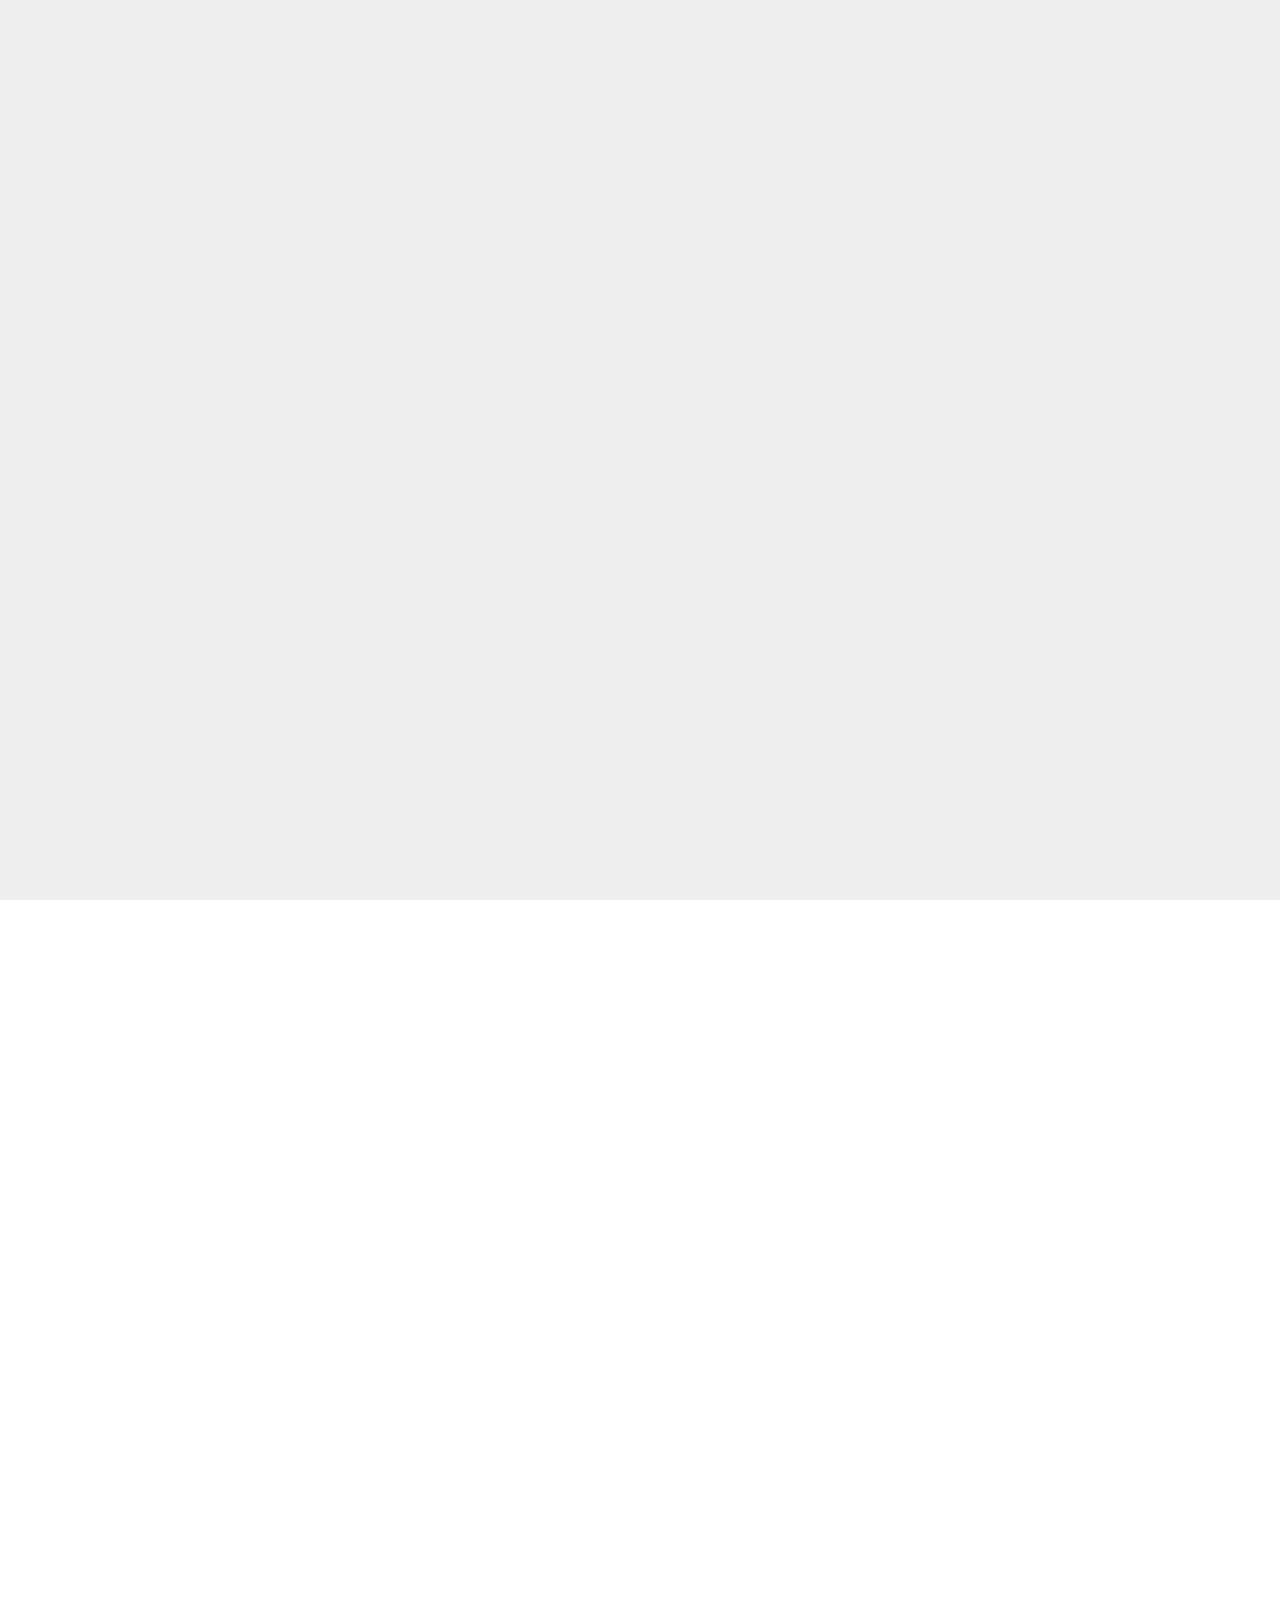
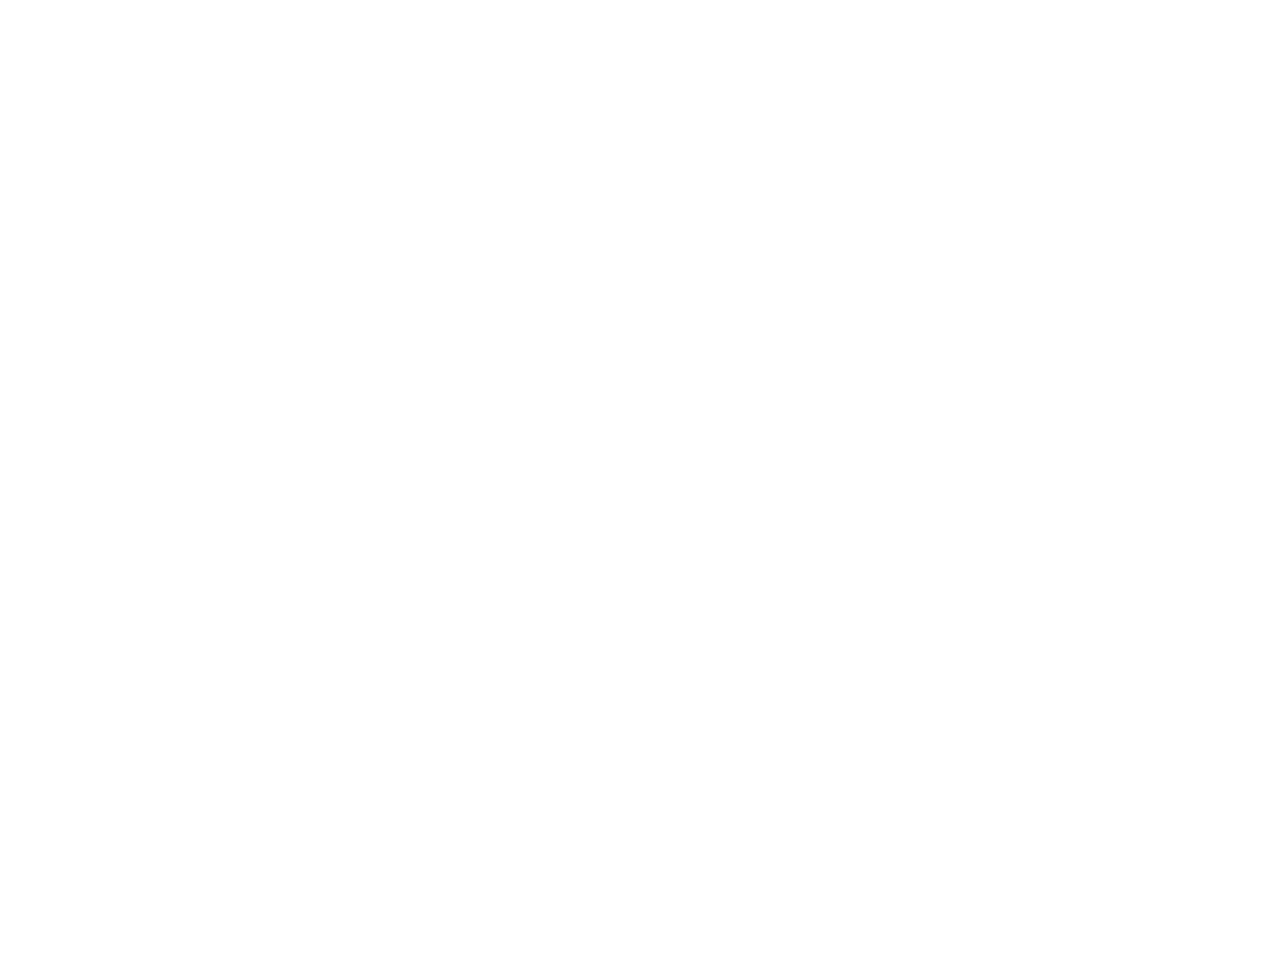
==== commit 387b6a48: "Adjust image margins" ====
--- a/index.html
+++ b/index.html
@@ -5,9 +5,37 @@
         <title>Sencha Touch Slides</title> 
  
         <script src="js/lib/sencha_touch.js" type="text/javascript"></script> 
+        <script src="js/lib/markdown_converter.js" type="text/javascript"></script> 
+        <script src="js/lib/markdown_sanitizer.js" type="text/javascript"></script> 
         <link href="js/lib/resources/css/sencha-touch.css" rel="stylesheet" type="text/css" /> 
+        <link href='http://fonts.googleapis.com/css?family=Open+Sans' rel='stylesheet' type='text/css'>        
+        <script data-main="js/manifest" src="js/lib/require.js"></script>
 
-        <script data-main="js/manifest" src="js/lib/require.js"></script>
+        <style type="text/css">
+          html, body { font-family: 'Open Sans'; }
+          .x-fullscreen { background: #EEE url('background-tile.jpg') repeat; }
+          .x-button-label { font-family: sans-serif; }
+          .slide-count { font-size: 18px; line-height: 40px; color: #999; } 
+          .slide-title { font-size: 30px; line-height: 1.5em; }
+          div.slide {
+            height: 80%;
+            margin: 20px;
+            padding: 20px;
+            background: white;
+            border: solid 1px #DDD;
+            border-radius: 30px;
+            font-size: 30px;
+            font-family: 'Georgia';
+            line-height: 50px;
+            color: #222;
+          }
+
+          div.slide ul li {
+            list-style-type: disc;
+          }
+          div.slide img { margin: 10% 10% 2%; width: 80%; }
+          div.slide h2 { text-align: center; }
+        </style>
     </head> 
     <body></body> 
 </html>
